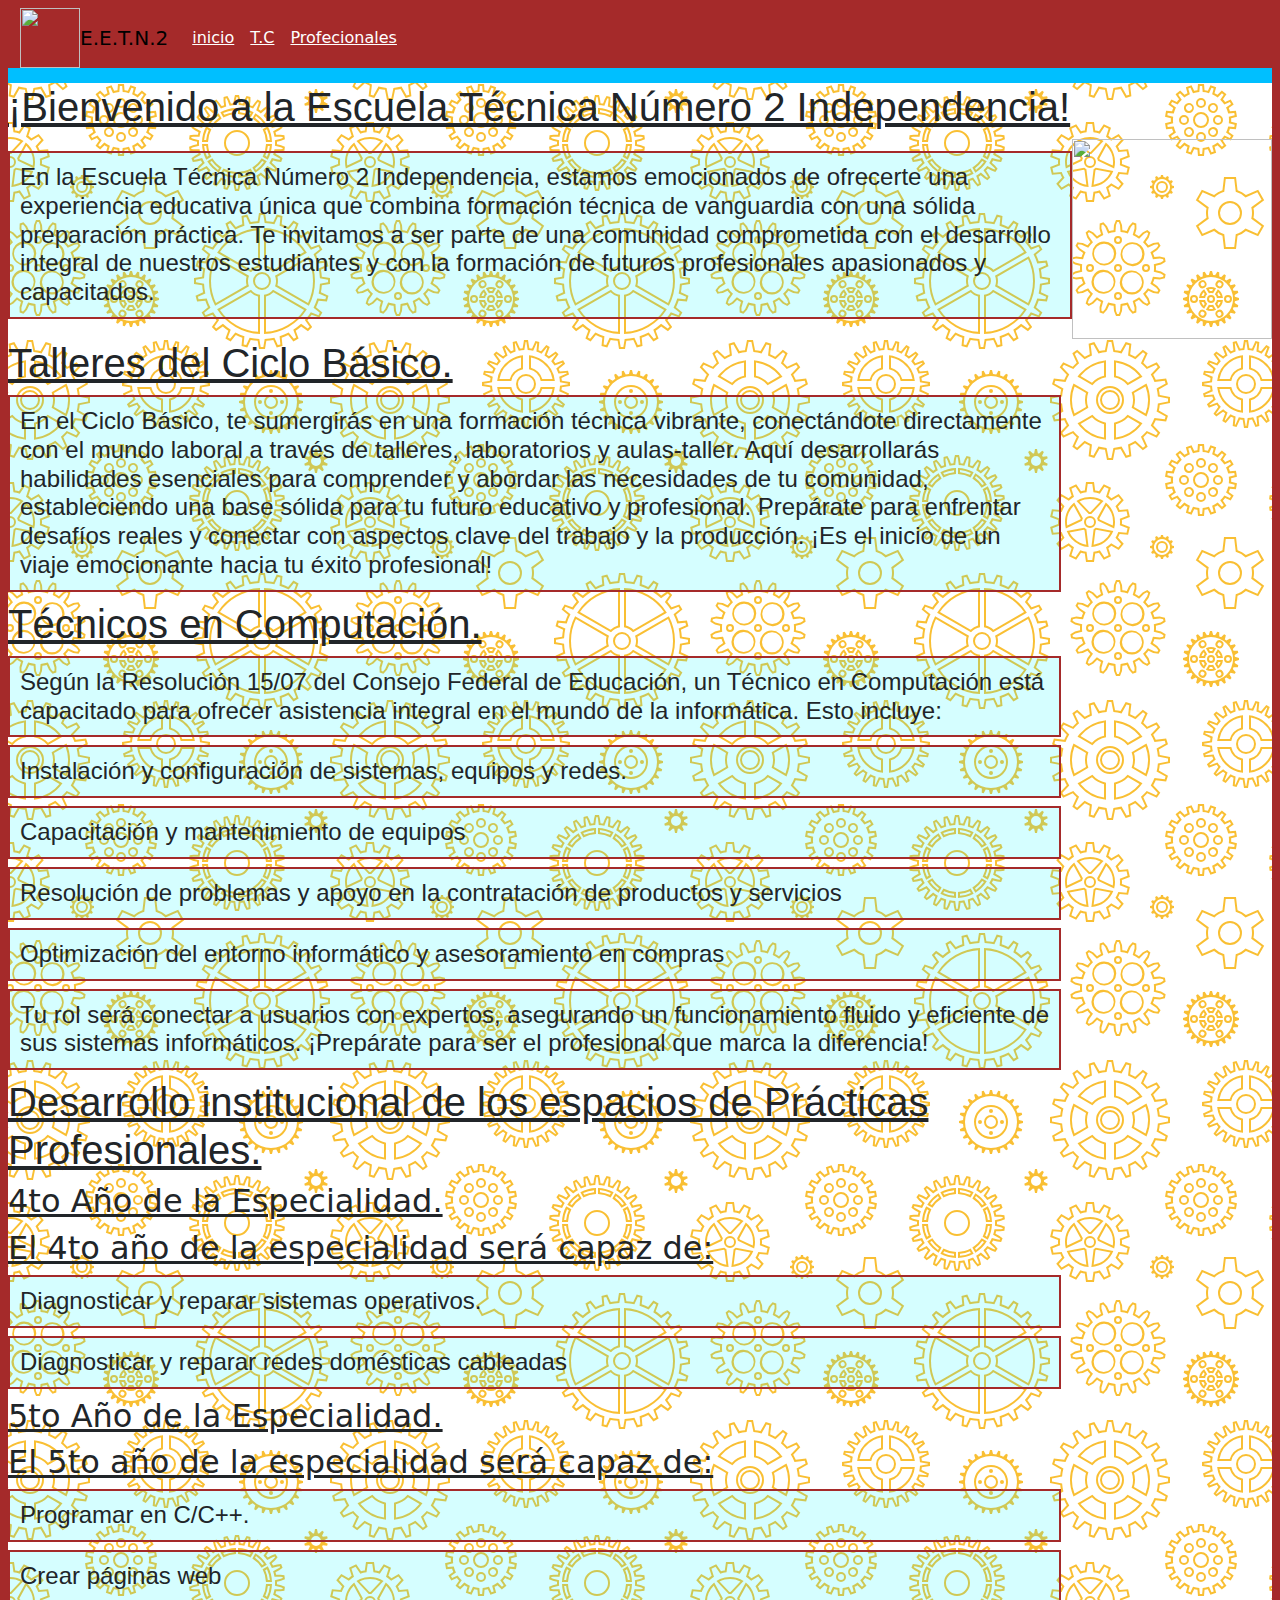
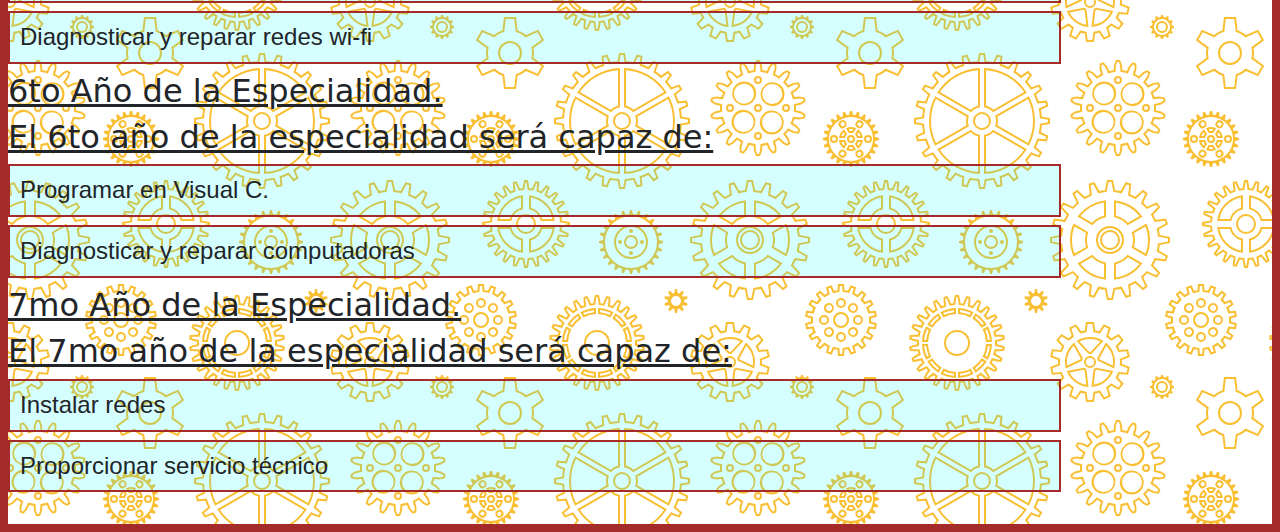
==== pruba css/asd.html @ b1f35fd4 "Add files via upload" ====
<!DOCTYPE html>
<html lang="en">
<head>
    <meta charset="UTF-8">
    <meta name="viewport" content="width=device-width, initial-scale=1.0">
    <title>Document</title>
    <link rel="stylesheet" href="estilo.css">
    <link href="https://cdn.jsdelivr.net/npm/bootstrap@5.3.3/dist/css/bootstrap.min.css" rel="stylesheet" integrity="sha384-QWTKZyjpPEjISv5WaRU9OFeRpok6YctnYmDr5pNlyT2bRjXh0JMhjY6hW+ALEwIH" crossorigin="anonymous">
</head>
<body>
    <nav class="navbar navbar-expand-lg bg-body-tertiary">
        <div class="container-fluid">
          <img id="icono" src="/img/icon-school.png" alt="">
          <a class="navbar-brand" href="">E.E.T.N.2</a>
          <button class="navbar-toggler" type="button" data-bs-toggle="collapse" data-bs-target="#navbarNavAltMarkup" aria-controls="navbarNavAltMarkup" aria-expanded="false" aria-label="Toggle navigation">
            <span class="navbar-toggler-icon"></span>
          </button>
          <div class="collapse navbar-collapse" id="navbarNavAltMarkup">
            <div id="arriba" class="navbar-nav">
              <a class="nav-link" aria-current="page" href="#al"><u>inicio</u></a>
              <a class="nav-link" href="#gel"><u>T.C</u></a>
              <a class="nav-link" href="#soja"><u>Profecionales</u></a>      
            </div>
          </div>
        </div>
      </nav>
      <h1 id="al"><u>¡Bienvenido a la Escuela Técnica Número 2 Independencia!</u></h1>
      <div class="col-sm-12" id="pres" width="100%">   
          <h4>En la Escuela Técnica Número 2 Independencia, estamos emocionados de ofrecerte una experiencia educativa única que combina formación técnica de vanguardia con una sólida preparación práctica. Te invitamos a ser parte de una comunidad comprometida con el desarrollo integral de nuestros estudiantes y con la formación de futuros profesionales apasionados y capacitados.</h4>
          <img src="/img/icon-school.png" alt="" id="icon">
      </div>
      <div class="col-sm-10">
          <h1><u>Talleres del Ciclo Básico.</u></h1>
          <h4>En el Ciclo Básico, te sumergirás en una formación técnica vibrante, conectándote directamente con el mundo laboral a través de talleres, laboratorios y aulas-taller. Aquí desarrollarás habilidades esenciales para comprender y abordar las necesidades de tu comunidad, estableciendo una base sólida para tu futuro educativo y profesional. Prepárate para enfrentar desafíos reales y conectar con aspectos clave del trabajo y la producción. ¡Es el inicio de un viaje emocionante hacia tu éxito profesional!</h4>
      <h1 id="gel"><u>Técnicos en Computación.</u></h1>
      <h4>Según la Resolución 15/07 del Consejo Federal de Educación, un Técnico en Computación está capacitado para ofrecer asistencia integral en el mundo de la informática. Esto incluye:</h4> 
      <h4>Instalación y configuración de sistemas, equipos y redes.</h4>
      <h4>Capacitación y mantenimiento de equipos</h4>
      <h4>Resolución de problemas y apoyo en la contratación de productos y servicios</h4>
      <h4>Optimización del entorno informático y asesoramiento en compras</h4>
      <h4>Tu rol será conectar a usuarios con expertos, asegurando un funcionamiento fluido y eficiente de sus sistemas informáticos. ¡Prepárate para ser el profesional que marca la diferencia!</h4>
      
      <h1 id="soja"><u>Desarrollo institucional de los espacios de Prácticas Profesionales.</u></h1>
      
      <h2><u>4to Año de la Especialidad.</u></h2>
      <h2><u>El 4to año de la especialidad será capaz de:</u></h2>
      <h4>Diagnosticar y reparar sistemas operativos.</h4>
      <h4>Diagnosticar y reparar redes domésticas cableadas</h4>
      
      <h2><u>5to Año de la Especialidad.</u></h2>
      <h2><u>El 5to año de la especialidad será capaz de:</u></h2>
      <h4>Programar en C/C++.</h4>
      <h4>Crear páginas web</h4>
      <h4>Diagnosticar y reparar redes wi-fi</h4>
      
      <h2><u>6to Año de la Especialidad.</u></h2>
      <h2><u>El 6to año de la especialidad será capaz de:</u></h2>
      <h4>Programar en Visual C.</h4>
      <h4>Diagnosticar y reparar computadoras</h4>
      
      <h2><u>7mo Año de la Especialidad.</u></h2>
      <h2><u>El 7mo año de la especialidad será capaz de:</u></h2>
      <h4>Instalar redes</h4>
      <h4>Proporcionar servicio técnico</h4>
      </div>
       <img src="/img/banner.png" alt="" width="80%">

    <script src="https://cdn.jsdelivr.net/npm/bootstrap@5.3.3/dist/js/bootstrap.bundle.min.js" integrity="sha384-YvpcrYf0tY3lHB60NNkmXc5s9fDVZLESaAA55NDzOxhy9GkcIdslK1eN7N6jIeHz" crossorigin="anonymous"></script>
</body>
</html>
---- pruba css/estilo.css ----
body{ 
    background-image: url("data:image/svg+xml,%3Csvg xmlns='http://www.w3.org/2000/svg' width='360' height='360' viewBox='0 0 360 360'%3E%3Cpath fill='%23f7af00' fill-opacity='0.8' d='M0 85.02l4.62-4.27a49.09 49.09 0 0 0 7.33 3.74l-1.2 10.24 2.66.87 5.05-9c2.62.65 5.34 1.08 8.12 1.28L28.6 98h2.8l2.02-10.12c2.74-.2 5.46-.62 8.12-1.28l5.05 8.99 2.66-.86-1.2-10.24c2.55-1.03 5-2.29 7.33-3.74l7.58 7 2.26-1.65-4.3-9.38a48.3 48.3 0 0 0 5.8-5.8l9.38 4.3 1.65-2.26-7-7.58a49.09 49.09 0 0 0 3.74-7.33l10.24 1.2.87-2.66-9-5.05a48.07 48.07 0 0 0 1.28-8.12L88 41.4v-2.8l-10.12-2.02c-.2-2.74-.62-5.46-1.28-8.12l8.99-5.05-.86-2.66-10.24 1.2c-1.03-2.55-2.29-5-3.74-7.33l7-7.58-1.65-2.26-9.38 4.3a48.3 48.3 0 0 0-5.8-5.8L62.42 0h2.16l-1.25 2.72a50.31 50.31 0 0 1 3.95 3.95l9.5-4.36 3.52 4.85-7.08 7.68c.94 1.6 1.79 3.27 2.54 4.98l10.38-1.21 1.85 5.7-9.11 5.12c.39 1.8.68 3.65.87 5.52L90 37v6l-10.25 2.05a49.9 49.9 0 0 1-.87 5.52l9.11 5.12-1.85 5.7-10.38-1.21c-.75 1.7-1.6 3.37-2.54 4.98l7.08 7.68-3.52 4.85-9.5-4.36a50.31 50.31 0 0 1-3.95 3.95l4.36 9.5-4.85 3.52-7.68-7.08c-1.6.94-3.27 1.79-4.98 2.54l1.21 10.38-5.7 1.85-5.12-9.11c-1.8.39-3.65.68-5.52.87L33 100h-6l-2.05-10.25a49.9 49.9 0 0 1-5.52-.87l-5.12 9.11-5.7-1.85 1.21-10.38c-1.7-.75-3.37-1.6-4.98-2.54L0 87.68v-2.66zM0 52.7V27.3l8.38 4.84a22.96 22.96 0 0 0 0 15.72L0 52.7zm0-39.16A39.91 39.91 0 0 1 26 .2v17.15a22.98 22.98 0 0 0-13.62 7.86L0 18.06v-4.52zm0 52.92v-4.52l12.38-7.15A22.98 22.98 0 0 0 26 62.65V79.8A39.91 39.91 0 0 1 0 66.46zM34 79.8V62.65a22.98 22.98 0 0 0 13.62-7.86l14.85 8.58A39.97 39.97 0 0 1 34 79.8zm32.48-23.36l-14.86-8.58a22.96 22.96 0 0 0 0-15.72l14.86-8.58A39.86 39.86 0 0 1 70 40a39.9 39.9 0 0 1-3.52 16.44zm-4.01-39.8L47.62 25.2A22.98 22.98 0 0 0 34 17.35V.2a39.97 39.97 0 0 1 28.47 16.43v.01zM0 50.38l5.98-3.45a25.01 25.01 0 0 1 0-13.88L0 29.6v20.78zm.5-34.35l11.48 6.63c3.27-3.4 7.44-5.8 12.02-6.94V2.47A37.96 37.96 0 0 0 .5 16.04v-.01zm0 47.92A37.96 37.96 0 0 0 24 77.53V64.28a24.97 24.97 0 0 1-12.02-6.95L.5 63.96v-.01zM36 77.53a37.96 37.96 0 0 0 23.5-13.57l-11.48-6.63A24.97 24.97 0 0 1 36 64.28v13.25zm29.5-23.96a37.91 37.91 0 0 0 0-27.14l-11.48 6.63a25.01 25.01 0 0 1 0 13.88l11.49 6.63h-.01zm-6-37.53A37.96 37.96 0 0 0 36 2.47v13.25c4.66 1.15 8.8 3.6 12.02 6.95l11.48-6.63zM30 54a14 14 0 1 1 0-28 14 14 0 0 1 0 28zm0-2a12 12 0 1 0 0-24 12 12 0 0 0 0 24zm0-2a10 10 0 1 1 0-20 10 10 0 0 1 0 20zm0-2a8 8 0 1 0 0-16 8 8 0 0 0 0 16zm77.47 45.17l-1.62-5.97 5.67-2.06 2.61 5.64c1.09-.25 2.2-.44 3.33-.58l.52-6.2h6.04l.52 6.2c1.13.14 2.24.33 3.33.58l2.6-5.64 5.68 2.06-1.62 5.97c1.02.51 2 1.07 2.95 1.69l4.35-4.38 4.62 3.88-3.53 5c.8.84 1.53 1.71 2.23 2.62l5.52-2.6 3.02 5.23-4.98 3.46c.46 1.06.86 2.14 1.2 3.25l6.02-.54 1.05 5.94-5.84 1.54c.07 1.16.07 2.32 0 3.48l5.84 1.54-1.05 5.94-6.02-.54c-.34 1.1-.74 2.2-1.2 3.25l4.98 3.46-3.02 5.22-5.52-2.6c-.7.92-1.44 1.8-2.23 2.62l3.53 5-4.62 3.89-4.35-4.38a30.2 30.2 0 0 1-2.95 1.69l1.62 5.97-5.67 2.06-2.61-5.64c-1.09.25-2.2.44-3.33.58l-.52 6.2h-6.04l-.52-6.2a30.27 30.27 0 0 1-3.33-.58l-2.6 5.64-5.68-2.06 1.62-5.97c-1.01-.5-2-1.07-2.95-1.69l-4.35 4.38-4.62-3.88 3.53-5a32.5 32.5 0 0 1-2.23-2.62l-5.52 2.6-3.02-5.23 4.98-3.46a29.66 29.66 0 0 1-1.2-3.25l-6.02.54-1.05-5.94 5.84-1.54a30.28 30.28 0 0 1 0-3.48l-5.84-1.54 1.05-5.94 6.02.54c.34-1.1.74-2.2 1.2-3.25l-4.98-3.46 3.02-5.22 5.52 2.6c.7-.92 1.44-1.8 2.23-2.62l-3.53-5 4.62-3.89 4.35 4.38a30.2 30.2 0 0 1 2.95-1.69zm15.2-1.12l-.5-6.05h-2.34l-.5 6.05c-2.18.13-4.3.5-6.32 1.1l-2.54-5.5-2.2.8 1.6 5.85a27.97 27.97 0 0 0-5.56 3.21l-4.27-4.3-1.79 1.5 3.5 4.95a28.14 28.14 0 0 0-4.12 4.92l-5.5-2.59-1.16 2.02 4.98 3.46a27.8 27.8 0 0 0-2.2 6.03l-6.03-.55-.4 2.3 5.86 1.54a28.3 28.3 0 0 0 0 6.42l-5.87 1.55.4 2.3 6.05-.56a27.8 27.8 0 0 0 2.2 6.03l-5 3.47 1.17 2.02 5.49-2.59a28.14 28.14 0 0 0 4.12 4.92l-3.5 4.96 1.79 1.5 4.27-4.31a27.97 27.97 0 0 0 5.56 3.21l-1.6 5.85 2.2.8 2.54-5.5c2.02.6 4.14.97 6.32 1.1l.5 6.05h2.34l.5-6.05c2.18-.13 4.3-.5 6.32-1.1l2.54 5.5 2.2-.8-1.6-5.85a27.97 27.97 0 0 0 5.56-3.21l4.27 4.3 1.79-1.5-3.5-4.95a28.14 28.14 0 0 0 4.12-4.92l5.5 2.59 1.16-2.02-4.98-3.46a27.8 27.8 0 0 0 2.2-6.03l6.03.55.4-2.3-5.86-1.54a28.3 28.3 0 0 0 0-6.42l5.87-1.55-.4-2.3-6.05.56a27.8 27.8 0 0 0-2.2-6.03l4.99-3.46-1.17-2.02-5.49 2.59a28.14 28.14 0 0 0-4.12-4.92l3.5-4.96-1.79-1.5-4.27 4.31a27.97 27.97 0 0 0-5.56-3.21l1.6-5.85-2.2-.8-2.54 5.5c-2.02-.6-4.14-.97-6.32-1.1l.01-.01zM121 128a8 8 0 1 1 0-16 8 8 0 0 1 0 16zm0-2a6 6 0 1 0 0-12 6 6 0 0 0 0 12zm0-18a5 5 0 1 1 0-10 5 5 0 0 1 0 10zm8.49 3.51a5 5 0 1 1 6.95-7.2 5 5 0 0 1-6.95 7.2zM133 120a5 5 0 1 1 10 0 5 5 0 0 1-10 0zm-3.51 8.49a5 5 0 1 1 7.2 6.95 5 5 0 0 1-7.2-6.95zM121 132a5 5 0 1 1 0 10 5 5 0 0 1 0-10zm-8.49-3.51a5 5 0 1 1-6.95 7.2 5 5 0 0 1 6.95-7.2zM109 120a5 5 0 1 1-10 0 5 5 0 0 1 10 0zm3.51-8.49a5 5 0 1 1-7.2-6.95 5 5 0 0 1 7.2 6.95zM121 106a3 3 0 1 0 0-6 3 3 0 0 0 0 6zm9.9 4.1a3 3 0 1 0 4.39-4.09 3 3 0 0 0-4.39 4.09zm4.1 9.9a3 3 0 1 0 6 0 3 3 0 0 0-6 0zm-4.1 9.9a3 3 0 1 0 4.09 4.39 3 3 0 0 0-4.09-4.39zM121 134a3 3 0 1 0 0 6 3 3 0 0 0 0-6zm-9.9-4.1a3 3 0 1 0-4.39 4.09 3 3 0 0 0 4.39-4.09zM107 120a3 3 0 1 0-6 0 3 3 0 0 0 6 0zm4.1-9.9a3 3 0 1 0-4.09-4.39 3 3 0 0 0 4.09 4.39zm129.42-6.95v.01c.87.07 1.74.17 2.6.3l1.5-3.91 1.94-3.64 3.89.97v4.13l-.5 4.13c.83.28 1.64.59 2.44.93l2.42-3.43 2.76-3.07 3.54 1.88-1 4-1.49 3.89c.73.47 1.45.97 2.15 1.49l3.19-2.76 3.42-2.3 2.97 2.67-1.93 3.65-2.38 3.4c.6.64 1.2 1.3 1.76 1.99l3.68-1.94 3.85-1.48 2.29 3.28-2.7 3.11-3.12 2.82c.43.76.84 1.53 1.22 2.32l4.04-1 4.1-.5 1.43 3.73-3.37 2.37-3.7 1.98c.23.84.44 1.68.62 2.54l4.17.01 4.1.5.48 3.97-3.85 1.48-4.06 1.02c.03.87.03 1.75 0 2.62l4.06 1.02 3.85 1.48-.48 3.97-4.1.51h-4.17c-.18.86-.39 1.71-.63 2.54l3.7 1.98 3.38 2.37-1.43 3.73-4.1-.5-4.04-1c-.38.79-.79 1.56-1.22 2.32l3.13 2.82 2.7 3.11-2.3 3.28-3.85-1.48-3.68-1.95a37 37 0 0 1-1.76 2l2.38 3.41 1.93 3.64-2.97 2.67-3.42-2.3-3.19-2.76a40.1 40.1 0 0 1-2.15 1.48l1.48 3.9 1 4-3.53 1.88-2.76-3.07-2.42-3.43c-.8.33-1.61.65-2.45.93l.5 4.13v4.13l-3.88.97-1.94-3.65-1.5-3.9c-.86.13-1.73.23-2.6.31L240 187l-1 4h-4l-1-4-.52-4.16a37.6 37.6 0 0 1-2.6-.3l-1.5 3.91-1.94 3.64-3.89-.97v-4.13l.5-4.13c-.83-.28-1.64-.59-2.44-.93l-2.42 3.43-2.76 3.07-3.54-1.88 1-4 1.49-3.89c-.74-.47-1.45-.97-2.15-1.49l-3.19 2.76-3.42 2.3-2.97-2.67 1.93-3.65 2.38-3.4c-.61-.65-1.2-1.31-1.76-1.99l-3.68 1.94-3.85 1.48-2.29-3.28 2.7-3.11 3.12-2.82c-.43-.76-.84-1.53-1.22-2.32l-4.04 1-4.1.5-1.43-3.73 3.37-2.37 3.7-1.98c-.23-.84-.44-1.68-.62-2.54l-4.17-.01-4.1-.5-.48-3.97 3.85-1.48 4.06-1.02c-.03-.87-.03-1.75 0-2.62l-4.06-1.02-3.85-1.48.48-3.97 4.1-.51h4.17c.18-.86.39-1.71.63-2.54l-3.7-1.98-3.38-2.37 1.43-3.73 4.1.5 4.04 1c.38-.79.79-1.56 1.22-2.32l-3.13-2.82-2.7-3.11 2.3-3.28 3.85 1.48 3.68 1.95a37 37 0 0 1 1.76-2l-2.38-3.41-1.93-3.64 2.97-2.67 3.42 2.3 3.19 2.76c.7-.52 1.41-1.02 2.15-1.48l-1.48-3.9-1-4 3.53-1.88 2.76 3.07 2.42 3.43c.8-.33 1.61-.65 2.45-.93l-.5-4.13v-4.13l3.88-.97 1.94 3.65 1.5 3.9c.86-.13 1.73-.23 2.6-.31L234 99l1-4h4l1 4 .52 4.15zm-14.3 3.4c-1.83.54-3.6 1.21-5.3 2l-3.5-4.97-1.38-1.53-.88.47.5 2 2.16 5.67a38.09 38.09 0 0 0-4.66 3.22l-4.61-4-1.71-1.15-.75.67.97 1.82 3.47 4.98a38.22 38.22 0 0 0-3.79 4.28l-5.37-2.84-1.92-.74-.57.82 1.35 1.56 4.52 4.09a37.9 37.9 0 0 0-2.64 5l-5.89-1.45-2.04-.25-.36.94 1.69 1.18 5.36 2.87a37.74 37.74 0 0 0-1.35 5.5l-6.08.01-2.04.25-.12 1 1.92.73 5.9 1.5a38.54 38.54 0 0 0 0 5.65l-5.9 1.49-1.92.74.12.99 2.04.25 6.08.01c.31 1.86.77 3.7 1.35 5.5l-5.36 2.87-1.7 1.18.37.94 2.04-.25 5.9-1.46a37.9 37.9 0 0 0 2.63 5.01l-4.52 4.1-1.35 1.55.57.82 1.92-.74 5.37-2.84a38.22 38.22 0 0 0 3.8 4.28l-3.48 4.98-.97 1.82.75.67 1.7-1.15 4.62-4a38.09 38.09 0 0 0 4.66 3.22l-2.17 5.67-.5 2 .89.47 1.38-1.53 3.5-4.98c1.7.8 3.47 1.47 5.3 2l-.73 6.04v2.06l.97.24.97-1.82 2.2-5.68c1.83.36 3.7.6 5.62.68L236 187l.5 2h1l.5-2 .75-6.04a38.2 38.2 0 0 0 5.62-.68l2.2 5.68.97 1.82.97-.24v-2.06l-.73-6.03c1.83-.54 3.6-1.21 5.3-2l3.5 4.97 1.38 1.53.88-.47-.5-2-2.16-5.67a38.09 38.09 0 0 0 4.66-3.22l4.61 4 1.71 1.15.75-.67-.97-1.82-3.47-4.98a38.22 38.22 0 0 0 3.79-4.28l5.37 2.84 1.92.74.57-.82-1.35-1.56-4.52-4.09c1-1.6 1.88-3.27 2.64-5l5.89 1.45 2.04.25.36-.94-1.69-1.18-5.36-2.87a37.4 37.4 0 0 0 1.35-5.5l6.08-.01 2.04-.25.12-1-1.92-.73-5.9-1.5c.14-1.88.14-3.77 0-5.65l5.9-1.49 1.92-.74-.12-.99-2.04-.25-6.08-.01a37.4 37.4 0 0 0-1.35-5.5l5.36-2.87 1.7-1.18-.37-.94-2.04.25-5.9 1.46a37.9 37.9 0 0 0-2.63-5.01l4.52-4.1 1.35-1.55-.57-.82-1.92.74-5.37 2.84a38.22 38.22 0 0 0-3.8-4.28l3.48-4.98.97-1.82-.75-.67-1.7 1.15-4.62 4a38.09 38.09 0 0 0-4.66-3.22l2.17-5.67.5-2-.89-.47-1.38 1.53-3.5 4.98c-1.7-.8-3.47-1.47-5.3-2l.73-6.04v-2.06l-.97-.24-.97 1.82-2.2 5.68c-1.83-.36-3.7-.6-5.62-.68L238 99l-.5-2h-1l-.5 2-.75 6.04c-1.92.09-3.8.32-5.62.68l-2.2-5.68-.97-1.82-.97.24v2.06l.73 6.03zm-5.85 5.65A34.82 34.82 0 0 1 236 108v6a28.8 28.8 0 0 0-12.63 3.39l-3-5.2v.01zm2.8.83l1 1.74a30.8 30.8 0 0 1 9.83-2.63v-2.01a32.8 32.8 0 0 0-10.83 2.9zm-4.53.17l3 5.2a29.12 29.12 0 0 0-9.24 9.24l-5.2-3a35.18 35.18 0 0 1 11.44-11.44zm-.67 2.84a33.19 33.19 0 0 0-7.93 7.93l1.74 1a31.18 31.18 0 0 1 7.2-7.2l-1.01-1.73zm-11.77 10.33h-.01l5.2 3A28.8 28.8 0 0 0 208 142h-6a34.82 34.82 0 0 1 4.2-15.63zm.83 2.8a32.8 32.8 0 0 0-2.9 10.83h2.01a30.8 30.8 0 0 1 2.63-9.83l-1.74-1zM202.01 144h6.01c.15 4.41 1.3 8.73 3.38 12.63l-5.2 3a34.82 34.82 0 0 1-4.19-15.63zm2.12 2a32.8 32.8 0 0 0 2.9 10.84l1.74-1a30.8 30.8 0 0 1-2.63-9.84h-2.01zm3.07 15.36l5.2-3c2.34 3.74 5.5 6.9 9.24 9.24l-3 5.2a35.18 35.18 0 0 1-11.44-11.44zm2.84.67a33.19 33.19 0 0 0 7.93 7.93l1-1.74a31.18 31.18 0 0 1-7.2-7.2l-1.73 1.01zm10.33 11.77v.01l3-5.2A28.85 28.85 0 0 0 236 172v6a34.82 34.82 0 0 1-15.63-4.2zm2.8-.83a32.8 32.8 0 0 0 10.83 2.9v-2.01a30.8 30.8 0 0 1-9.83-2.63l-1 1.74zm14.83 5.02v-6.01c4.41-.15 8.73-1.3 12.63-3.38l3 5.2a34.82 34.82 0 0 1-15.63 4.19zm2-2.12a32.8 32.8 0 0 0 10.84-2.9l-1-1.74a30.8 30.8 0 0 1-9.84 2.63v2.01zm15.36-3.07l-3-5.2c3.74-2.34 6.9-5.5 9.24-9.24l5.2 3a35.18 35.18 0 0 1-11.44 11.44zm.67-2.84a33.19 33.19 0 0 0 7.93-7.93l-1.74-1a31.18 31.18 0 0 1-7.2 7.2l1.01 1.73zm11.77-10.33h.01l-5.2-3A28.85 28.85 0 0 0 266 144h6a34.82 34.82 0 0 1-4.2 15.63zm-.83-2.8a32.8 32.8 0 0 0 2.9-10.83h-2.01a30.8 30.8 0 0 1-2.63 9.83l1.74 1zm5.02-14.83h-6.01a28.85 28.85 0 0 0-3.38-12.63l5.2-3a34.82 34.82 0 0 1 4.19 15.63zm-2.12-2a32.8 32.8 0 0 0-2.9-10.84l-1.74 1a30.8 30.8 0 0 1 2.63 9.84h2.01zm-3.07-15.36l-5.2 3a29.12 29.12 0 0 0-9.24-9.24l3-5.2a35.18 35.18 0 0 1 11.44 11.44zm-2.84-.67a33.19 33.19 0 0 0-7.93-7.93l-1 1.74a31.18 31.18 0 0 1 7.2 7.2l1.73-1.01zM238 108a34.82 34.82 0 0 1 15.63 4.19l-3 5.2a28.85 28.85 0 0 0-12.63-3.38V108zm12.84 5.02a32.8 32.8 0 0 0-10.84-2.9v2.01a30.8 30.8 0 0 1 9.83 2.63l1-1.74h.01zM237 156a13 13 0 1 1 0-26 13 13 0 0 1 0 26zm0-2a11 11 0 1 0 0-22 11 11 0 0 0 0 22zM137.54 0h56.92l-.74 1.03c.57.7 1.12 1.4 1.64 2.14l7.75-2.9 2 3.46-6.38 5.25c.37.82.72 1.65 1.03 2.5l8.22-.8 1.04 3.86-7.52 3.43c.15.88.26 1.77.35 2.67L210 22v4l-8.15 1.36c-.09.9-.2 1.8-.35 2.67l7.52 3.43-1.04 3.86-8.22-.8c-.31.85-.66 1.68-1.03 2.5l6.38 5.25-2 3.46-7.75-2.9c-.52.74-1.07 1.45-1.64 2.14l4.8 6.73-2.82 2.83-6.73-4.8c-.7.56-1.4 1.11-2.14 1.63l2.9 7.75-3.46 2-5.25-6.38c-.82.37-1.65.72-2.5 1.03l.8 8.22-3.86 1.04-3.43-7.52c-.88.15-1.77.26-2.67.35L168 68h-4l-1.36-8.15c-.9-.09-1.8-.2-2.67-.35l-3.43 7.52-3.86-1.04.8-8.22c-.85-.31-1.68-.66-2.5-1.03l-5.25 6.38-3.46-2 2.9-7.75a36.15 36.15 0 0 1-2.14-1.64l-6.73 4.8-2.83-2.82 4.8-6.73c-.56-.7-1.11-1.4-1.63-2.14l-7.75 2.9-2-3.46 6.38-5.25c-.37-.82-.72-1.65-1.03-2.5l-8.22.8-1.04-3.86 7.52-3.43c-.15-.88-.26-1.77-.35-2.67L122 26v-4l8.15-1.36c.09-.9.2-1.8.35-2.67l-7.52-3.43 1.04-3.86 8.22.8c.31-.85.66-1.68 1.03-2.5l-6.38-5.25 2-3.46 7.75 2.9c.52-.74 1.07-1.45 1.64-2.14L137.54 0zm2.43 0l.83 1.17a34.14 34.14 0 0 0-3.38 4.4l-7.63-2.86-.33.58 6.29 5.18a33.79 33.79 0 0 0-2.13 5.12l-8.1-.78-.18.64 7.42 3.37a34.02 34.02 0 0 0-.72 5.5L124 23.68v.66l8.04 1.34c.1 1.88.33 3.72.72 5.5l-7.42 3.38.18.64 8.1-.78a33.88 33.88 0 0 0 2.13 5.12l-6.29 5.18.33.58 7.63-2.86c1 1.56 2.14 3.03 3.38 4.4l-4.73 6.63.47.47 6.63-4.73a34.14 34.14 0 0 0 4.4 3.38l-2.86 7.63.58.33 5.18-6.29c1.63.84 3.35 1.56 5.12 2.13l-.78 8.1.64.18 3.37-7.42c1.79.39 3.63.63 5.5.72l1.35 8.04h.66l1.34-8.04c1.88-.1 3.72-.33 5.5-.72l3.38 7.42.64-.18-.78-8.1a33.88 33.88 0 0 0 5.12-2.13l5.18 6.29.58-.33-2.86-7.63c1.56-1 3.03-2.14 4.4-3.38l6.63 4.73.47-.47-4.73-6.63a34.14 34.14 0 0 0 3.38-4.4l7.63 2.86.33-.58-6.29-5.18a33.79 33.79 0 0 0 2.13-5.12l8.1.78.18-.64-7.42-3.37c.39-1.79.63-3.63.72-5.5l8.04-1.35v-.66l-8.04-1.34c-.1-1.88-.33-3.72-.72-5.5l7.42-3.38-.18-.64-8.1.78a33.79 33.79 0 0 0-2.13-5.12l6.29-5.18-.33-.58-7.63 2.86c-1-1.56-2.14-3.03-3.38-4.4l.83-1.17h-52.06V0zm-2.82 27h14.15A15.02 15.02 0 0 0 163 38.7v14.15A29.01 29.01 0 0 1 137.15 27zm12.57-27H163v9.3A15.02 15.02 0 0 0 151.3 21h-14.15a28.99 28.99 0 0 1 12.57-21zM169 52.85V38.7A15.02 15.02 0 0 0 180.7 27h14.15A29.01 29.01 0 0 1 169 52.85zM182.28 0a28.99 28.99 0 0 1 12.57 21H180.7A15.02 15.02 0 0 0 169 9.3V0h13.28zm-42.82 29A27.03 27.03 0 0 0 161 50.54V40.25A17.04 17.04 0 0 1 149.75 29h-10.29zm14.16-29a27.04 27.04 0 0 0-14.16 19h10.29A17.04 17.04 0 0 1 161 7.75V0h-7.38zM171 50.54A27.03 27.03 0 0 0 192.54 29h-10.29A17.04 17.04 0 0 1 171 40.25v10.29zM178.38 0H171v7.75A17.04 17.04 0 0 1 182.25 19h10.29a27.04 27.04 0 0 0-14.16-19zM166 34a10 10 0 1 1 0-20 10 10 0 0 1 0 20zm0-2a8 8 0 1 0 0-16 8 8 0 0 0 0 16zm-39.51 176.15l-10.67-7.95 6-10.4 12.23 5.27a23.97 23.97 0 0 1 8.4-4.86L144 177h12l1.55 13.21a23.97 23.97 0 0 1 8.4 4.86l12.23-5.27 6 10.4-10.67 7.95a24 24 0 0 1 0 9.7l10.67 7.95-6 10.4-12.23-5.27a23.97 23.97 0 0 1-8.4 4.86L156 249h-12l-1.55-13.21a23.97 23.97 0 0 1-8.4-4.86l-12.23 5.27-6-10.4 10.67-7.95a24.1 24.1 0 0 1 0-9.7zm29.25-16.4l-1.5-12.75h-8.48l-1.5 12.76c-3.75 1-7.1 2.99-9.79 5.65l-11.8-5.08-4.23 7.34 10.3 7.68c-.98 3.7-.98 7.6 0 11.3l-10.3 7.68 4.23 7.34 11.8-5.08a22.1 22.1 0 0 0 9.8 5.65l1.5 12.76h8.47l1.5-12.76c3.75-1 7.1-2.99 9.79-5.65l11.8 5.08 4.23-7.34-10.3-7.68c.98-3.7.98-7.6 0-11.3l10.3-7.68-4.23-7.34-11.8 5.08a21.98 21.98 0 0 0-9.8-5.65l.01-.01zM150 225a12 12 0 1 1 0-24 12 12 0 0 1 0 24zm0-2a10 10 0 1 0 0-20 10 10 0 0 0 0 20zm3.53 67.72l4.26.07.51 1.93-3.65 2.19c.11.63.2 1.27.25 1.92L159 298v2l-4.1 1.17c-.05.65-.14 1.29-.25 1.92l3.65 2.2-.51 1.92-4.26.07c-.22.61-.47 1.21-.74 1.8l2.96 3.05-1 1.74-4.13-1.04a24.1 24.1 0 0 1-1.18 1.54l2.07 3.72-1.42 1.42-3.72-2.07c-.5.41-1.01.8-1.54 1.18l1.04 4.13-1.74 1-3.05-2.96c-.59.27-1.19.52-1.8.74l-.07 4.26-1.93.51-2.19-3.65c-.63.11-1.27.2-1.92.25L132 327h-2l-1.17-4.1c-.65-.05-1.29-.14-1.92-.25l-2.2 3.65-1.92-.51-.07-4.26c-.61-.22-1.21-.47-1.8-.74l-3.05 2.96-1.74-1 1.04-4.13a24.1 24.1 0 0 1-1.54-1.18l-3.72 2.07-1.42-1.42 2.07-3.72c-.41-.5-.8-1.01-1.18-1.54l-4.13 1.04-1-1.74 2.96-3.05c-.27-.59-.52-1.19-.74-1.8l-4.26-.07-.51-1.93 3.65-2.19c-.11-.63-.2-1.27-.25-1.92L103 300v-2l4.1-1.17c.05-.65.14-1.29.25-1.92l-3.65-2.2.51-1.92 4.26-.07c.22-.61.47-1.21.74-1.8l-2.96-3.05 1-1.74 4.13 1.04c.38-.53.77-1.04 1.18-1.54l-2.07-3.72 1.42-1.42 3.72 2.07c.5-.41 1.01-.8 1.54-1.18l-1.04-4.13 1.74-1 3.05 2.96c.59-.27 1.19-.52 1.8-.74l.07-4.26 1.93-.51 2.19 3.65c.63-.11 1.27-.2 1.92-.25L130 271h2l1.17 4.1c.65.05 1.29.14 1.92.25l2.2-3.65 1.92.51.07 4.26c.61.22 1.21.47 1.8.74l3.05-2.96 1.74 1-1.04 4.13c.53.38 1.04.77 1.54 1.18l3.72-2.07 1.42 1.42-2.07 3.72c.41.5.8 1.01 1.18 1.54l4.13-1.04 1 1.74-2.96 3.05c.27.59.52 1.19.74 1.8zM109 299a22 22 0 1 0 44 0 22 22 0 0 0-44 0zm27.11-10.86l-3 5.22a6 6 0 0 0-4.21 0l-3.01-5.22a11.95 11.95 0 0 1 10.22 0zm1.74 1a12 12 0 0 1 5.1 8.86h-6.01a6.01 6.01 0 0 0-2.1-3.64l3-5.22h.01zm-13.7 0l3.02 5.22a6.01 6.01 0 0 0-2.1 3.64h-6.03a12 12 0 0 1 5.11-8.86zm-5.1 10.86h6.01a6.01 6.01 0 0 0 2.1 3.64l-3 5.22a12 12 0 0 1-5.12-8.86h.01zm6.84 9.86l3-5.22a6 6 0 0 0 4.21 0l3.01 5.22a11.95 11.95 0 0 1-10.22 0zm11.96-1l-3.02-5.22a6.01 6.01 0 0 0 2.1-3.64h6.03a12 12 0 0 1-5.11 8.86zm-4.68-19.62a10.04 10.04 0 0 0-4.34 0l1.05 1.82c.74-.1 1.5-.1 2.24 0l1.05-1.82zm5.2 3l-1.05 1.82c.46.59.84 1.24 1.12 1.94h2.1a9.99 9.99 0 0 0-2.17-3.76zm-14.74 0a9.99 9.99 0 0 0-2.17 3.76h2.1c.28-.7.66-1.35 1.12-1.94l-1.05-1.82zm-2.17 9.76a9.99 9.99 0 0 0 2.17 3.76l1.05-1.82a8.01 8.01 0 0 1-1.12-1.94h-2.1zm7.37 6.76c1.43.32 2.91.32 4.34 0l-1.05-1.82c-.74.1-1.5.1-2.24 0l-1.05 1.82zm9.54-3a9.99 9.99 0 0 0 2.17-3.76h-2.1c-.28.7-.66 1.35-1.12 1.94l1.05 1.82zM127 299a4 4 0 1 1 8 0 4 4 0 0 1-8 0zm2 0a2 2 0 1 0 4 0 2 2 0 0 0-4 0zm15 0a4 4 0 1 1 8 0 4 4 0 0 1-8 0zm-6.5 11.26a4 4 0 1 1 4 6.93 4 4 0 0 1-4-6.93zm-13 0a4 4 0 1 1-4 6.93 4 4 0 0 1 4-6.93zM118 299a4 4 0 1 1-8 0 4 4 0 0 1 8 0zm6.5-11.26a4 4 0 1 1-4-6.93 4 4 0 0 1 4 6.93zm13 0a4 4 0 1 1 4-6.93 4 4 0 0 1-4 6.93zM146 299a2 2 0 1 0 4 0 2 2 0 0 0-4 0zm-7.5 12.99a2 2 0 1 0 1.66 3.64 2 2 0 0 0-1.66-3.64zm-15 0a2 2 0 1 0-2.15 3.38 2 2 0 0 0 2.15-3.38zM116 299a2 2 0 1 0-4 0 2 2 0 0 0 4 0zm7.5-12.99a2 2 0 1 0-1.66-3.64 2 2 0 0 0 1.66 3.64zm15 0a2 2 0 1 0 2.15-3.38 2 2 0 0 0-2.15 3.38zm103.8-61.7l-.8-8.22 5.8-1.55 3.42 7.52c2.26-.43 4.57-.74 6.92-.9L259 213h6l1.36 8.16c2.35.16 4.66.47 6.92.9l3.42-7.52 5.8 1.55-.8 8.22c2.21.77 4.37 1.66 6.45 2.68l5.25-6.38 5.2 3-2.9 7.74a60.25 60.25 0 0 1 5.53 4.25l6.73-4.8 4.24 4.24-4.8 6.73a60.25 60.25 0 0 1 4.25 5.53l7.74-2.9 3 5.2-6.38 5.25a59.62 59.62 0 0 1 2.68 6.45l8.22-.8 1.55 5.8-7.52 3.42c.43 2.26.74 4.57.9 6.92L330 278v6l-8.16 1.36a60.03 60.03 0 0 1-.9 6.92l7.52 3.42-1.55 5.8-8.22-.8a59.62 59.62 0 0 1-2.68 6.45l6.38 5.25-3 5.2-7.74-2.9a60.25 60.25 0 0 1-4.25 5.53l4.8 6.73-4.24 4.24-6.73-4.8a60.25 60.25 0 0 1-5.53 4.25l2.9 7.74-5.2 3-5.25-6.38a59.62 59.62 0 0 1-6.45 2.68l.8 8.22-5.8 1.55-3.42-7.52c-2.26.43-4.57.74-6.92.9L265 349h-6l-1.36-8.16a60.03 60.03 0 0 1-6.92-.9l-3.42 7.52-5.8-1.55.8-8.22a59.62 59.62 0 0 1-6.45-2.68l-5.25 6.38-5.2-3 2.9-7.74a60.25 60.25 0 0 1-5.53-4.25l-6.73 4.8-4.24-4.24 4.8-6.73a60.25 60.25 0 0 1-4.25-5.53l-7.74 2.9-3-5.2 6.38-5.25a59.62 59.62 0 0 1-2.68-6.45l-8.22.8-1.55-5.8 7.52-3.42c-.43-2.29-.73-4.6-.9-6.92L194 284v-6l8.16-1.36c.16-2.35.47-4.66.9-6.92l-7.52-3.42 1.55-5.8 8.22.8c.77-2.2 1.66-4.35 2.68-6.45l-6.38-5.25 3-5.2 7.74 2.9a60.25 60.25 0 0 1 4.25-5.53l-4.8-6.73 4.24-4.24 6.73 4.8a60.25 60.25 0 0 1 5.53-4.25l-2.9-7.74 5.2-3 5.25 6.38a59.62 59.62 0 0 1 6.45-2.68zm2.12 1.4c-3.15 1-6.19 2.27-9.08 3.77l-5.19-6.3-2.3 1.33 2.86 7.65a58.24 58.24 0 0 0-7.79 5.98l-6.65-4.75-1.88 1.88 4.75 6.65a58.24 58.24 0 0 0-5.98 7.79l-7.65-2.86-1.33 2.3 6.3 5.2a57.64 57.64 0 0 0-3.77 9.07l-8.12-.79-.69 2.58 7.43 3.38a58 58 0 0 0-1.27 9.73l-8.06 1.35v2.66l8.06 1.35c.15 3.32.58 6.58 1.27 9.73l-7.43 3.38.7 2.58 8.11-.79c1 3.15 2.27 6.19 3.77 9.08l-6.3 5.19 1.33 2.3 7.65-2.86a58.24 58.24 0 0 0 5.98 7.79l-4.75 6.65 1.88 1.88 6.65-4.75a60.3 60.3 0 0 0 7.79 5.98l-2.86 7.65 2.3 1.33 5.2-6.3a56.99 56.99 0 0 0 9.07 3.77l-.79 8.12 2.58.69 3.38-7.43c3.15.69 6.4 1.12 9.73 1.27l1.35 8.06h2.66l1.35-8.06c3.32-.15 6.58-.58 9.73-1.27l3.38 7.43 2.58-.7-.79-8.11c3.15-1 6.19-2.27 9.08-3.77l5.19 6.3 2.3-1.33-2.86-7.65a58.24 58.24 0 0 0 7.79-5.98l6.65 4.75 1.88-1.88-4.75-6.65a60.3 60.3 0 0 0 5.98-7.79l7.65 2.86 1.33-2.3-6.3-5.2a56.99 56.99 0 0 0 3.77-9.07l8.12.79.69-2.58-7.43-3.38a58 58 0 0 0 1.27-9.73l8.06-1.35v-2.66l-8.06-1.35a58.04 58.04 0 0 0-1.27-9.73l7.43-3.38-.7-2.58-8.11.79c-1-3.15-2.27-6.19-3.77-9.08l6.3-5.19-1.33-2.3-7.65 2.86a58.24 58.24 0 0 0-5.98-7.79l4.75-6.65-1.88-1.88-6.65 4.75a58.24 58.24 0 0 0-7.79-5.98l2.86-7.65-2.3-1.33-5.2 6.3a57.64 57.64 0 0 0-9.07-3.77l.79-8.12-2.58-.69-3.38 7.43a58 58 0 0 0-9.73-1.27l-1.35-8.06h-2.66l-1.35 8.06c-3.32.15-6.58.58-9.73 1.27l-3.38-7.43-2.58.7.79 8.11zm4.58 50.1a13.96 13.96 0 0 0 0 10.39l-33.88 19.55A52.77 52.77 0 0 1 209 281c0-8.94 2.21-17.37 6.12-24.75L249 275.8v.01zm2-3.47l-33.87-19.56A52.97 52.97 0 0 1 260 228.04v39.1a13.99 13.99 0 0 0-9 5.2zm0 17.32a13.99 13.99 0 0 0 9 5.2v39.1a52.97 52.97 0 0 1-42.87-24.74L251 289.66zm13 5.2a13.99 13.99 0 0 0 9-5.2l33.87 19.56A52.97 52.97 0 0 1 264 333.96v-39.1zm11-8.66a13.96 13.96 0 0 0 0-10.4l33.88-19.55A52.77 52.77 0 0 1 315 281c0 8.94-2.21 17.37-6.12 24.75L275 286.2zm-2-13.86a13.99 13.99 0 0 0-9-5.2v-39.1a52.97 52.97 0 0 1 42.87 24.74L273 272.34zm-57.04-13.3A50.8 50.8 0 0 0 211 281a50.8 50.8 0 0 0 4.96 21.96l30.62-17.68c-.78-2.8-.78-5.76 0-8.56l-30.62-17.68zm4-6.93l30.62 17.68a16.08 16.08 0 0 1 7.42-4.29v-35.35a50.96 50.96 0 0 0-38.04 21.96zm0 57.78A50.96 50.96 0 0 0 258 331.85V296.5a15.98 15.98 0 0 1-7.42-4.29l-30.62 17.68zM266 331.85a50.96 50.96 0 0 0 38.04-21.96l-30.62-17.68a16.08 16.08 0 0 1-7.42 4.29v35.35zm42.04-28.89A50.8 50.8 0 0 0 313 281a50.8 50.8 0 0 0-4.96-21.96l-30.62 17.68c.78 2.8.78 5.76 0 8.56l30.62 17.68zm-4-50.85A50.96 50.96 0 0 0 266 230.15v35.35c2.86.74 5.41 2.25 7.42 4.29l30.62-17.68zM262 290a9 9 0 1 1 0-18 9 9 0 0 1 0 18zm0-2a7 7 0 1 0 0-14 7 7 0 0 0 0 14zM0 242.64l2.76.4 4.75 2.27a38.2 38.2 0 0 1 2.85-3.4l-3.06-4.28-1.69-5.11 3.07-2.58 4.74 2.55 3.69 3.76a37.96 37.96 0 0 1 3.84-2.22l-1.42-5.07.17-5.38 3.76-1.37 3.6 4.02 2.17 4.79c1.42-.34 2.88-.6 4.37-.77L34 225l2-5h4l2 5 .4 5.25c1.49.17 2.95.43 4.37.77l2.18-4.8 3.59-4 3.76 1.36.17 5.38-1.42 5.07c1.33.67 2.6 1.41 3.84 2.22l3.69-3.76 4.74-2.55 3.07 2.58-1.69 5.11-3.06 4.29a38.2 38.2 0 0 1 2.85 3.4l4.75-2.28 5.33-.77 2 3.46-3.33 4.23-4.34 2.98c.59 1.36 1.1 2.75 1.52 4.17l5.23-.52 5.27 1.1.7 3.94-4.58 2.84-5.1 1.31a38.6 38.6 0 0 1 0 4.44l5.1 1.3 4.58 2.85-.7 3.93-5.27 1.1-5.23-.5a36.3 36.3 0 0 1-1.52 4.16l4.34 2.98 3.33 4.23-2 3.46-5.33-.77-4.75-2.27a38.2 38.2 0 0 1-2.85 3.4l3.06 4.28 1.69 5.11-3.07 2.58-4.74-2.55-3.69-3.76a37.96 37.96 0 0 1-3.84 2.22l1.42 5.07-.17 5.38-3.76 1.37-3.6-4.02-2.17-4.79c-1.42.34-2.88.6-4.37.77L42 311l-2 5h-4l-2-5-.4-5.25a37.87 37.87 0 0 1-4.37-.77l-2.18 4.8-3.59 4-3.76-1.36-.17-5.38 1.42-5.07c-1.32-.66-2.6-1.4-3.84-2.22l-3.69 3.76-4.74 2.55-3.07-2.58 1.69-5.11 3.06-4.29a38.2 38.2 0 0 1-2.85-3.4l-4.75 2.28-2.76.4v-8.17l3.1-2.13a37.72 37.72 0 0 1-1.52-4.17l-1.58.16v-8.82l.06-.01a38.6 38.6 0 0 1 0-4.44l-.06-.01v-8.82l1.58.16c.43-1.43.94-2.82 1.52-4.17L0 250.8v-8.17.01zm0 1.87v3.89l5.62 3.84a35.74 35.74 0 0 0-2.55 7.02l-3.07-.3v4.75l2.2.56a36.42 36.42 0 0 0 0 7.46l-2.2.56v4.75l3.07-.3a35.2 35.2 0 0 0 2.55 7.02L0 287.6v3.89l1.76-.26 6.41-3.07c1.4 2.06 3 3.98 4.8 5.71l-4.14 5.78-1.01 3.07 1.22 1.03 2.85-1.52 4.98-5.08c2 1.45 4.16 2.7 6.45 3.73l-1.9 6.84.1 3.23 1.5.55 2.15-2.4 2.94-6.48a35.9 35.9 0 0 0 7.34 1.3L36 311l1.2 3h1.6l1.2-3 .55-7.09a35.9 35.9 0 0 0 7.34-1.29l2.94 6.47 2.15 2.4 1.5-.54.1-3.23-1.9-6.84a35.96 35.96 0 0 0 6.45-3.73l4.98 5.08 2.85 1.52 1.22-1.03-1-3.07-4.15-5.78a35.8 35.8 0 0 0 4.8-5.7l6.4 3.06 3.2.46.8-1.38-2-2.54-5.85-4.01c1.1-2.24 1.95-4.6 2.55-7.02l7.07.7 3.16-.66.28-1.58-2.75-1.7-6.88-1.77c.26-2.48.26-4.98 0-7.46l6.88-1.77 2.75-1.7-.28-1.58-3.16-.66-7.07.7a35.74 35.74 0 0 0-2.55-7.02l5.86-4 2-2.55-.8-1.38-3.2.46-6.41 3.07c-1.4-2.06-3-3.98-4.8-5.71l4.14-5.78 1.01-3.07-1.22-1.03-2.85 1.52-4.98 5.08c-2-1.45-4.16-2.7-6.45-3.73l1.9-6.84-.1-3.23-1.5-.55-2.15 2.4-2.94 6.48a35.9 35.9 0 0 0-7.34-1.3L40 225l-1.2-3h-1.6l-1.2 3-.55 7.09c-2.48.17-4.94.6-7.34 1.29l-2.94-6.47-2.15-2.4-1.5.54-.1 3.23 1.9 6.84a35.96 35.96 0 0 0-6.45 3.73l-4.98-5.08-2.85-1.52-1.22 1.03 1 3.07 4.15 5.78a36.18 36.18 0 0 0-4.8 5.7l-6.4-3.06L0 244.5v.01zM38 272a4 4 0 1 1 0-8 4 4 0 0 1 0 8zm0-2a2 2 0 1 0 0-4 2 2 0 0 0 0 4zm0-26a4 4 0 1 1 0-8 4 4 0 0 1 0 8zm24 24a4 4 0 1 1 8 0 4 4 0 0 1-8 0zm-24 24a4 4 0 1 1 0 8 4 4 0 0 1 0-8zm-24-24a4 4 0 1 1-8 0 4 4 0 0 1 8 0zm24-26a2 2 0 1 0 0-4 2 2 0 0 0 0 4zm26 26a2 2 0 1 0 4 0 2 2 0 0 0-4 0zm-26 26a2 2 0 1 0 0 4 2 2 0 0 0 0-4zm-26-26a2 2 0 1 0-4 0 2 2 0 0 0 4 0zm3.37 22.63a12 12 0 1 1 16.17-17.74 12 12 0 0 1-16.17 17.74zm0-45.26a12 12 0 1 1 17.74 16.17 12 12 0 0 1-17.74-16.17zm45.26 0a12 12 0 1 1-16.17 17.74 12 12 0 0 1 16.17-17.74zm0 45.26a12 12 0 1 1-17.74-16.17 12 12 0 0 1 17.74 16.17zm-15.56-29.7a10 10 0 1 0 14.39-13.9 10 10 0 0 0-14.39 13.9zm0 14.14a10 10 0 1 0 13.9 14.39 10 10 0 0 0-13.9-14.39zm-14.14 0a10 10 0 1 0-14.39 13.9 10 10 0 0 0 14.39-13.9zm0-14.14a10 10 0 1 0-13.9-14.39 10 10 0 0 0 13.9 14.39zm230.9-245.4l-.08-4.18 1.93-.52 2.04 3.67c1.07-.2 2.16-.35 3.26-.43L270 10h2l1.02 4.07c1.1.08 2.2.22 3.26.43l2.04-3.67 1.93.52-.07 4.19a27 27 0 0 1 3.04 1.26l2.91-3.01 1.74 1-1.16 4.03c.91.62 1.78 1.29 2.61 2l3.6-2.15 1.41 1.41-2.16 3.6c.72.83 1.4 1.7 2 2.6l4.04-1.15 1 1.74-3.01 2.91c.48.98.9 2 1.26 3.04l4.2-.07.5 1.93-3.66 2.04c.2 1.07.35 2.16.43 3.26L303 41v2l-4.07 1.02a26.9 26.9 0 0 1-.43 3.26l3.67 2.04-.52 1.93-4.19-.07a27.82 27.82 0 0 1-1.26 3.04l3.01 2.91-1 1.74-4.03-1.16c-.62.91-1.29 1.78-2 2.61l2.15 3.6-1.41 1.41-3.6-2.16c-.83.72-1.7 1.4-2.6 2l1.15 4.04-1.74 1-2.91-3.01a27 27 0 0 1-3.04 1.26l.07 4.2-1.93.5-2.04-3.66c-1.07.2-2.16.35-3.26.43L272 74h-2l-1.02-4.07a26.9 26.9 0 0 1-3.26-.43l-2.04 3.67-1.93-.52.07-4.19a27.82 27.82 0 0 1-3.04-1.26l-2.91 3.01-1.74-1 1.16-4.03c-.9-.62-1.78-1.29-2.61-2l-3.6 2.15-1.41-1.41 2.16-3.6c-.72-.83-1.4-1.7-2-2.6l-4.04 1.15-1-1.74 3.01-2.91a27 27 0 0 1-1.26-3.04l-4.2.07-.5-1.93 3.66-2.04c-.2-1.07-.35-2.16-.43-3.26L239 43v-2l4.07-1.02c.08-1.1.22-2.2.43-3.26l-3.67-2.04.52-1.93 4.19.07a27 27 0 0 1 1.26-3.04l-3.01-2.91 1-1.74 4.03 1.16c.62-.91 1.29-1.78 2-2.61l-2.15-3.6 1.41-1.41 3.6 2.16c.83-.72 1.7-1.4 2.6-2l-1.15-4.04 1.74-1 2.91 3.01a27 27 0 0 1 3.04-1.26l.01-.01zM271 68a26 26 0 1 0 0-52 26 26 0 0 0 0 52zm0-9a17 17 0 1 1 0-34 17 17 0 0 1 0 34zm0-2a15 15 0 1 0 0-30 15 15 0 0 0 0 30zm0-8a7 7 0 1 1 0-14 7 7 0 0 1 0 14zm0-2a5 5 0 1 0 0-10 5 5 0 0 0 0 10zm0-14a2 2 0 1 1 0-4 2 2 0 0 1 0 4zm9 9a2 2 0 1 1 4 0 2 2 0 0 1-4 0zm-9 9a2 2 0 1 1 0 4 2 2 0 0 1 0-4zm-9-9a2 2 0 1 1-4 0 2 2 0 0 1 4 0zm47.93 53.79l-1.8-3.91 1.63-1.18 3.15 2.92c.4-.17.82-.3 1.25-.4L315 89h2l.84 4.21c.43.1.85.24 1.25.4l3.15-2.9 1.62 1.17-1.8 3.9c.3.33.55.69.78 1.06l4.26-.5.62 1.9-3.75 2.1c.04.44.04.87 0 1.31l3.75 2.1-.62 1.9-4.26-.5c-.23.38-.49.74-.77 1.06l1.8 3.91-1.63 1.18-3.15-2.92c-.4.17-.82.3-1.25.4L317 113h-2l-.84-4.21c-.43-.1-.85-.24-1.25-.4l-3.15 2.9-1.62-1.17 1.8-3.9a8.03 8.03 0 0 1-.78-1.06l-4.26.5-.62-1.9 3.75-2.1a8.1 8.1 0 0 1 0-1.31l-3.75-2.1.62-1.9 4.26.5c.23-.38.49-.74.77-1.06zM316 106a5 5 0 1 0 0-10 5 5 0 0 0 0 10zM75.73 179.2l-.6-2.1 1.74-1 1.51 1.57a9.93 9.93 0 0 1 2.1-.55L81 175h2l.53 2.12c.72.1 1.42.3 2.09.55l1.51-1.56 1.74 1-.6 2.1c.56.45 1.07.96 1.52 1.52l2.1-.6 1 1.74-1.56 1.51c.25.67.44 1.37.55 2.1L94 186v2l-2.12.53a9.9 9.9 0 0 1-.55 2.09l1.56 1.51-1 1.74-2.1-.6a9.93 9.93 0 0 1-1.52 1.52l.6 2.1-1.74 1-1.51-1.56c-.67.25-1.37.44-2.1.55L83 199h-2l-.53-2.12c-.71-.1-1.42-.3-2.09-.55l-1.51 1.56-1.74-1 .6-2.1a9.93 9.93 0 0 1-1.52-1.52l-2.1.6-1-1.74 1.56-1.51a9.93 9.93 0 0 1-.55-2.1L70 188v-2l2.12-.53c.1-.72.3-1.42.55-2.09l-1.56-1.51 1-1.74 2.1.6c.45-.56.96-1.07 1.52-1.52v-.01zm2.15.94a8.04 8.04 0 0 0-2.74 2.74l-.14.25a7.96 7.96 0 0 0 0 7.74l.14.25a8.04 8.04 0 0 0 2.74 2.74l.25.14a7.96 7.96 0 0 0 7.74 0l.25-.14a8.04 8.04 0 0 0 2.74-2.74l.14-.25a7.96 7.96 0 0 0 0-7.74l-.14-.25a8.04 8.04 0 0 0-2.74-2.74l-.25-.14a7.96 7.96 0 0 0-7.74 0l-.25.14zM82 193a6 6 0 1 1 0-12 6 6 0 0 1 0 12zm0-2a4 4 0 1 0 0-8 4 4 0 0 0 0 8zm278 3.18l-3.8 5.6-7.18-3.51 2.6-8.07a32.15 32.15 0 0 1-3.07-2.46l-7.27 4.35-5.04-6.22 5.82-6.26c-.64-1.13-1.2-2.3-1.7-3.52l-8.45.73-1.8-7.8 7.95-3.07a32.5 32.5 0 0 1 0-3.9l-7.95-3.07 1.8-7.8 8.45.73a31.7 31.7 0 0 1 1.7-3.52l-5.82-6.26 5.04-6.22 7.27 4.35c.97-.88 2-1.7 3.07-2.46l-2.6-8.07 7.19-3.5 3.79 5.59v64.36zm0-3.53v-57.3l-4.46-6.58-4.1 2 2.53 7.87a30.14 30.14 0 0 0-5.13 4.1l-7.08-4.24-2.88 3.55 5.65 6.09a29.87 29.87 0 0 0-2.82 5.86l-8.24-.7-1.03 4.46 7.73 2.99a30.34 30.34 0 0 0 0 6.5l-7.73 3 1.03 4.45 8.24-.7a29.87 29.87 0 0 0 2.82 5.86l-5.65 6.1 2.88 3.54 7.08-4.23a30.14 30.14 0 0 0 5.13 4.09l-2.54 7.86 4.11 2 4.46-6.57zm0-51.57v5.71l-3.56-3.8a24.94 24.94 0 0 1 3.56-1.91zm0 22.68l-14.17 6.64c-2.5-9.5.77-19.57 8.38-25.78l5.79 10.5v8.64zm0 23.16a25.08 25.08 0 0 1-13.32-13.9l13.32-2.55v16.45zm0-43.64l-.39.2.39.4v-.6zm0 18.29v-2.35l-6.3-11.44a22.93 22.93 0 0 0-6.43 19.76l12.73-5.97zm0 23.15v-12.23l-10.47 2.01A23.1 23.1 0 0 0 360 182.72zM0 129.82l1 1.46a31.8 31.8 0 0 1 3.8-.86L6 122h8l1.2 8.42c1.3.21 2.57.5 3.8.86l4.8-7.06 7.18 3.51-2.6 8.07c1.07.76 2.1 1.58 3.07 2.46l7.27-4.35 5.04 6.22-5.82 6.26c.64 1.13 1.2 2.3 1.7 3.52l8.45-.73 1.8 7.8-7.95 3.07c.08 1.3.08 2.6 0 3.9l7.95 3.07-1.8 7.8-8.45-.73a33.5 33.5 0 0 1-1.7 3.52l5.82 6.26-5.04 6.22-7.27-4.35c-.97.88-2 1.7-3.07 2.46l2.6 8.07-7.19 3.5-4.78-7.05c-1.24.36-2.51.65-3.8.86L14 202H6l-1.2-8.42a31.8 31.8 0 0 1-3.8-.86l-1 1.46v-64.36zm0 3.53v57.3l.2-.29c2.02.7 4.15 1.2 6.34 1.44l1.17 8.2h4.58l1.17-8.2c2.2-.25 4.32-.74 6.35-1.44l4.65 6.87 4.1-2-2.53-7.87a30.14 30.14 0 0 0 5.13-4.1l7.08 4.24 2.88-3.55-5.65-6.09c1.14-1.83 2.1-3.8 2.82-5.86l8.24.7 1.03-4.46-7.73-2.99a30.7 30.7 0 0 0 0-6.5l7.73-3-1.03-4.45-8.24.7a29.87 29.87 0 0 0-2.82-5.86l5.65-6.1-2.88-3.54-7.08 4.23a30.14 30.14 0 0 0-5.13-4.09l2.54-7.86-4.11-2-4.65 6.86a29.82 29.82 0 0 0-6.35-1.44l-1.17-8.2H7.7l-1.17 8.2c-2.2.25-4.32.74-6.35 1.44l-.19-.29H0zm34.17 35.05l-16.26-7.62a7.94 7.94 0 0 0-.8-2.44l8.68-15.72a24.95 24.95 0 0 1 8.38 25.78zm-.85 2.63a25.01 25.01 0 0 1-21.94 15.93l2.23-17.82a8.3 8.3 0 0 0 2.07-1.5l17.64 3.39zM0 139.08A24.92 24.92 0 0 1 10 137c5 0 9.65 1.47 13.56 4l-12.28 13.1a8.06 8.06 0 0 0-2.56 0L0 144.8v-5.72zm0 22.68v-8.65l2.88 5.23c-.4.77-.66 1.59-.79 2.44l-2.09.98zm0 23.16v-16.45l4.32-.83c.6.6 1.3 1.11 2.07 1.5l2.23 17.82c-2.97-.16-5.9-.85-8.62-2.04zM10 156a6 6 0 1 1 0 12 6 6 0 0 1 0-12zm0 2a4 4 0 1 0 0 8 4 4 0 0 0 0-8zM0 141.28v.6l9.48 10.13c.35-.02.7-.02 1.04 0l9.87-10.54A22.9 22.9 0 0 0 10 139c-3.58 0-6.98.82-10 2.28zm0 18.29l.34-.16c.09-.34.2-.67.32-.99l-.66-1.2v2.35zm0 23.15c1.97.95 4.1 1.63 6.34 1.99l-1.8-14.33a11.6 11.6 0 0 1-.83-.6l-3.71.7v12.24zm13.66 1.99a23.03 23.03 0 0 0 16.8-12.21l-14.17-2.72c-.27.21-.55.42-.84.6l-1.79 14.33zm19.07-19.17a22.93 22.93 0 0 0-6.42-19.75l-6.97 12.63c.12.32.23.65.32.99l13.07 6.13zM137.54 360l-4.07-5.7 2.83-2.83 6.73 4.8c.7-.56 1.4-1.11 2.14-1.63l-2.9-7.75 3.46-2 5.25 6.38c.82-.37 1.65-.72 2.5-1.03l-.8-8.22 3.86-1.04 3.43 7.52c.88-.15 1.77-.26 2.67-.35L164 340h4l1.36 8.15c.9.09 1.8.2 2.67.35l3.43-7.52 3.86 1.04-.8 8.22c.85.31 1.68.66 2.5 1.03l5.25-6.38 3.46 2-2.9 7.75c.74.52 1.45 1.07 2.14 1.64l6.73-4.8 2.83 2.82-4.07 5.7h-56.92zm2.43 0h52.06l3.9-5.46-.47-.47-6.63 4.73a34.14 34.14 0 0 0-4.4-3.38l2.86-7.63-.58-.33-5.18 6.29a33.79 33.79 0 0 0-5.12-2.13l.78-8.1-.64-.18-3.37 7.42a34.02 34.02 0 0 0-5.5-.72l-1.35-8.04h-.66l-1.34 8.04c-1.88.1-3.72.33-5.5.72l-3.38-7.42-.64.18.78 8.1a33.88 33.88 0 0 0-5.12 2.13l-5.18-6.29-.58.33 2.86 7.63c-1.56 1-3.03 2.14-4.4 3.38l-6.63-4.73-.47.47 3.9 5.46zm9.75 0a28.83 28.83 0 0 1 13.28-4.85V360h-13.28zm32.56 0H169v-4.85c4.9.5 9.42 2.22 13.28 4.85zm-28.66 0H161v-2.54a26.8 26.8 0 0 0-7.38 2.54zm24.76 0a26.8 26.8 0 0 0-7.38-2.54V360h7.38zM358.79 0h-1.21l1.5 3.28a48.3 48.3 0 0 0-5.8 5.8l-9.38-4.3-1.65 2.26 7 7.58a47.84 47.84 0 0 0-3.74 7.33l-10.24-1.2-.86 2.66 8.99 5.05a47.91 47.91 0 0 0-1.28 8.12L332 38.6v2.8l10.12 2.02c.2 2.78.63 5.5 1.28 8.12l-9 5.05.87 2.66 10.24-1.2c1.04 2.54 2.29 5 3.74 7.33l-7 7.58 1.65 2.26 9.38-4.3a48.3 48.3 0 0 0 5.8 5.8l-4.3 9.38 2.26 1.65 2.96-2.73v2.66l-2.84 2.62-4.85-3.52 4.36-9.5a50.31 50.31 0 0 1-3.95-3.95l-9.5 4.36-3.52-4.85 7.08-7.68a49.83 49.83 0 0 1-2.54-4.98l-10.38 1.21-1.85-5.7 9.11-5.12a49.9 49.9 0 0 1-.87-5.52L330 43v-6l10.25-2.05c.19-1.87.48-3.72.87-5.52l-9.11-5.12 1.85-5.7 10.38 1.21c.75-1.71 1.6-3.37 2.54-4.98l-7.08-7.68 3.52-4.85 9.5 4.36a50.31 50.31 0 0 1 3.95-3.95L355.42 0h3.37zM360 52.7l-6.48 3.74A39.86 39.86 0 0 1 350 40a39.9 39.9 0 0 1 3.52-16.44L360 27.3v25.4zm0-39.16v4.52l-2.47-1.43c.77-1.07 1.6-2.1 2.47-3.09zm0 52.92c-.87-.99-1.7-2.02-2.47-3.1l2.47-1.42v4.52zm0-16.07V29.61l-5.5-3.18a37.91 37.91 0 0 0 0 27.14l5.5-3.18zM62.42 360h2.16l3.11-6.78-4.85-3.52-7.68 7.08a49.83 49.83 0 0 0-4.98-2.54l1.21-10.38-5.7-1.85-5.12 9.11a49.9 49.9 0 0 0-5.52-.87L33 340h-6l-2.05 10.25c-1.85.19-3.7.48-5.52.87l-5.12-9.11-5.7 1.85 1.21 10.38c-1.71.75-3.37 1.6-4.98 2.54L0 352.32v5.17-2.5l4.62 4.26a47.84 47.84 0 0 1 7.33-3.74l-1.2-10.24 2.66-.86 5.05 8.99a47.91 47.91 0 0 1 8.12-1.28L28.6 342h2.8l2.02 10.12c2.78.2 5.5.63 8.12 1.28l5.05-9 2.66.87-1.2 10.24c2.54 1.04 5 2.29 7.33 3.74l7.58-7 2.26 1.65-2.8 6.1zM360 244.51l-1.44-.2-.8 1.38 2 2.54.24.17v-3.89zm0 14.45l-4-.4-3.16.66-.28 1.58 2.75 1.7 4.69 1.2v-4.74zm0 13.33l-4.7 1.2-2.74 1.71.28 1.58 3.16.66 4-.4v-4.75zm0 15.31l-.24.17-2 2.54.8 1.38 1.44-.2v-3.89zm0 5.76l-2.57.37-2-3.46 3.33-4.23 1.24-.85v8.17zm0-14.31l-3.65.36-5.27-1.1-.7-3.94 4.58-2.84 5.04-1.3v8.82zm0-13.28l-5.04-1.3-4.58-2.84.7-3.93 5.27-1.1 3.65.35v8.82zm0-14.96l-1.24-.85-3.33-4.23 2-3.46 2.57.37v8.17zm0 101.5V360h-4.58l-3.11-6.78 4.85-3.52 2.84 2.62v-.01zm0 2.67l-2.96-2.73-2.26 1.65 2.8 6.1H360v-5.02z'%3E%3C/path%3E%3C/svg%3E");;
    border: 8px solid brown; 
    margin: auto; 
    box-sizing: border-box; 
}

h1 {
    font-family: 'Franklin Gothic Medium', 'Arial Narrow', Arial, sans-serif;
    text-align: left;
} 
.container-fluid{
    background-color: brown;
    
}
.navbar {
    background-color: #00BFFF; 
    border-bottom: 15px solid #00BFFF; 
    margin: 0 !important;
    padding: 0 !important;  
  }
 h4 {
    background-color: rgba(0, 247, 255, 0.164); 
    color: white; 
    padding: 10px; 
    text-align: left;
    border: 2px solid  brown;
    font-family: 'Franklin Gothic Medium', 'Arial Narrow', Arial, sans-serif;
}
#pres{
    display: flex;
    align-items: center; 
}
#icono{
    width: 60px;
    height: 60px;
}
.navbar-nav .nav-link {
    color: white; 
}
#icon{
    width: 200px;
    height: 200px;
}
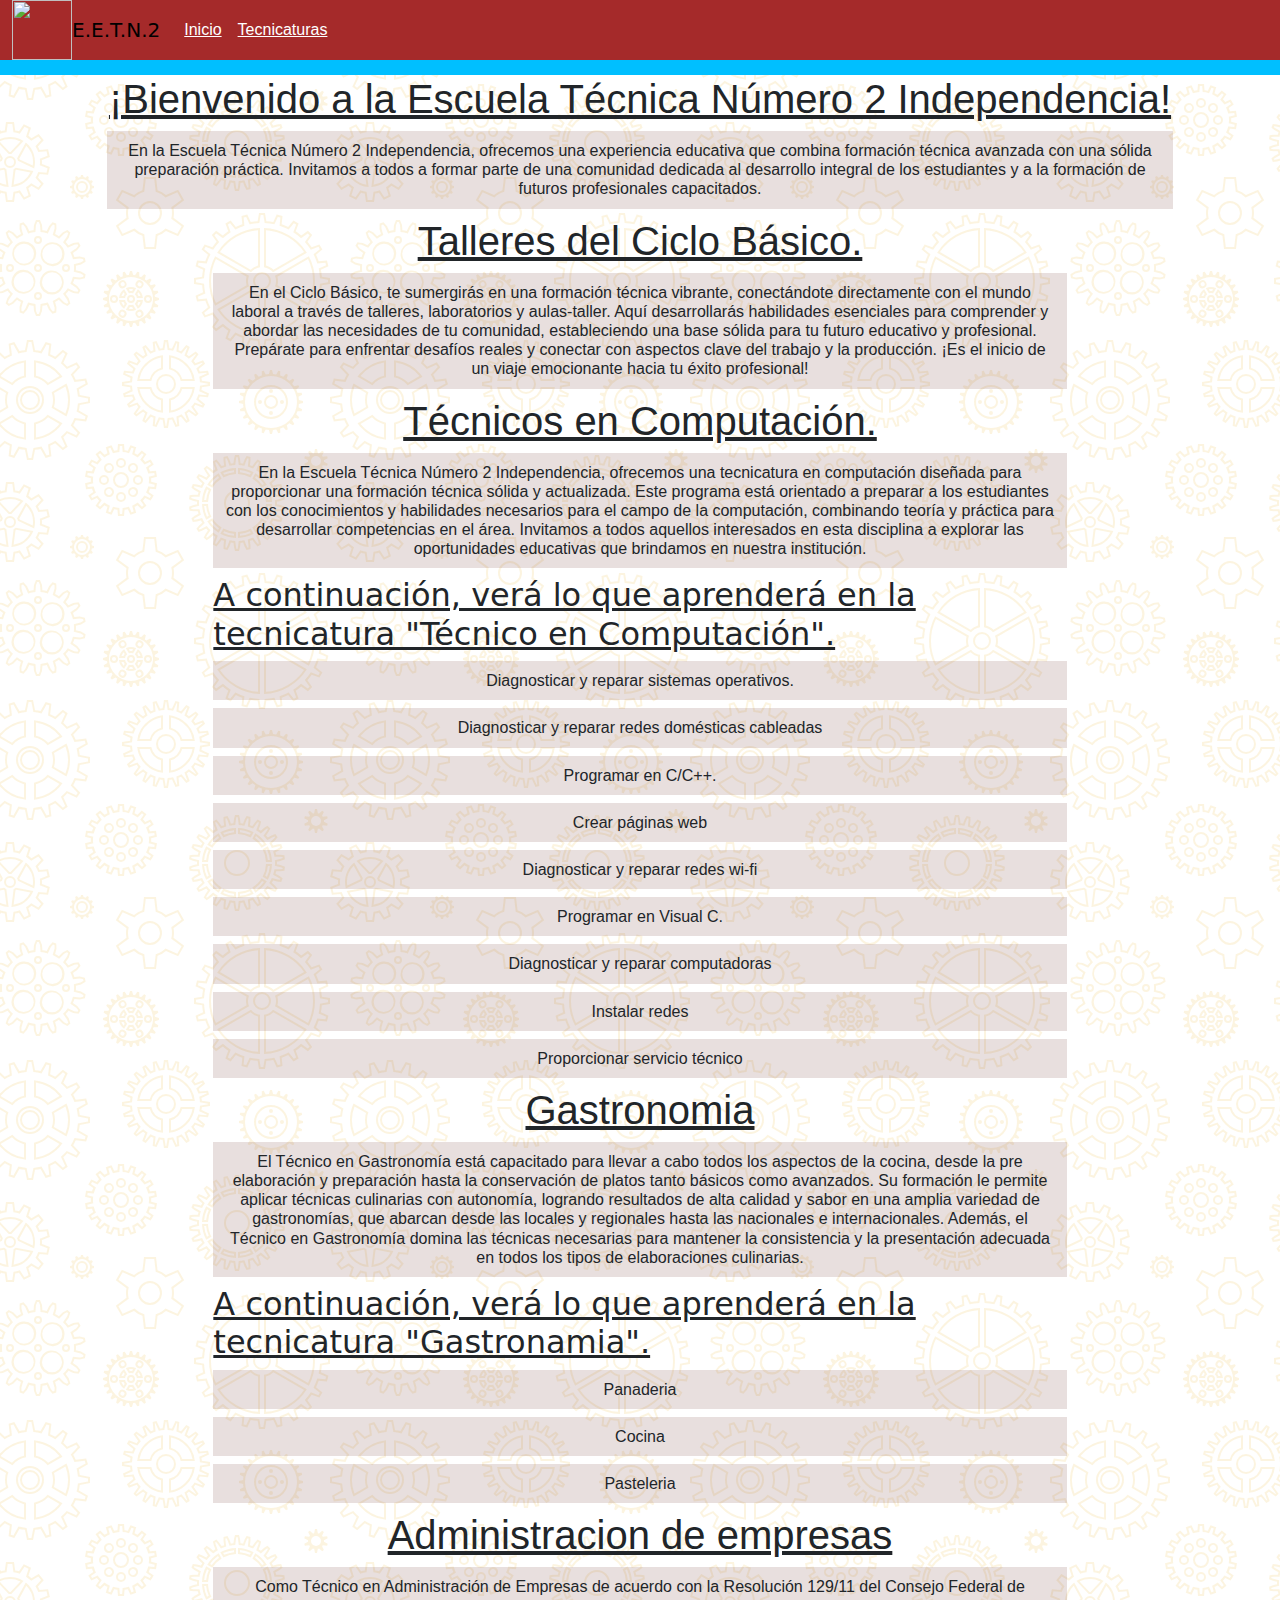
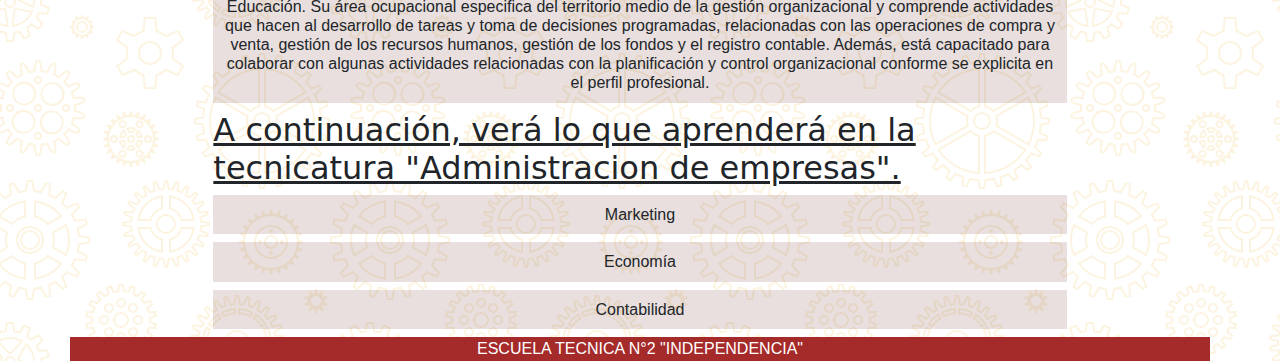
==== commit e287ac2e: "Add files via upload" ====
--- a/pruba css/asd.html
+++ b/pruba css/asd.html
@@ -1,9 +1,9 @@
 <!DOCTYPE html>
-<html lang="en">
+<html lang="es">
 <head>
     <meta charset="UTF-8">
     <meta name="viewport" content="width=device-width, initial-scale=1.0">
-    <title>Document</title>
+    <title>E.E.T.N.2</title>
     <link rel="stylesheet" href="estilo.css">
     <link href="https://cdn.jsdelivr.net/npm/bootstrap@5.3.3/dist/css/bootstrap.min.css" rel="stylesheet" integrity="sha384-QWTKZyjpPEjISv5WaRU9OFeRpok6YctnYmDr5pNlyT2bRjXh0JMhjY6hW+ALEwIH" crossorigin="anonymous">
 </head>
@@ -17,54 +17,61 @@
           </button>
           <div class="collapse navbar-collapse" id="navbarNavAltMarkup">
             <div id="arriba" class="navbar-nav">
-              <a class="nav-link" aria-current="page" href="#al"><u>inicio</u></a>
-              <a class="nav-link" href="#gel"><u>T.C</u></a>
-              <a class="nav-link" href="#soja"><u>Profecionales</u></a>      
+              <a class="nav-link" aria-current="page" href="#al"><u>Inicio</u></a>
+              <a class="nav-link" href="#gel"><u>Tecnicaturas</u></a>      
             </div>
           </div>
         </div>
       </nav>
+      <div id="llano">
       <h1 id="al"><u>¡Bienvenido a la Escuela Técnica Número 2 Independencia!</u></h1>
-      <div class="col-sm-12" id="pres" width="100%">   
-          <h4>En la Escuela Técnica Número 2 Independencia, estamos emocionados de ofrecerte una experiencia educativa única que combina formación técnica de vanguardia con una sólida preparación práctica. Te invitamos a ser parte de una comunidad comprometida con el desarrollo integral de nuestros estudiantes y con la formación de futuros profesionales apasionados y capacitados.</h4>
-          <img src="/img/icon-school.png" alt="" id="icon">
+      <div class="col-sm-10" id="pres" width="100%">
+          <h6>En la Escuela Técnica Número 2 Independencia, ofrecemos una experiencia educativa que combina formación técnica avanzada con una sólida preparación práctica. Invitamos a todos a formar parte de una comunidad dedicada al desarrollo integral de los estudiantes y a la formación de futuros profesionales capacitados.</h6>
       </div>
-      <div class="col-sm-10">
+      <div class="col-sm-8">
           <h1><u>Talleres del Ciclo Básico.</u></h1>
-          <h4>En el Ciclo Básico, te sumergirás en una formación técnica vibrante, conectándote directamente con el mundo laboral a través de talleres, laboratorios y aulas-taller. Aquí desarrollarás habilidades esenciales para comprender y abordar las necesidades de tu comunidad, estableciendo una base sólida para tu futuro educativo y profesional. Prepárate para enfrentar desafíos reales y conectar con aspectos clave del trabajo y la producción. ¡Es el inicio de un viaje emocionante hacia tu éxito profesional!</h4>
-      <h1 id="gel"><u>Técnicos en Computación.</u></h1>
-      <h4>Según la Resolución 15/07 del Consejo Federal de Educación, un Técnico en Computación está capacitado para ofrecer asistencia integral en el mundo de la informática. Esto incluye:</h4> 
-      <h4>Instalación y configuración de sistemas, equipos y redes.</h4>
-      <h4>Capacitación y mantenimiento de equipos</h4>
-      <h4>Resolución de problemas y apoyo en la contratación de productos y servicios</h4>
-      <h4>Optimización del entorno informático y asesoramiento en compras</h4>
-      <h4>Tu rol será conectar a usuarios con expertos, asegurando un funcionamiento fluido y eficiente de sus sistemas informáticos. ¡Prepárate para ser el profesional que marca la diferencia!</h4>
+          <h6>En el Ciclo Básico, te sumergirás en una formación técnica vibrante, conectándote directamente con el mundo laboral a través de talleres, laboratorios y aulas-taller. Aquí desarrollarás habilidades esenciales para comprender y abordar las necesidades de tu comunidad, estableciendo una base sólida para tu futuro educativo y profesional. Prepárate para enfrentar desafíos reales y conectar con aspectos clave del trabajo y la producción. ¡Es el inicio de un viaje emocionante hacia tu éxito profesional!</h6>
+          <h1 id="gel"><u>Técnicos en Computación.</u></h1>
+          <h6>En la Escuela Técnica Número 2 Independencia, ofrecemos una tecnicatura en computación diseñada para proporcionar una formación técnica sólida y actualizada. Este programa está orientado a preparar a los estudiantes con los conocimientos y habilidades necesarios para el campo de la computación, combinando teoría y práctica para desarrollar competencias en el área. Invitamos a todos aquellos interesados en esta disciplina a explorar las oportunidades educativas que brindamos en nuestra institución.</h6>
+
+          <h2 id="soja"><u>A continuación, verá lo que aprenderá en la tecnicatura "Técnico en Computación".</u></h2>
       
-      <h1 id="soja"><u>Desarrollo institucional de los espacios de Prácticas Profesionales.</u></h1>
+          <h6>Diagnosticar y reparar sistemas operativos.</h6>
+          <h6>Diagnosticar y reparar redes domésticas cableadas</h6>
       
-      <h2><u>4to Año de la Especialidad.</u></h2>
-      <h2><u>El 4to año de la especialidad será capaz de:</u></h2>
-      <h4>Diagnosticar y reparar sistemas operativos.</h4>
-      <h4>Diagnosticar y reparar redes domésticas cableadas</h4>
+          
+          <h6>Programar en C/C++.</h6>
+          <h6>Crear páginas web</h6>
+          <h6>Diagnosticar y reparar redes wi-fi</h6>
       
-      <h2><u>5to Año de la Especialidad.</u></h2>
-      <h2><u>El 5to año de la especialidad será capaz de:</u></h2>
-      <h4>Programar en C/C++.</h4>
-      <h4>Crear páginas web</h4>
-      <h4>Diagnosticar y reparar redes wi-fi</h4>
-      
-      <h2><u>6to Año de la Especialidad.</u></h2>
-      <h2><u>El 6to año de la especialidad será capaz de:</u></h2>
-      <h4>Programar en Visual C.</h4>
-      <h4>Diagnosticar y reparar computadoras</h4>
-      
-      <h2><u>7mo Año de la Especialidad.</u></h2>
-      <h2><u>El 7mo año de la especialidad será capaz de:</u></h2>
-      <h4>Instalar redes</h4>
-      <h4>Proporcionar servicio técnico</h4>
+          
+          <h6>Programar en Visual C.</h6>
+          <h6>Diagnosticar y reparar computadoras</h6>
+          <h6>Instalar redes</h6>
+          <h6>Proporcionar servicio técnico</h6>
+          <h1 id="gel"><u>Gastronomia</u></h1>
+          <div class="col-sm-12">
+      <h6>El Técnico en Gastronomía está capacitado para llevar a cabo todos los aspectos de la cocina, desde la pre elaboración y preparación hasta la conservación de platos tanto básicos como avanzados. Su formación le permite aplicar técnicas culinarias con autonomía, logrando resultados de alta calidad y sabor en una amplia variedad de gastronomías, que abarcan desde las locales y regionales hasta las nacionales e internacionales. Además, el Técnico en Gastronomía domina las técnicas necesarias para mantener la consistencia y la presentación adecuada en todos los tipos de elaboraciones culinarias.</h6>
+      <h2 id="soja"><u>A continuación, verá lo que aprenderá en la tecnicatura "Gastronamia".</u></h2>
+      <h6>Panaderia</h6>
+      <h6>Cocina</h6>
+      <h6>Pasteleria</h6>
+      </div>  
+      <h1 id="gel"><u>Administracion de empresas</u></h1>
+      <h6>Como Técnico en Administración de Empresas de acuerdo con la Resolución 129/11 del Consejo Federal de Educación. Su área ocupacional especifica del territorio medio de la gestión organizacional y comprende actividades que hacen al desarrollo de tareas y toma de decisiones programadas, relacionadas con las operaciones de compra y venta, gestión de los recursos humanos, gestión de los fondos y el registro contable. Además, está capacitado para colaborar con algunas actividades relacionadas con la planificación y control organizacional conforme se explicita en el perfil profesional.</h6>
+      <h2 id="soja"><u>A continuación, verá lo que aprenderá en la tecnicatura "Administracion de empresas".</u></h2>
+      <h6>Marketing</h6>
+      <h6>Economía</h6>
+      <h6>Contabilidad</h6> 
       </div>
-       <img src="/img/banner.png" alt="" width="80%">
-
+      <div class="container text-center">
+        <div class="row">
+          <div class="col">
+            ESCUELA TECNICA N°2 "INDEPENDENCIA"
+          </div>
+        </div>
+      </div>
+      </div>
     <script src="https://cdn.jsdelivr.net/npm/bootstrap@5.3.3/dist/js/bootstrap.bundle.min.js" integrity="sha384-YvpcrYf0tY3lHB60NNkmXc5s9fDVZLESaAA55NDzOxhy9GkcIdslK1eN7N6jIeHz" crossorigin="anonymous"></script>
 </body>
 </html>--- a/pruba css/estilo.css
+++ b/pruba css/estilo.css
@@ -1,13 +1,16 @@
 body{ 
-    background-image: url("data:image/svg+xml,%3Csvg xmlns='http://www.w3.org/2000/svg' width='360' height='360' viewBox='0 0 360 360'%3E%3Cpath fill='%23f7af00' fill-opacity='0.8' d='M0 85.02l4.62-4.27a49.09 49.09 0 0 0 7.33 3.74l-1.2 10.24 2.66.87 5.05-9c2.62.65 5.34 1.08 8.12 1.28L28.6 98h2.8l2.02-10.12c2.74-.2 5.46-.62 8.12-1.28l5.05 8.99 2.66-.86-1.2-10.24c2.55-1.03 5-2.29 7.33-3.74l7.58 7 2.26-1.65-4.3-9.38a48.3 48.3 0 0 0 5.8-5.8l9.38 4.3 1.65-2.26-7-7.58a49.09 49.09 0 0 0 3.74-7.33l10.24 1.2.87-2.66-9-5.05a48.07 48.07 0 0 0 1.28-8.12L88 41.4v-2.8l-10.12-2.02c-.2-2.74-.62-5.46-1.28-8.12l8.99-5.05-.86-2.66-10.24 1.2c-1.03-2.55-2.29-5-3.74-7.33l7-7.58-1.65-2.26-9.38 4.3a48.3 48.3 0 0 0-5.8-5.8L62.42 0h2.16l-1.25 2.72a50.31 50.31 0 0 1 3.95 3.95l9.5-4.36 3.52 4.85-7.08 7.68c.94 1.6 1.79 3.27 2.54 4.98l10.38-1.21 1.85 5.7-9.11 5.12c.39 1.8.68 3.65.87 5.52L90 37v6l-10.25 2.05a49.9 49.9 0 0 1-.87 5.52l9.11 5.12-1.85 5.7-10.38-1.21c-.75 1.7-1.6 3.37-2.54 4.98l7.08 7.68-3.52 4.85-9.5-4.36a50.31 50.31 0 0 1-3.95 3.95l4.36 9.5-4.85 3.52-7.68-7.08c-1.6.94-3.27 1.79-4.98 2.54l1.21 10.38-5.7 1.85-5.12-9.11c-1.8.39-3.65.68-5.52.87L33 100h-6l-2.05-10.25a49.9 49.9 0 0 1-5.52-.87l-5.12 9.11-5.7-1.85 1.21-10.38c-1.7-.75-3.37-1.6-4.98-2.54L0 87.68v-2.66zM0 52.7V27.3l8.38 4.84a22.96 22.96 0 0 0 0 15.72L0 52.7zm0-39.16A39.91 39.91 0 0 1 26 .2v17.15a22.98 22.98 0 0 0-13.62 7.86L0 18.06v-4.52zm0 52.92v-4.52l12.38-7.15A22.98 22.98 0 0 0 26 62.65V79.8A39.91 39.91 0 0 1 0 66.46zM34 79.8V62.65a22.98 22.98 0 0 0 13.62-7.86l14.85 8.58A39.97 39.97 0 0 1 34 79.8zm32.48-23.36l-14.86-8.58a22.96 22.96 0 0 0 0-15.72l14.86-8.58A39.86 39.86 0 0 1 70 40a39.9 39.9 0 0 1-3.52 16.44zm-4.01-39.8L47.62 25.2A22.98 22.98 0 0 0 34 17.35V.2a39.97 39.97 0 0 1 28.47 16.43v.01zM0 50.38l5.98-3.45a25.01 25.01 0 0 1 0-13.88L0 29.6v20.78zm.5-34.35l11.48 6.63c3.27-3.4 7.44-5.8 12.02-6.94V2.47A37.96 37.96 0 0 0 .5 16.04v-.01zm0 47.92A37.96 37.96 0 0 0 24 77.53V64.28a24.97 24.97 0 0 1-12.02-6.95L.5 63.96v-.01zM36 77.53a37.96 37.96 0 0 0 23.5-13.57l-11.48-6.63A24.97 24.97 0 0 1 36 64.28v13.25zm29.5-23.96a37.91 37.91 0 0 0 0-27.14l-11.48 6.63a25.01 25.01 0 0 1 0 13.88l11.49 6.63h-.01zm-6-37.53A37.96 37.96 0 0 0 36 2.47v13.25c4.66 1.15 8.8 3.6 12.02 6.95l11.48-6.63zM30 54a14 14 0 1 1 0-28 14 14 0 0 1 0 28zm0-2a12 12 0 1 0 0-24 12 12 0 0 0 0 24zm0-2a10 10 0 1 1 0-20 10 10 0 0 1 0 20zm0-2a8 8 0 1 0 0-16 8 8 0 0 0 0 16zm77.47 45.17l-1.62-5.97 5.67-2.06 2.61 5.64c1.09-.25 2.2-.44 3.33-.58l.52-6.2h6.04l.52 6.2c1.13.14 2.24.33 3.33.58l2.6-5.64 5.68 2.06-1.62 5.97c1.02.51 2 1.07 2.95 1.69l4.35-4.38 4.62 3.88-3.53 5c.8.84 1.53 1.71 2.23 2.62l5.52-2.6 3.02 5.23-4.98 3.46c.46 1.06.86 2.14 1.2 3.25l6.02-.54 1.05 5.94-5.84 1.54c.07 1.16.07 2.32 0 3.48l5.84 1.54-1.05 5.94-6.02-.54c-.34 1.1-.74 2.2-1.2 3.25l4.98 3.46-3.02 5.22-5.52-2.6c-.7.92-1.44 1.8-2.23 2.62l3.53 5-4.62 3.89-4.35-4.38a30.2 30.2 0 0 1-2.95 1.69l1.62 5.97-5.67 2.06-2.61-5.64c-1.09.25-2.2.44-3.33.58l-.52 6.2h-6.04l-.52-6.2a30.27 30.27 0 0 1-3.33-.58l-2.6 5.64-5.68-2.06 1.62-5.97c-1.01-.5-2-1.07-2.95-1.69l-4.35 4.38-4.62-3.88 3.53-5a32.5 32.5 0 0 1-2.23-2.62l-5.52 2.6-3.02-5.23 4.98-3.46a29.66 29.66 0 0 1-1.2-3.25l-6.02.54-1.05-5.94 5.84-1.54a30.28 30.28 0 0 1 0-3.48l-5.84-1.54 1.05-5.94 6.02.54c.34-1.1.74-2.2 1.2-3.25l-4.98-3.46 3.02-5.22 5.52 2.6c.7-.92 1.44-1.8 2.23-2.62l-3.53-5 4.62-3.89 4.35 4.38a30.2 30.2 0 0 1 2.95-1.69zm15.2-1.12l-.5-6.05h-2.34l-.5 6.05c-2.18.13-4.3.5-6.32 1.1l-2.54-5.5-2.2.8 1.6 5.85a27.97 27.97 0 0 0-5.56 3.21l-4.27-4.3-1.79 1.5 3.5 4.95a28.14 28.14 0 0 0-4.12 4.92l-5.5-2.59-1.16 2.02 4.98 3.46a27.8 27.8 0 0 0-2.2 6.03l-6.03-.55-.4 2.3 5.86 1.54a28.3 28.3 0 0 0 0 6.42l-5.87 1.55.4 2.3 6.05-.56a27.8 27.8 0 0 0 2.2 6.03l-5 3.47 1.17 2.02 5.49-2.59a28.14 28.14 0 0 0 4.12 4.92l-3.5 4.96 1.79 1.5 4.27-4.31a27.97 27.97 0 0 0 5.56 3.21l-1.6 5.85 2.2.8 2.54-5.5c2.02.6 4.14.97 6.32 1.1l.5 6.05h2.34l.5-6.05c2.18-.13 4.3-.5 6.32-1.1l2.54 5.5 2.2-.8-1.6-5.85a27.97 27.97 0 0 0 5.56-3.21l4.27 4.3 1.79-1.5-3.5-4.95a28.14 28.14 0 0 0 4.12-4.92l5.5 2.59 1.16-2.02-4.98-3.46a27.8 27.8 0 0 0 2.2-6.03l6.03.55.4-2.3-5.86-1.54a28.3 28.3 0 0 0 0-6.42l5.87-1.55-.4-2.3-6.05.56a27.8 27.8 0 0 0-2.2-6.03l4.99-3.46-1.17-2.02-5.49 2.59a28.14 28.14 0 0 0-4.12-4.92l3.5-4.96-1.79-1.5-4.27 4.31a27.97 27.97 0 0 0-5.56-3.21l1.6-5.85-2.2-.8-2.54 5.5c-2.02-.6-4.14-.97-6.32-1.1l.01-.01zM121 128a8 8 0 1 1 0-16 8 8 0 0 1 0 16zm0-2a6 6 0 1 0 0-12 6 6 0 0 0 0 12zm0-18a5 5 0 1 1 0-10 5 5 0 0 1 0 10zm8.49 3.51a5 5 0 1 1 6.95-7.2 5 5 0 0 1-6.95 7.2zM133 120a5 5 0 1 1 10 0 5 5 0 0 1-10 0zm-3.51 8.49a5 5 0 1 1 7.2 6.95 5 5 0 0 1-7.2-6.95zM121 132a5 5 0 1 1 0 10 5 5 0 0 1 0-10zm-8.49-3.51a5 5 0 1 1-6.95 7.2 5 5 0 0 1 6.95-7.2zM109 120a5 5 0 1 1-10 0 5 5 0 0 1 10 0zm3.51-8.49a5 5 0 1 1-7.2-6.95 5 5 0 0 1 7.2 6.95zM121 106a3 3 0 1 0 0-6 3 3 0 0 0 0 6zm9.9 4.1a3 3 0 1 0 4.39-4.09 3 3 0 0 0-4.39 4.09zm4.1 9.9a3 3 0 1 0 6 0 3 3 0 0 0-6 0zm-4.1 9.9a3 3 0 1 0 4.09 4.39 3 3 0 0 0-4.09-4.39zM121 134a3 3 0 1 0 0 6 3 3 0 0 0 0-6zm-9.9-4.1a3 3 0 1 0-4.39 4.09 3 3 0 0 0 4.39-4.09zM107 120a3 3 0 1 0-6 0 3 3 0 0 0 6 0zm4.1-9.9a3 3 0 1 0-4.09-4.39 3 3 0 0 0 4.09 4.39zm129.42-6.95v.01c.87.07 1.74.17 2.6.3l1.5-3.91 1.94-3.64 3.89.97v4.13l-.5 4.13c.83.28 1.64.59 2.44.93l2.42-3.43 2.76-3.07 3.54 1.88-1 4-1.49 3.89c.73.47 1.45.97 2.15 1.49l3.19-2.76 3.42-2.3 2.97 2.67-1.93 3.65-2.38 3.4c.6.64 1.2 1.3 1.76 1.99l3.68-1.94 3.85-1.48 2.29 3.28-2.7 3.11-3.12 2.82c.43.76.84 1.53 1.22 2.32l4.04-1 4.1-.5 1.43 3.73-3.37 2.37-3.7 1.98c.23.84.44 1.68.62 2.54l4.17.01 4.1.5.48 3.97-3.85 1.48-4.06 1.02c.03.87.03 1.75 0 2.62l4.06 1.02 3.85 1.48-.48 3.97-4.1.51h-4.17c-.18.86-.39 1.71-.63 2.54l3.7 1.98 3.38 2.37-1.43 3.73-4.1-.5-4.04-1c-.38.79-.79 1.56-1.22 2.32l3.13 2.82 2.7 3.11-2.3 3.28-3.85-1.48-3.68-1.95a37 37 0 0 1-1.76 2l2.38 3.41 1.93 3.64-2.97 2.67-3.42-2.3-3.19-2.76a40.1 40.1 0 0 1-2.15 1.48l1.48 3.9 1 4-3.53 1.88-2.76-3.07-2.42-3.43c-.8.33-1.61.65-2.45.93l.5 4.13v4.13l-3.88.97-1.94-3.65-1.5-3.9c-.86.13-1.73.23-2.6.31L240 187l-1 4h-4l-1-4-.52-4.16a37.6 37.6 0 0 1-2.6-.3l-1.5 3.91-1.94 3.64-3.89-.97v-4.13l.5-4.13c-.83-.28-1.64-.59-2.44-.93l-2.42 3.43-2.76 3.07-3.54-1.88 1-4 1.49-3.89c-.74-.47-1.45-.97-2.15-1.49l-3.19 2.76-3.42 2.3-2.97-2.67 1.93-3.65 2.38-3.4c-.61-.65-1.2-1.31-1.76-1.99l-3.68 1.94-3.85 1.48-2.29-3.28 2.7-3.11 3.12-2.82c-.43-.76-.84-1.53-1.22-2.32l-4.04 1-4.1.5-1.43-3.73 3.37-2.37 3.7-1.98c-.23-.84-.44-1.68-.62-2.54l-4.17-.01-4.1-.5-.48-3.97 3.85-1.48 4.06-1.02c-.03-.87-.03-1.75 0-2.62l-4.06-1.02-3.85-1.48.48-3.97 4.1-.51h4.17c.18-.86.39-1.71.63-2.54l-3.7-1.98-3.38-2.37 1.43-3.73 4.1.5 4.04 1c.38-.79.79-1.56 1.22-2.32l-3.13-2.82-2.7-3.11 2.3-3.28 3.85 1.48 3.68 1.95a37 37 0 0 1 1.76-2l-2.38-3.41-1.93-3.64 2.97-2.67 3.42 2.3 3.19 2.76c.7-.52 1.41-1.02 2.15-1.48l-1.48-3.9-1-4 3.53-1.88 2.76 3.07 2.42 3.43c.8-.33 1.61-.65 2.45-.93l-.5-4.13v-4.13l3.88-.97 1.94 3.65 1.5 3.9c.86-.13 1.73-.23 2.6-.31L234 99l1-4h4l1 4 .52 4.15zm-14.3 3.4c-1.83.54-3.6 1.21-5.3 2l-3.5-4.97-1.38-1.53-.88.47.5 2 2.16 5.67a38.09 38.09 0 0 0-4.66 3.22l-4.61-4-1.71-1.15-.75.67.97 1.82 3.47 4.98a38.22 38.22 0 0 0-3.79 4.28l-5.37-2.84-1.92-.74-.57.82 1.35 1.56 4.52 4.09a37.9 37.9 0 0 0-2.64 5l-5.89-1.45-2.04-.25-.36.94 1.69 1.18 5.36 2.87a37.74 37.74 0 0 0-1.35 5.5l-6.08.01-2.04.25-.12 1 1.92.73 5.9 1.5a38.54 38.54 0 0 0 0 5.65l-5.9 1.49-1.92.74.12.99 2.04.25 6.08.01c.31 1.86.77 3.7 1.35 5.5l-5.36 2.87-1.7 1.18.37.94 2.04-.25 5.9-1.46a37.9 37.9 0 0 0 2.63 5.01l-4.52 4.1-1.35 1.55.57.82 1.92-.74 5.37-2.84a38.22 38.22 0 0 0 3.8 4.28l-3.48 4.98-.97 1.82.75.67 1.7-1.15 4.62-4a38.09 38.09 0 0 0 4.66 3.22l-2.17 5.67-.5 2 .89.47 1.38-1.53 3.5-4.98c1.7.8 3.47 1.47 5.3 2l-.73 6.04v2.06l.97.24.97-1.82 2.2-5.68c1.83.36 3.7.6 5.62.68L236 187l.5 2h1l.5-2 .75-6.04a38.2 38.2 0 0 0 5.62-.68l2.2 5.68.97 1.82.97-.24v-2.06l-.73-6.03c1.83-.54 3.6-1.21 5.3-2l3.5 4.97 1.38 1.53.88-.47-.5-2-2.16-5.67a38.09 38.09 0 0 0 4.66-3.22l4.61 4 1.71 1.15.75-.67-.97-1.82-3.47-4.98a38.22 38.22 0 0 0 3.79-4.28l5.37 2.84 1.92.74.57-.82-1.35-1.56-4.52-4.09c1-1.6 1.88-3.27 2.64-5l5.89 1.45 2.04.25.36-.94-1.69-1.18-5.36-2.87a37.4 37.4 0 0 0 1.35-5.5l6.08-.01 2.04-.25.12-1-1.92-.73-5.9-1.5c.14-1.88.14-3.77 0-5.65l5.9-1.49 1.92-.74-.12-.99-2.04-.25-6.08-.01a37.4 37.4 0 0 0-1.35-5.5l5.36-2.87 1.7-1.18-.37-.94-2.04.25-5.9 1.46a37.9 37.9 0 0 0-2.63-5.01l4.52-4.1 1.35-1.55-.57-.82-1.92.74-5.37 2.84a38.22 38.22 0 0 0-3.8-4.28l3.48-4.98.97-1.82-.75-.67-1.7 1.15-4.62 4a38.09 38.09 0 0 0-4.66-3.22l2.17-5.67.5-2-.89-.47-1.38 1.53-3.5 4.98c-1.7-.8-3.47-1.47-5.3-2l.73-6.04v-2.06l-.97-.24-.97 1.82-2.2 5.68c-1.83-.36-3.7-.6-5.62-.68L238 99l-.5-2h-1l-.5 2-.75 6.04c-1.92.09-3.8.32-5.62.68l-2.2-5.68-.97-1.82-.97.24v2.06l.73 6.03zm-5.85 5.65A34.82 34.82 0 0 1 236 108v6a28.8 28.8 0 0 0-12.63 3.39l-3-5.2v.01zm2.8.83l1 1.74a30.8 30.8 0 0 1 9.83-2.63v-2.01a32.8 32.8 0 0 0-10.83 2.9zm-4.53.17l3 5.2a29.12 29.12 0 0 0-9.24 9.24l-5.2-3a35.18 35.18 0 0 1 11.44-11.44zm-.67 2.84a33.19 33.19 0 0 0-7.93 7.93l1.74 1a31.18 31.18 0 0 1 7.2-7.2l-1.01-1.73zm-11.77 10.33h-.01l5.2 3A28.8 28.8 0 0 0 208 142h-6a34.82 34.82 0 0 1 4.2-15.63zm.83 2.8a32.8 32.8 0 0 0-2.9 10.83h2.01a30.8 30.8 0 0 1 2.63-9.83l-1.74-1zM202.01 144h6.01c.15 4.41 1.3 8.73 3.38 12.63l-5.2 3a34.82 34.82 0 0 1-4.19-15.63zm2.12 2a32.8 32.8 0 0 0 2.9 10.84l1.74-1a30.8 30.8 0 0 1-2.63-9.84h-2.01zm3.07 15.36l5.2-3c2.34 3.74 5.5 6.9 9.24 9.24l-3 5.2a35.18 35.18 0 0 1-11.44-11.44zm2.84.67a33.19 33.19 0 0 0 7.93 7.93l1-1.74a31.18 31.18 0 0 1-7.2-7.2l-1.73 1.01zm10.33 11.77v.01l3-5.2A28.85 28.85 0 0 0 236 172v6a34.82 34.82 0 0 1-15.63-4.2zm2.8-.83a32.8 32.8 0 0 0 10.83 2.9v-2.01a30.8 30.8 0 0 1-9.83-2.63l-1 1.74zm14.83 5.02v-6.01c4.41-.15 8.73-1.3 12.63-3.38l3 5.2a34.82 34.82 0 0 1-15.63 4.19zm2-2.12a32.8 32.8 0 0 0 10.84-2.9l-1-1.74a30.8 30.8 0 0 1-9.84 2.63v2.01zm15.36-3.07l-3-5.2c3.74-2.34 6.9-5.5 9.24-9.24l5.2 3a35.18 35.18 0 0 1-11.44 11.44zm.67-2.84a33.19 33.19 0 0 0 7.93-7.93l-1.74-1a31.18 31.18 0 0 1-7.2 7.2l1.01 1.73zm11.77-10.33h.01l-5.2-3A28.85 28.85 0 0 0 266 144h6a34.82 34.82 0 0 1-4.2 15.63zm-.83-2.8a32.8 32.8 0 0 0 2.9-10.83h-2.01a30.8 30.8 0 0 1-2.63 9.83l1.74 1zm5.02-14.83h-6.01a28.85 28.85 0 0 0-3.38-12.63l5.2-3a34.82 34.82 0 0 1 4.19 15.63zm-2.12-2a32.8 32.8 0 0 0-2.9-10.84l-1.74 1a30.8 30.8 0 0 1 2.63 9.84h2.01zm-3.07-15.36l-5.2 3a29.12 29.12 0 0 0-9.24-9.24l3-5.2a35.18 35.18 0 0 1 11.44 11.44zm-2.84-.67a33.19 33.19 0 0 0-7.93-7.93l-1 1.74a31.18 31.18 0 0 1 7.2 7.2l1.73-1.01zM238 108a34.82 34.82 0 0 1 15.63 4.19l-3 5.2a28.85 28.85 0 0 0-12.63-3.38V108zm12.84 5.02a32.8 32.8 0 0 0-10.84-2.9v2.01a30.8 30.8 0 0 1 9.83 2.63l1-1.74h.01zM237 156a13 13 0 1 1 0-26 13 13 0 0 1 0 26zm0-2a11 11 0 1 0 0-22 11 11 0 0 0 0 22zM137.54 0h56.92l-.74 1.03c.57.7 1.12 1.4 1.64 2.14l7.75-2.9 2 3.46-6.38 5.25c.37.82.72 1.65 1.03 2.5l8.22-.8 1.04 3.86-7.52 3.43c.15.88.26 1.77.35 2.67L210 22v4l-8.15 1.36c-.09.9-.2 1.8-.35 2.67l7.52 3.43-1.04 3.86-8.22-.8c-.31.85-.66 1.68-1.03 2.5l6.38 5.25-2 3.46-7.75-2.9c-.52.74-1.07 1.45-1.64 2.14l4.8 6.73-2.82 2.83-6.73-4.8c-.7.56-1.4 1.11-2.14 1.63l2.9 7.75-3.46 2-5.25-6.38c-.82.37-1.65.72-2.5 1.03l.8 8.22-3.86 1.04-3.43-7.52c-.88.15-1.77.26-2.67.35L168 68h-4l-1.36-8.15c-.9-.09-1.8-.2-2.67-.35l-3.43 7.52-3.86-1.04.8-8.22c-.85-.31-1.68-.66-2.5-1.03l-5.25 6.38-3.46-2 2.9-7.75a36.15 36.15 0 0 1-2.14-1.64l-6.73 4.8-2.83-2.82 4.8-6.73c-.56-.7-1.11-1.4-1.63-2.14l-7.75 2.9-2-3.46 6.38-5.25c-.37-.82-.72-1.65-1.03-2.5l-8.22.8-1.04-3.86 7.52-3.43c-.15-.88-.26-1.77-.35-2.67L122 26v-4l8.15-1.36c.09-.9.2-1.8.35-2.67l-7.52-3.43 1.04-3.86 8.22.8c.31-.85.66-1.68 1.03-2.5l-6.38-5.25 2-3.46 7.75 2.9c.52-.74 1.07-1.45 1.64-2.14L137.54 0zm2.43 0l.83 1.17a34.14 34.14 0 0 0-3.38 4.4l-7.63-2.86-.33.58 6.29 5.18a33.79 33.79 0 0 0-2.13 5.12l-8.1-.78-.18.64 7.42 3.37a34.02 34.02 0 0 0-.72 5.5L124 23.68v.66l8.04 1.34c.1 1.88.33 3.72.72 5.5l-7.42 3.38.18.64 8.1-.78a33.88 33.88 0 0 0 2.13 5.12l-6.29 5.18.33.58 7.63-2.86c1 1.56 2.14 3.03 3.38 4.4l-4.73 6.63.47.47 6.63-4.73a34.14 34.14 0 0 0 4.4 3.38l-2.86 7.63.58.33 5.18-6.29c1.63.84 3.35 1.56 5.12 2.13l-.78 8.1.64.18 3.37-7.42c1.79.39 3.63.63 5.5.72l1.35 8.04h.66l1.34-8.04c1.88-.1 3.72-.33 5.5-.72l3.38 7.42.64-.18-.78-8.1a33.88 33.88 0 0 0 5.12-2.13l5.18 6.29.58-.33-2.86-7.63c1.56-1 3.03-2.14 4.4-3.38l6.63 4.73.47-.47-4.73-6.63a34.14 34.14 0 0 0 3.38-4.4l7.63 2.86.33-.58-6.29-5.18a33.79 33.79 0 0 0 2.13-5.12l8.1.78.18-.64-7.42-3.37c.39-1.79.63-3.63.72-5.5l8.04-1.35v-.66l-8.04-1.34c-.1-1.88-.33-3.72-.72-5.5l7.42-3.38-.18-.64-8.1.78a33.79 33.79 0 0 0-2.13-5.12l6.29-5.18-.33-.58-7.63 2.86c-1-1.56-2.14-3.03-3.38-4.4l.83-1.17h-52.06V0zm-2.82 27h14.15A15.02 15.02 0 0 0 163 38.7v14.15A29.01 29.01 0 0 1 137.15 27zm12.57-27H163v9.3A15.02 15.02 0 0 0 151.3 21h-14.15a28.99 28.99 0 0 1 12.57-21zM169 52.85V38.7A15.02 15.02 0 0 0 180.7 27h14.15A29.01 29.01 0 0 1 169 52.85zM182.28 0a28.99 28.99 0 0 1 12.57 21H180.7A15.02 15.02 0 0 0 169 9.3V0h13.28zm-42.82 29A27.03 27.03 0 0 0 161 50.54V40.25A17.04 17.04 0 0 1 149.75 29h-10.29zm14.16-29a27.04 27.04 0 0 0-14.16 19h10.29A17.04 17.04 0 0 1 161 7.75V0h-7.38zM171 50.54A27.03 27.03 0 0 0 192.54 29h-10.29A17.04 17.04 0 0 1 171 40.25v10.29zM178.38 0H171v7.75A17.04 17.04 0 0 1 182.25 19h10.29a27.04 27.04 0 0 0-14.16-19zM166 34a10 10 0 1 1 0-20 10 10 0 0 1 0 20zm0-2a8 8 0 1 0 0-16 8 8 0 0 0 0 16zm-39.51 176.15l-10.67-7.95 6-10.4 12.23 5.27a23.97 23.97 0 0 1 8.4-4.86L144 177h12l1.55 13.21a23.97 23.97 0 0 1 8.4 4.86l12.23-5.27 6 10.4-10.67 7.95a24 24 0 0 1 0 9.7l10.67 7.95-6 10.4-12.23-5.27a23.97 23.97 0 0 1-8.4 4.86L156 249h-12l-1.55-13.21a23.97 23.97 0 0 1-8.4-4.86l-12.23 5.27-6-10.4 10.67-7.95a24.1 24.1 0 0 1 0-9.7zm29.25-16.4l-1.5-12.75h-8.48l-1.5 12.76c-3.75 1-7.1 2.99-9.79 5.65l-11.8-5.08-4.23 7.34 10.3 7.68c-.98 3.7-.98 7.6 0 11.3l-10.3 7.68 4.23 7.34 11.8-5.08a22.1 22.1 0 0 0 9.8 5.65l1.5 12.76h8.47l1.5-12.76c3.75-1 7.1-2.99 9.79-5.65l11.8 5.08 4.23-7.34-10.3-7.68c.98-3.7.98-7.6 0-11.3l10.3-7.68-4.23-7.34-11.8 5.08a21.98 21.98 0 0 0-9.8-5.65l.01-.01zM150 225a12 12 0 1 1 0-24 12 12 0 0 1 0 24zm0-2a10 10 0 1 0 0-20 10 10 0 0 0 0 20zm3.53 67.72l4.26.07.51 1.93-3.65 2.19c.11.63.2 1.27.25 1.92L159 298v2l-4.1 1.17c-.05.65-.14 1.29-.25 1.92l3.65 2.2-.51 1.92-4.26.07c-.22.61-.47 1.21-.74 1.8l2.96 3.05-1 1.74-4.13-1.04a24.1 24.1 0 0 1-1.18 1.54l2.07 3.72-1.42 1.42-3.72-2.07c-.5.41-1.01.8-1.54 1.18l1.04 4.13-1.74 1-3.05-2.96c-.59.27-1.19.52-1.8.74l-.07 4.26-1.93.51-2.19-3.65c-.63.11-1.27.2-1.92.25L132 327h-2l-1.17-4.1c-.65-.05-1.29-.14-1.92-.25l-2.2 3.65-1.92-.51-.07-4.26c-.61-.22-1.21-.47-1.8-.74l-3.05 2.96-1.74-1 1.04-4.13a24.1 24.1 0 0 1-1.54-1.18l-3.72 2.07-1.42-1.42 2.07-3.72c-.41-.5-.8-1.01-1.18-1.54l-4.13 1.04-1-1.74 2.96-3.05c-.27-.59-.52-1.19-.74-1.8l-4.26-.07-.51-1.93 3.65-2.19c-.11-.63-.2-1.27-.25-1.92L103 300v-2l4.1-1.17c.05-.65.14-1.29.25-1.92l-3.65-2.2.51-1.92 4.26-.07c.22-.61.47-1.21.74-1.8l-2.96-3.05 1-1.74 4.13 1.04c.38-.53.77-1.04 1.18-1.54l-2.07-3.72 1.42-1.42 3.72 2.07c.5-.41 1.01-.8 1.54-1.18l-1.04-4.13 1.74-1 3.05 2.96c.59-.27 1.19-.52 1.8-.74l.07-4.26 1.93-.51 2.19 3.65c.63-.11 1.27-.2 1.92-.25L130 271h2l1.17 4.1c.65.05 1.29.14 1.92.25l2.2-3.65 1.92.51.07 4.26c.61.22 1.21.47 1.8.74l3.05-2.96 1.74 1-1.04 4.13c.53.38 1.04.77 1.54 1.18l3.72-2.07 1.42 1.42-2.07 3.72c.41.5.8 1.01 1.18 1.54l4.13-1.04 1 1.74-2.96 3.05c.27.59.52 1.19.74 1.8zM109 299a22 22 0 1 0 44 0 22 22 0 0 0-44 0zm27.11-10.86l-3 5.22a6 6 0 0 0-4.21 0l-3.01-5.22a11.95 11.95 0 0 1 10.22 0zm1.74 1a12 12 0 0 1 5.1 8.86h-6.01a6.01 6.01 0 0 0-2.1-3.64l3-5.22h.01zm-13.7 0l3.02 5.22a6.01 6.01 0 0 0-2.1 3.64h-6.03a12 12 0 0 1 5.11-8.86zm-5.1 10.86h6.01a6.01 6.01 0 0 0 2.1 3.64l-3 5.22a12 12 0 0 1-5.12-8.86h.01zm6.84 9.86l3-5.22a6 6 0 0 0 4.21 0l3.01 5.22a11.95 11.95 0 0 1-10.22 0zm11.96-1l-3.02-5.22a6.01 6.01 0 0 0 2.1-3.64h6.03a12 12 0 0 1-5.11 8.86zm-4.68-19.62a10.04 10.04 0 0 0-4.34 0l1.05 1.82c.74-.1 1.5-.1 2.24 0l1.05-1.82zm5.2 3l-1.05 1.82c.46.59.84 1.24 1.12 1.94h2.1a9.99 9.99 0 0 0-2.17-3.76zm-14.74 0a9.99 9.99 0 0 0-2.17 3.76h2.1c.28-.7.66-1.35 1.12-1.94l-1.05-1.82zm-2.17 9.76a9.99 9.99 0 0 0 2.17 3.76l1.05-1.82a8.01 8.01 0 0 1-1.12-1.94h-2.1zm7.37 6.76c1.43.32 2.91.32 4.34 0l-1.05-1.82c-.74.1-1.5.1-2.24 0l-1.05 1.82zm9.54-3a9.99 9.99 0 0 0 2.17-3.76h-2.1c-.28.7-.66 1.35-1.12 1.94l1.05 1.82zM127 299a4 4 0 1 1 8 0 4 4 0 0 1-8 0zm2 0a2 2 0 1 0 4 0 2 2 0 0 0-4 0zm15 0a4 4 0 1 1 8 0 4 4 0 0 1-8 0zm-6.5 11.26a4 4 0 1 1 4 6.93 4 4 0 0 1-4-6.93zm-13 0a4 4 0 1 1-4 6.93 4 4 0 0 1 4-6.93zM118 299a4 4 0 1 1-8 0 4 4 0 0 1 8 0zm6.5-11.26a4 4 0 1 1-4-6.93 4 4 0 0 1 4 6.93zm13 0a4 4 0 1 1 4-6.93 4 4 0 0 1-4 6.93zM146 299a2 2 0 1 0 4 0 2 2 0 0 0-4 0zm-7.5 12.99a2 2 0 1 0 1.66 3.64 2 2 0 0 0-1.66-3.64zm-15 0a2 2 0 1 0-2.15 3.38 2 2 0 0 0 2.15-3.38zM116 299a2 2 0 1 0-4 0 2 2 0 0 0 4 0zm7.5-12.99a2 2 0 1 0-1.66-3.64 2 2 0 0 0 1.66 3.64zm15 0a2 2 0 1 0 2.15-3.38 2 2 0 0 0-2.15 3.38zm103.8-61.7l-.8-8.22 5.8-1.55 3.42 7.52c2.26-.43 4.57-.74 6.92-.9L259 213h6l1.36 8.16c2.35.16 4.66.47 6.92.9l3.42-7.52 5.8 1.55-.8 8.22c2.21.77 4.37 1.66 6.45 2.68l5.25-6.38 5.2 3-2.9 7.74a60.25 60.25 0 0 1 5.53 4.25l6.73-4.8 4.24 4.24-4.8 6.73a60.25 60.25 0 0 1 4.25 5.53l7.74-2.9 3 5.2-6.38 5.25a59.62 59.62 0 0 1 2.68 6.45l8.22-.8 1.55 5.8-7.52 3.42c.43 2.26.74 4.57.9 6.92L330 278v6l-8.16 1.36a60.03 60.03 0 0 1-.9 6.92l7.52 3.42-1.55 5.8-8.22-.8a59.62 59.62 0 0 1-2.68 6.45l6.38 5.25-3 5.2-7.74-2.9a60.25 60.25 0 0 1-4.25 5.53l4.8 6.73-4.24 4.24-6.73-4.8a60.25 60.25 0 0 1-5.53 4.25l2.9 7.74-5.2 3-5.25-6.38a59.62 59.62 0 0 1-6.45 2.68l.8 8.22-5.8 1.55-3.42-7.52c-2.26.43-4.57.74-6.92.9L265 349h-6l-1.36-8.16a60.03 60.03 0 0 1-6.92-.9l-3.42 7.52-5.8-1.55.8-8.22a59.62 59.62 0 0 1-6.45-2.68l-5.25 6.38-5.2-3 2.9-7.74a60.25 60.25 0 0 1-5.53-4.25l-6.73 4.8-4.24-4.24 4.8-6.73a60.25 60.25 0 0 1-4.25-5.53l-7.74 2.9-3-5.2 6.38-5.25a59.62 59.62 0 0 1-2.68-6.45l-8.22.8-1.55-5.8 7.52-3.42c-.43-2.29-.73-4.6-.9-6.92L194 284v-6l8.16-1.36c.16-2.35.47-4.66.9-6.92l-7.52-3.42 1.55-5.8 8.22.8c.77-2.2 1.66-4.35 2.68-6.45l-6.38-5.25 3-5.2 7.74 2.9a60.25 60.25 0 0 1 4.25-5.53l-4.8-6.73 4.24-4.24 6.73 4.8a60.25 60.25 0 0 1 5.53-4.25l-2.9-7.74 5.2-3 5.25 6.38a59.62 59.62 0 0 1 6.45-2.68zm2.12 1.4c-3.15 1-6.19 2.27-9.08 3.77l-5.19-6.3-2.3 1.33 2.86 7.65a58.24 58.24 0 0 0-7.79 5.98l-6.65-4.75-1.88 1.88 4.75 6.65a58.24 58.24 0 0 0-5.98 7.79l-7.65-2.86-1.33 2.3 6.3 5.2a57.64 57.64 0 0 0-3.77 9.07l-8.12-.79-.69 2.58 7.43 3.38a58 58 0 0 0-1.27 9.73l-8.06 1.35v2.66l8.06 1.35c.15 3.32.58 6.58 1.27 9.73l-7.43 3.38.7 2.58 8.11-.79c1 3.15 2.27 6.19 3.77 9.08l-6.3 5.19 1.33 2.3 7.65-2.86a58.24 58.24 0 0 0 5.98 7.79l-4.75 6.65 1.88 1.88 6.65-4.75a60.3 60.3 0 0 0 7.79 5.98l-2.86 7.65 2.3 1.33 5.2-6.3a56.99 56.99 0 0 0 9.07 3.77l-.79 8.12 2.58.69 3.38-7.43c3.15.69 6.4 1.12 9.73 1.27l1.35 8.06h2.66l1.35-8.06c3.32-.15 6.58-.58 9.73-1.27l3.38 7.43 2.58-.7-.79-8.11c3.15-1 6.19-2.27 9.08-3.77l5.19 6.3 2.3-1.33-2.86-7.65a58.24 58.24 0 0 0 7.79-5.98l6.65 4.75 1.88-1.88-4.75-6.65a60.3 60.3 0 0 0 5.98-7.79l7.65 2.86 1.33-2.3-6.3-5.2a56.99 56.99 0 0 0 3.77-9.07l8.12.79.69-2.58-7.43-3.38a58 58 0 0 0 1.27-9.73l8.06-1.35v-2.66l-8.06-1.35a58.04 58.04 0 0 0-1.27-9.73l7.43-3.38-.7-2.58-8.11.79c-1-3.15-2.27-6.19-3.77-9.08l6.3-5.19-1.33-2.3-7.65 2.86a58.24 58.24 0 0 0-5.98-7.79l4.75-6.65-1.88-1.88-6.65 4.75a58.24 58.24 0 0 0-7.79-5.98l2.86-7.65-2.3-1.33-5.2 6.3a57.64 57.64 0 0 0-9.07-3.77l.79-8.12-2.58-.69-3.38 7.43a58 58 0 0 0-9.73-1.27l-1.35-8.06h-2.66l-1.35 8.06c-3.32.15-6.58.58-9.73 1.27l-3.38-7.43-2.58.7.79 8.11zm4.58 50.1a13.96 13.96 0 0 0 0 10.39l-33.88 19.55A52.77 52.77 0 0 1 209 281c0-8.94 2.21-17.37 6.12-24.75L249 275.8v.01zm2-3.47l-33.87-19.56A52.97 52.97 0 0 1 260 228.04v39.1a13.99 13.99 0 0 0-9 5.2zm0 17.32a13.99 13.99 0 0 0 9 5.2v39.1a52.97 52.97 0 0 1-42.87-24.74L251 289.66zm13 5.2a13.99 13.99 0 0 0 9-5.2l33.87 19.56A52.97 52.97 0 0 1 264 333.96v-39.1zm11-8.66a13.96 13.96 0 0 0 0-10.4l33.88-19.55A52.77 52.77 0 0 1 315 281c0 8.94-2.21 17.37-6.12 24.75L275 286.2zm-2-13.86a13.99 13.99 0 0 0-9-5.2v-39.1a52.97 52.97 0 0 1 42.87 24.74L273 272.34zm-57.04-13.3A50.8 50.8 0 0 0 211 281a50.8 50.8 0 0 0 4.96 21.96l30.62-17.68c-.78-2.8-.78-5.76 0-8.56l-30.62-17.68zm4-6.93l30.62 17.68a16.08 16.08 0 0 1 7.42-4.29v-35.35a50.96 50.96 0 0 0-38.04 21.96zm0 57.78A50.96 50.96 0 0 0 258 331.85V296.5a15.98 15.98 0 0 1-7.42-4.29l-30.62 17.68zM266 331.85a50.96 50.96 0 0 0 38.04-21.96l-30.62-17.68a16.08 16.08 0 0 1-7.42 4.29v35.35zm42.04-28.89A50.8 50.8 0 0 0 313 281a50.8 50.8 0 0 0-4.96-21.96l-30.62 17.68c.78 2.8.78 5.76 0 8.56l30.62 17.68zm-4-50.85A50.96 50.96 0 0 0 266 230.15v35.35c2.86.74 5.41 2.25 7.42 4.29l30.62-17.68zM262 290a9 9 0 1 1 0-18 9 9 0 0 1 0 18zm0-2a7 7 0 1 0 0-14 7 7 0 0 0 0 14zM0 242.64l2.76.4 4.75 2.27a38.2 38.2 0 0 1 2.85-3.4l-3.06-4.28-1.69-5.11 3.07-2.58 4.74 2.55 3.69 3.76a37.96 37.96 0 0 1 3.84-2.22l-1.42-5.07.17-5.38 3.76-1.37 3.6 4.02 2.17 4.79c1.42-.34 2.88-.6 4.37-.77L34 225l2-5h4l2 5 .4 5.25c1.49.17 2.95.43 4.37.77l2.18-4.8 3.59-4 3.76 1.36.17 5.38-1.42 5.07c1.33.67 2.6 1.41 3.84 2.22l3.69-3.76 4.74-2.55 3.07 2.58-1.69 5.11-3.06 4.29a38.2 38.2 0 0 1 2.85 3.4l4.75-2.28 5.33-.77 2 3.46-3.33 4.23-4.34 2.98c.59 1.36 1.1 2.75 1.52 4.17l5.23-.52 5.27 1.1.7 3.94-4.58 2.84-5.1 1.31a38.6 38.6 0 0 1 0 4.44l5.1 1.3 4.58 2.85-.7 3.93-5.27 1.1-5.23-.5a36.3 36.3 0 0 1-1.52 4.16l4.34 2.98 3.33 4.23-2 3.46-5.33-.77-4.75-2.27a38.2 38.2 0 0 1-2.85 3.4l3.06 4.28 1.69 5.11-3.07 2.58-4.74-2.55-3.69-3.76a37.96 37.96 0 0 1-3.84 2.22l1.42 5.07-.17 5.38-3.76 1.37-3.6-4.02-2.17-4.79c-1.42.34-2.88.6-4.37.77L42 311l-2 5h-4l-2-5-.4-5.25a37.87 37.87 0 0 1-4.37-.77l-2.18 4.8-3.59 4-3.76-1.36-.17-5.38 1.42-5.07c-1.32-.66-2.6-1.4-3.84-2.22l-3.69 3.76-4.74 2.55-3.07-2.58 1.69-5.11 3.06-4.29a38.2 38.2 0 0 1-2.85-3.4l-4.75 2.28-2.76.4v-8.17l3.1-2.13a37.72 37.72 0 0 1-1.52-4.17l-1.58.16v-8.82l.06-.01a38.6 38.6 0 0 1 0-4.44l-.06-.01v-8.82l1.58.16c.43-1.43.94-2.82 1.52-4.17L0 250.8v-8.17.01zm0 1.87v3.89l5.62 3.84a35.74 35.74 0 0 0-2.55 7.02l-3.07-.3v4.75l2.2.56a36.42 36.42 0 0 0 0 7.46l-2.2.56v4.75l3.07-.3a35.2 35.2 0 0 0 2.55 7.02L0 287.6v3.89l1.76-.26 6.41-3.07c1.4 2.06 3 3.98 4.8 5.71l-4.14 5.78-1.01 3.07 1.22 1.03 2.85-1.52 4.98-5.08c2 1.45 4.16 2.7 6.45 3.73l-1.9 6.84.1 3.23 1.5.55 2.15-2.4 2.94-6.48a35.9 35.9 0 0 0 7.34 1.3L36 311l1.2 3h1.6l1.2-3 .55-7.09a35.9 35.9 0 0 0 7.34-1.29l2.94 6.47 2.15 2.4 1.5-.54.1-3.23-1.9-6.84a35.96 35.96 0 0 0 6.45-3.73l4.98 5.08 2.85 1.52 1.22-1.03-1-3.07-4.15-5.78a35.8 35.8 0 0 0 4.8-5.7l6.4 3.06 3.2.46.8-1.38-2-2.54-5.85-4.01c1.1-2.24 1.95-4.6 2.55-7.02l7.07.7 3.16-.66.28-1.58-2.75-1.7-6.88-1.77c.26-2.48.26-4.98 0-7.46l6.88-1.77 2.75-1.7-.28-1.58-3.16-.66-7.07.7a35.74 35.74 0 0 0-2.55-7.02l5.86-4 2-2.55-.8-1.38-3.2.46-6.41 3.07c-1.4-2.06-3-3.98-4.8-5.71l4.14-5.78 1.01-3.07-1.22-1.03-2.85 1.52-4.98 5.08c-2-1.45-4.16-2.7-6.45-3.73l1.9-6.84-.1-3.23-1.5-.55-2.15 2.4-2.94 6.48a35.9 35.9 0 0 0-7.34-1.3L40 225l-1.2-3h-1.6l-1.2 3-.55 7.09c-2.48.17-4.94.6-7.34 1.29l-2.94-6.47-2.15-2.4-1.5.54-.1 3.23 1.9 6.84a35.96 35.96 0 0 0-6.45 3.73l-4.98-5.08-2.85-1.52-1.22 1.03 1 3.07 4.15 5.78a36.18 36.18 0 0 0-4.8 5.7l-6.4-3.06L0 244.5v.01zM38 272a4 4 0 1 1 0-8 4 4 0 0 1 0 8zm0-2a2 2 0 1 0 0-4 2 2 0 0 0 0 4zm0-26a4 4 0 1 1 0-8 4 4 0 0 1 0 8zm24 24a4 4 0 1 1 8 0 4 4 0 0 1-8 0zm-24 24a4 4 0 1 1 0 8 4 4 0 0 1 0-8zm-24-24a4 4 0 1 1-8 0 4 4 0 0 1 8 0zm24-26a2 2 0 1 0 0-4 2 2 0 0 0 0 4zm26 26a2 2 0 1 0 4 0 2 2 0 0 0-4 0zm-26 26a2 2 0 1 0 0 4 2 2 0 0 0 0-4zm-26-26a2 2 0 1 0-4 0 2 2 0 0 0 4 0zm3.37 22.63a12 12 0 1 1 16.17-17.74 12 12 0 0 1-16.17 17.74zm0-45.26a12 12 0 1 1 17.74 16.17 12 12 0 0 1-17.74-16.17zm45.26 0a12 12 0 1 1-16.17 17.74 12 12 0 0 1 16.17-17.74zm0 45.26a12 12 0 1 1-17.74-16.17 12 12 0 0 1 17.74 16.17zm-15.56-29.7a10 10 0 1 0 14.39-13.9 10 10 0 0 0-14.39 13.9zm0 14.14a10 10 0 1 0 13.9 14.39 10 10 0 0 0-13.9-14.39zm-14.14 0a10 10 0 1 0-14.39 13.9 10 10 0 0 0 14.39-13.9zm0-14.14a10 10 0 1 0-13.9-14.39 10 10 0 0 0 13.9 14.39zm230.9-245.4l-.08-4.18 1.93-.52 2.04 3.67c1.07-.2 2.16-.35 3.26-.43L270 10h2l1.02 4.07c1.1.08 2.2.22 3.26.43l2.04-3.67 1.93.52-.07 4.19a27 27 0 0 1 3.04 1.26l2.91-3.01 1.74 1-1.16 4.03c.91.62 1.78 1.29 2.61 2l3.6-2.15 1.41 1.41-2.16 3.6c.72.83 1.4 1.7 2 2.6l4.04-1.15 1 1.74-3.01 2.91c.48.98.9 2 1.26 3.04l4.2-.07.5 1.93-3.66 2.04c.2 1.07.35 2.16.43 3.26L303 41v2l-4.07 1.02a26.9 26.9 0 0 1-.43 3.26l3.67 2.04-.52 1.93-4.19-.07a27.82 27.82 0 0 1-1.26 3.04l3.01 2.91-1 1.74-4.03-1.16c-.62.91-1.29 1.78-2 2.61l2.15 3.6-1.41 1.41-3.6-2.16c-.83.72-1.7 1.4-2.6 2l1.15 4.04-1.74 1-2.91-3.01a27 27 0 0 1-3.04 1.26l.07 4.2-1.93.5-2.04-3.66c-1.07.2-2.16.35-3.26.43L272 74h-2l-1.02-4.07a26.9 26.9 0 0 1-3.26-.43l-2.04 3.67-1.93-.52.07-4.19a27.82 27.82 0 0 1-3.04-1.26l-2.91 3.01-1.74-1 1.16-4.03c-.9-.62-1.78-1.29-2.61-2l-3.6 2.15-1.41-1.41 2.16-3.6c-.72-.83-1.4-1.7-2-2.6l-4.04 1.15-1-1.74 3.01-2.91a27 27 0 0 1-1.26-3.04l-4.2.07-.5-1.93 3.66-2.04c-.2-1.07-.35-2.16-.43-3.26L239 43v-2l4.07-1.02c.08-1.1.22-2.2.43-3.26l-3.67-2.04.52-1.93 4.19.07a27 27 0 0 1 1.26-3.04l-3.01-2.91 1-1.74 4.03 1.16c.62-.91 1.29-1.78 2-2.61l-2.15-3.6 1.41-1.41 3.6 2.16c.83-.72 1.7-1.4 2.6-2l-1.15-4.04 1.74-1 2.91 3.01a27 27 0 0 1 3.04-1.26l.01-.01zM271 68a26 26 0 1 0 0-52 26 26 0 0 0 0 52zm0-9a17 17 0 1 1 0-34 17 17 0 0 1 0 34zm0-2a15 15 0 1 0 0-30 15 15 0 0 0 0 30zm0-8a7 7 0 1 1 0-14 7 7 0 0 1 0 14zm0-2a5 5 0 1 0 0-10 5 5 0 0 0 0 10zm0-14a2 2 0 1 1 0-4 2 2 0 0 1 0 4zm9 9a2 2 0 1 1 4 0 2 2 0 0 1-4 0zm-9 9a2 2 0 1 1 0 4 2 2 0 0 1 0-4zm-9-9a2 2 0 1 1-4 0 2 2 0 0 1 4 0zm47.93 53.79l-1.8-3.91 1.63-1.18 3.15 2.92c.4-.17.82-.3 1.25-.4L315 89h2l.84 4.21c.43.1.85.24 1.25.4l3.15-2.9 1.62 1.17-1.8 3.9c.3.33.55.69.78 1.06l4.26-.5.62 1.9-3.75 2.1c.04.44.04.87 0 1.31l3.75 2.1-.62 1.9-4.26-.5c-.23.38-.49.74-.77 1.06l1.8 3.91-1.63 1.18-3.15-2.92c-.4.17-.82.3-1.25.4L317 113h-2l-.84-4.21c-.43-.1-.85-.24-1.25-.4l-3.15 2.9-1.62-1.17 1.8-3.9a8.03 8.03 0 0 1-.78-1.06l-4.26.5-.62-1.9 3.75-2.1a8.1 8.1 0 0 1 0-1.31l-3.75-2.1.62-1.9 4.26.5c.23-.38.49-.74.77-1.06zM316 106a5 5 0 1 0 0-10 5 5 0 0 0 0 10zM75.73 179.2l-.6-2.1 1.74-1 1.51 1.57a9.93 9.93 0 0 1 2.1-.55L81 175h2l.53 2.12c.72.1 1.42.3 2.09.55l1.51-1.56 1.74 1-.6 2.1c.56.45 1.07.96 1.52 1.52l2.1-.6 1 1.74-1.56 1.51c.25.67.44 1.37.55 2.1L94 186v2l-2.12.53a9.9 9.9 0 0 1-.55 2.09l1.56 1.51-1 1.74-2.1-.6a9.93 9.93 0 0 1-1.52 1.52l.6 2.1-1.74 1-1.51-1.56c-.67.25-1.37.44-2.1.55L83 199h-2l-.53-2.12c-.71-.1-1.42-.3-2.09-.55l-1.51 1.56-1.74-1 .6-2.1a9.93 9.93 0 0 1-1.52-1.52l-2.1.6-1-1.74 1.56-1.51a9.93 9.93 0 0 1-.55-2.1L70 188v-2l2.12-.53c.1-.72.3-1.42.55-2.09l-1.56-1.51 1-1.74 2.1.6c.45-.56.96-1.07 1.52-1.52v-.01zm2.15.94a8.04 8.04 0 0 0-2.74 2.74l-.14.25a7.96 7.96 0 0 0 0 7.74l.14.25a8.04 8.04 0 0 0 2.74 2.74l.25.14a7.96 7.96 0 0 0 7.74 0l.25-.14a8.04 8.04 0 0 0 2.74-2.74l.14-.25a7.96 7.96 0 0 0 0-7.74l-.14-.25a8.04 8.04 0 0 0-2.74-2.74l-.25-.14a7.96 7.96 0 0 0-7.74 0l-.25.14zM82 193a6 6 0 1 1 0-12 6 6 0 0 1 0 12zm0-2a4 4 0 1 0 0-8 4 4 0 0 0 0 8zm278 3.18l-3.8 5.6-7.18-3.51 2.6-8.07a32.15 32.15 0 0 1-3.07-2.46l-7.27 4.35-5.04-6.22 5.82-6.26c-.64-1.13-1.2-2.3-1.7-3.52l-8.45.73-1.8-7.8 7.95-3.07a32.5 32.5 0 0 1 0-3.9l-7.95-3.07 1.8-7.8 8.45.73a31.7 31.7 0 0 1 1.7-3.52l-5.82-6.26 5.04-6.22 7.27 4.35c.97-.88 2-1.7 3.07-2.46l-2.6-8.07 7.19-3.5 3.79 5.59v64.36zm0-3.53v-57.3l-4.46-6.58-4.1 2 2.53 7.87a30.14 30.14 0 0 0-5.13 4.1l-7.08-4.24-2.88 3.55 5.65 6.09a29.87 29.87 0 0 0-2.82 5.86l-8.24-.7-1.03 4.46 7.73 2.99a30.34 30.34 0 0 0 0 6.5l-7.73 3 1.03 4.45 8.24-.7a29.87 29.87 0 0 0 2.82 5.86l-5.65 6.1 2.88 3.54 7.08-4.23a30.14 30.14 0 0 0 5.13 4.09l-2.54 7.86 4.11 2 4.46-6.57zm0-51.57v5.71l-3.56-3.8a24.94 24.94 0 0 1 3.56-1.91zm0 22.68l-14.17 6.64c-2.5-9.5.77-19.57 8.38-25.78l5.79 10.5v8.64zm0 23.16a25.08 25.08 0 0 1-13.32-13.9l13.32-2.55v16.45zm0-43.64l-.39.2.39.4v-.6zm0 18.29v-2.35l-6.3-11.44a22.93 22.93 0 0 0-6.43 19.76l12.73-5.97zm0 23.15v-12.23l-10.47 2.01A23.1 23.1 0 0 0 360 182.72zM0 129.82l1 1.46a31.8 31.8 0 0 1 3.8-.86L6 122h8l1.2 8.42c1.3.21 2.57.5 3.8.86l4.8-7.06 7.18 3.51-2.6 8.07c1.07.76 2.1 1.58 3.07 2.46l7.27-4.35 5.04 6.22-5.82 6.26c.64 1.13 1.2 2.3 1.7 3.52l8.45-.73 1.8 7.8-7.95 3.07c.08 1.3.08 2.6 0 3.9l7.95 3.07-1.8 7.8-8.45-.73a33.5 33.5 0 0 1-1.7 3.52l5.82 6.26-5.04 6.22-7.27-4.35c-.97.88-2 1.7-3.07 2.46l2.6 8.07-7.19 3.5-4.78-7.05c-1.24.36-2.51.65-3.8.86L14 202H6l-1.2-8.42a31.8 31.8 0 0 1-3.8-.86l-1 1.46v-64.36zm0 3.53v57.3l.2-.29c2.02.7 4.15 1.2 6.34 1.44l1.17 8.2h4.58l1.17-8.2c2.2-.25 4.32-.74 6.35-1.44l4.65 6.87 4.1-2-2.53-7.87a30.14 30.14 0 0 0 5.13-4.1l7.08 4.24 2.88-3.55-5.65-6.09c1.14-1.83 2.1-3.8 2.82-5.86l8.24.7 1.03-4.46-7.73-2.99a30.7 30.7 0 0 0 0-6.5l7.73-3-1.03-4.45-8.24.7a29.87 29.87 0 0 0-2.82-5.86l5.65-6.1-2.88-3.54-7.08 4.23a30.14 30.14 0 0 0-5.13-4.09l2.54-7.86-4.11-2-4.65 6.86a29.82 29.82 0 0 0-6.35-1.44l-1.17-8.2H7.7l-1.17 8.2c-2.2.25-4.32.74-6.35 1.44l-.19-.29H0zm34.17 35.05l-16.26-7.62a7.94 7.94 0 0 0-.8-2.44l8.68-15.72a24.95 24.95 0 0 1 8.38 25.78zm-.85 2.63a25.01 25.01 0 0 1-21.94 15.93l2.23-17.82a8.3 8.3 0 0 0 2.07-1.5l17.64 3.39zM0 139.08A24.92 24.92 0 0 1 10 137c5 0 9.65 1.47 13.56 4l-12.28 13.1a8.06 8.06 0 0 0-2.56 0L0 144.8v-5.72zm0 22.68v-8.65l2.88 5.23c-.4.77-.66 1.59-.79 2.44l-2.09.98zm0 23.16v-16.45l4.32-.83c.6.6 1.3 1.11 2.07 1.5l2.23 17.82c-2.97-.16-5.9-.85-8.62-2.04zM10 156a6 6 0 1 1 0 12 6 6 0 0 1 0-12zm0 2a4 4 0 1 0 0 8 4 4 0 0 0 0-8zM0 141.28v.6l9.48 10.13c.35-.02.7-.02 1.04 0l9.87-10.54A22.9 22.9 0 0 0 10 139c-3.58 0-6.98.82-10 2.28zm0 18.29l.34-.16c.09-.34.2-.67.32-.99l-.66-1.2v2.35zm0 23.15c1.97.95 4.1 1.63 6.34 1.99l-1.8-14.33a11.6 11.6 0 0 1-.83-.6l-3.71.7v12.24zm13.66 1.99a23.03 23.03 0 0 0 16.8-12.21l-14.17-2.72c-.27.21-.55.42-.84.6l-1.79 14.33zm19.07-19.17a22.93 22.93 0 0 0-6.42-19.75l-6.97 12.63c.12.32.23.65.32.99l13.07 6.13zM137.54 360l-4.07-5.7 2.83-2.83 6.73 4.8c.7-.56 1.4-1.11 2.14-1.63l-2.9-7.75 3.46-2 5.25 6.38c.82-.37 1.65-.72 2.5-1.03l-.8-8.22 3.86-1.04 3.43 7.52c.88-.15 1.77-.26 2.67-.35L164 340h4l1.36 8.15c.9.09 1.8.2 2.67.35l3.43-7.52 3.86 1.04-.8 8.22c.85.31 1.68.66 2.5 1.03l5.25-6.38 3.46 2-2.9 7.75c.74.52 1.45 1.07 2.14 1.64l6.73-4.8 2.83 2.82-4.07 5.7h-56.92zm2.43 0h52.06l3.9-5.46-.47-.47-6.63 4.73a34.14 34.14 0 0 0-4.4-3.38l2.86-7.63-.58-.33-5.18 6.29a33.79 33.79 0 0 0-5.12-2.13l.78-8.1-.64-.18-3.37 7.42a34.02 34.02 0 0 0-5.5-.72l-1.35-8.04h-.66l-1.34 8.04c-1.88.1-3.72.33-5.5.72l-3.38-7.42-.64.18.78 8.1a33.88 33.88 0 0 0-5.12 2.13l-5.18-6.29-.58.33 2.86 7.63c-1.56 1-3.03 2.14-4.4 3.38l-6.63-4.73-.47.47 3.9 5.46zm9.75 0a28.83 28.83 0 0 1 13.28-4.85V360h-13.28zm32.56 0H169v-4.85c4.9.5 9.42 2.22 13.28 4.85zm-28.66 0H161v-2.54a26.8 26.8 0 0 0-7.38 2.54zm24.76 0a26.8 26.8 0 0 0-7.38-2.54V360h7.38zM358.79 0h-1.21l1.5 3.28a48.3 48.3 0 0 0-5.8 5.8l-9.38-4.3-1.65 2.26 7 7.58a47.84 47.84 0 0 0-3.74 7.33l-10.24-1.2-.86 2.66 8.99 5.05a47.91 47.91 0 0 0-1.28 8.12L332 38.6v2.8l10.12 2.02c.2 2.78.63 5.5 1.28 8.12l-9 5.05.87 2.66 10.24-1.2c1.04 2.54 2.29 5 3.74 7.33l-7 7.58 1.65 2.26 9.38-4.3a48.3 48.3 0 0 0 5.8 5.8l-4.3 9.38 2.26 1.65 2.96-2.73v2.66l-2.84 2.62-4.85-3.52 4.36-9.5a50.31 50.31 0 0 1-3.95-3.95l-9.5 4.36-3.52-4.85 7.08-7.68a49.83 49.83 0 0 1-2.54-4.98l-10.38 1.21-1.85-5.7 9.11-5.12a49.9 49.9 0 0 1-.87-5.52L330 43v-6l10.25-2.05c.19-1.87.48-3.72.87-5.52l-9.11-5.12 1.85-5.7 10.38 1.21c.75-1.71 1.6-3.37 2.54-4.98l-7.08-7.68 3.52-4.85 9.5 4.36a50.31 50.31 0 0 1 3.95-3.95L355.42 0h3.37zM360 52.7l-6.48 3.74A39.86 39.86 0 0 1 350 40a39.9 39.9 0 0 1 3.52-16.44L360 27.3v25.4zm0-39.16v4.52l-2.47-1.43c.77-1.07 1.6-2.1 2.47-3.09zm0 52.92c-.87-.99-1.7-2.02-2.47-3.1l2.47-1.42v4.52zm0-16.07V29.61l-5.5-3.18a37.91 37.91 0 0 0 0 27.14l5.5-3.18zM62.42 360h2.16l3.11-6.78-4.85-3.52-7.68 7.08a49.83 49.83 0 0 0-4.98-2.54l1.21-10.38-5.7-1.85-5.12 9.11a49.9 49.9 0 0 0-5.52-.87L33 340h-6l-2.05 10.25c-1.85.19-3.7.48-5.52.87l-5.12-9.11-5.7 1.85 1.21 10.38c-1.71.75-3.37 1.6-4.98 2.54L0 352.32v5.17-2.5l4.62 4.26a47.84 47.84 0 0 1 7.33-3.74l-1.2-10.24 2.66-.86 5.05 8.99a47.91 47.91 0 0 1 8.12-1.28L28.6 342h2.8l2.02 10.12c2.78.2 5.5.63 8.12 1.28l5.05-9 2.66.87-1.2 10.24c2.54 1.04 5 2.29 7.33 3.74l7.58-7 2.26 1.65-2.8 6.1zM360 244.51l-1.44-.2-.8 1.38 2 2.54.24.17v-3.89zm0 14.45l-4-.4-3.16.66-.28 1.58 2.75 1.7 4.69 1.2v-4.74zm0 13.33l-4.7 1.2-2.74 1.71.28 1.58 3.16.66 4-.4v-4.75zm0 15.31l-.24.17-2 2.54.8 1.38 1.44-.2v-3.89zm0 5.76l-2.57.37-2-3.46 3.33-4.23 1.24-.85v8.17zm0-14.31l-3.65.36-5.27-1.1-.7-3.94 4.58-2.84 5.04-1.3v8.82zm0-13.28l-5.04-1.3-4.58-2.84.7-3.93 5.27-1.1 3.65.35v8.82zm0-14.96l-1.24-.85-3.33-4.23 2-3.46 2.57.37v8.17zm0 101.5V360h-4.58l-3.11-6.78 4.85-3.52 2.84 2.62v-.01zm0 2.67l-2.96-2.73-2.26 1.65 2.8 6.1H360v-5.02z'%3E%3C/path%3E%3C/svg%3E");;
-    border: 8px solid brown; 
-    margin: auto; 
+    background-color: #fdfdfd;
+    background-color: #ffffff;
+    background-color: #ffffff;
+    background-image: url("data:image/svg+xml,%3Csvg xmlns='http://www.w3.org/2000/svg' width='360' height='360' viewBox='0 0 360 360'%3E%3Cpath fill='%23faedcd' fill-opacity='0.61' d='M0 85.02l4.62-4.27a49.09 49.09 0 0 0 7.33 3.74l-1.2 10.24 2.66.87 5.05-9c2.62.65 5.34 1.08 8.12 1.28L28.6 98h2.8l2.02-10.12c2.74-.2 5.46-.62 8.12-1.28l5.05 8.99 2.66-.86-1.2-10.24c2.55-1.03 5-2.29 7.33-3.74l7.58 7 2.26-1.65-4.3-9.38a48.3 48.3 0 0 0 5.8-5.8l9.38 4.3 1.65-2.26-7-7.58a49.09 49.09 0 0 0 3.74-7.33l10.24 1.2.87-2.66-9-5.05a48.07 48.07 0 0 0 1.28-8.12L88 41.4v-2.8l-10.12-2.02c-.2-2.74-.62-5.46-1.28-8.12l8.99-5.05-.86-2.66-10.24 1.2c-1.03-2.55-2.29-5-3.74-7.33l7-7.58-1.65-2.26-9.38 4.3a48.3 48.3 0 0 0-5.8-5.8L62.42 0h2.16l-1.25 2.72a50.31 50.31 0 0 1 3.95 3.95l9.5-4.36 3.52 4.85-7.08 7.68c.94 1.6 1.79 3.27 2.54 4.98l10.38-1.21 1.85 5.7-9.11 5.12c.39 1.8.68 3.65.87 5.52L90 37v6l-10.25 2.05a49.9 49.9 0 0 1-.87 5.52l9.11 5.12-1.85 5.7-10.38-1.21c-.75 1.7-1.6 3.37-2.54 4.98l7.08 7.68-3.52 4.85-9.5-4.36a50.31 50.31 0 0 1-3.95 3.95l4.36 9.5-4.85 3.52-7.68-7.08c-1.6.94-3.27 1.79-4.98 2.54l1.21 10.38-5.7 1.85-5.12-9.11c-1.8.39-3.65.68-5.52.87L33 100h-6l-2.05-10.25a49.9 49.9 0 0 1-5.52-.87l-5.12 9.11-5.7-1.85 1.21-10.38c-1.7-.75-3.37-1.6-4.98-2.54L0 87.68v-2.66zM0 52.7V27.3l8.38 4.84a22.96 22.96 0 0 0 0 15.72L0 52.7zm0-39.16A39.91 39.91 0 0 1 26 .2v17.15a22.98 22.98 0 0 0-13.62 7.86L0 18.06v-4.52zm0 52.92v-4.52l12.38-7.15A22.98 22.98 0 0 0 26 62.65V79.8A39.91 39.91 0 0 1 0 66.46zM34 79.8V62.65a22.98 22.98 0 0 0 13.62-7.86l14.85 8.58A39.97 39.97 0 0 1 34 79.8zm32.48-23.36l-14.86-8.58a22.96 22.96 0 0 0 0-15.72l14.86-8.58A39.86 39.86 0 0 1 70 40a39.9 39.9 0 0 1-3.52 16.44zm-4.01-39.8L47.62 25.2A22.98 22.98 0 0 0 34 17.35V.2a39.97 39.97 0 0 1 28.47 16.43v.01zM0 50.38l5.98-3.45a25.01 25.01 0 0 1 0-13.88L0 29.6v20.78zm.5-34.35l11.48 6.63c3.27-3.4 7.44-5.8 12.02-6.94V2.47A37.96 37.96 0 0 0 .5 16.04v-.01zm0 47.92A37.96 37.96 0 0 0 24 77.53V64.28a24.97 24.97 0 0 1-12.02-6.95L.5 63.96v-.01zM36 77.53a37.96 37.96 0 0 0 23.5-13.57l-11.48-6.63A24.97 24.97 0 0 1 36 64.28v13.25zm29.5-23.96a37.91 37.91 0 0 0 0-27.14l-11.48 6.63a25.01 25.01 0 0 1 0 13.88l11.49 6.63h-.01zm-6-37.53A37.96 37.96 0 0 0 36 2.47v13.25c4.66 1.15 8.8 3.6 12.02 6.95l11.48-6.63zM30 54a14 14 0 1 1 0-28 14 14 0 0 1 0 28zm0-2a12 12 0 1 0 0-24 12 12 0 0 0 0 24zm0-2a10 10 0 1 1 0-20 10 10 0 0 1 0 20zm0-2a8 8 0 1 0 0-16 8 8 0 0 0 0 16zm77.47 45.17l-1.62-5.97 5.67-2.06 2.61 5.64c1.09-.25 2.2-.44 3.33-.58l.52-6.2h6.04l.52 6.2c1.13.14 2.24.33 3.33.58l2.6-5.64 5.68 2.06-1.62 5.97c1.02.51 2 1.07 2.95 1.69l4.35-4.38 4.62 3.88-3.53 5c.8.84 1.53 1.71 2.23 2.62l5.52-2.6 3.02 5.23-4.98 3.46c.46 1.06.86 2.14 1.2 3.25l6.02-.54 1.05 5.94-5.84 1.54c.07 1.16.07 2.32 0 3.48l5.84 1.54-1.05 5.94-6.02-.54c-.34 1.1-.74 2.2-1.2 3.25l4.98 3.46-3.02 5.22-5.52-2.6c-.7.92-1.44 1.8-2.23 2.62l3.53 5-4.62 3.89-4.35-4.38a30.2 30.2 0 0 1-2.95 1.69l1.62 5.97-5.67 2.06-2.61-5.64c-1.09.25-2.2.44-3.33.58l-.52 6.2h-6.04l-.52-6.2a30.27 30.27 0 0 1-3.33-.58l-2.6 5.64-5.68-2.06 1.62-5.97c-1.01-.5-2-1.07-2.95-1.69l-4.35 4.38-4.62-3.88 3.53-5a32.5 32.5 0 0 1-2.23-2.62l-5.52 2.6-3.02-5.23 4.98-3.46a29.66 29.66 0 0 1-1.2-3.25l-6.02.54-1.05-5.94 5.84-1.54a30.28 30.28 0 0 1 0-3.48l-5.84-1.54 1.05-5.94 6.02.54c.34-1.1.74-2.2 1.2-3.25l-4.98-3.46 3.02-5.22 5.52 2.6c.7-.92 1.44-1.8 2.23-2.62l-3.53-5 4.62-3.89 4.35 4.38a30.2 30.2 0 0 1 2.95-1.69zm15.2-1.12l-.5-6.05h-2.34l-.5 6.05c-2.18.13-4.3.5-6.32 1.1l-2.54-5.5-2.2.8 1.6 5.85a27.97 27.97 0 0 0-5.56 3.21l-4.27-4.3-1.79 1.5 3.5 4.95a28.14 28.14 0 0 0-4.12 4.92l-5.5-2.59-1.16 2.02 4.98 3.46a27.8 27.8 0 0 0-2.2 6.03l-6.03-.55-.4 2.3 5.86 1.54a28.3 28.3 0 0 0 0 6.42l-5.87 1.55.4 2.3 6.05-.56a27.8 27.8 0 0 0 2.2 6.03l-5 3.47 1.17 2.02 5.49-2.59a28.14 28.14 0 0 0 4.12 4.92l-3.5 4.96 1.79 1.5 4.27-4.31a27.97 27.97 0 0 0 5.56 3.21l-1.6 5.85 2.2.8 2.54-5.5c2.02.6 4.14.97 6.32 1.1l.5 6.05h2.34l.5-6.05c2.18-.13 4.3-.5 6.32-1.1l2.54 5.5 2.2-.8-1.6-5.85a27.97 27.97 0 0 0 5.56-3.21l4.27 4.3 1.79-1.5-3.5-4.95a28.14 28.14 0 0 0 4.12-4.92l5.5 2.59 1.16-2.02-4.98-3.46a27.8 27.8 0 0 0 2.2-6.03l6.03.55.4-2.3-5.86-1.54a28.3 28.3 0 0 0 0-6.42l5.87-1.55-.4-2.3-6.05.56a27.8 27.8 0 0 0-2.2-6.03l4.99-3.46-1.17-2.02-5.49 2.59a28.14 28.14 0 0 0-4.12-4.92l3.5-4.96-1.79-1.5-4.27 4.31a27.97 27.97 0 0 0-5.56-3.21l1.6-5.85-2.2-.8-2.54 5.5c-2.02-.6-4.14-.97-6.32-1.1l.01-.01zM121 128a8 8 0 1 1 0-16 8 8 0 0 1 0 16zm0-2a6 6 0 1 0 0-12 6 6 0 0 0 0 12zm0-18a5 5 0 1 1 0-10 5 5 0 0 1 0 10zm8.49 3.51a5 5 0 1 1 6.95-7.2 5 5 0 0 1-6.95 7.2zM133 120a5 5 0 1 1 10 0 5 5 0 0 1-10 0zm-3.51 8.49a5 5 0 1 1 7.2 6.95 5 5 0 0 1-7.2-6.95zM121 132a5 5 0 1 1 0 10 5 5 0 0 1 0-10zm-8.49-3.51a5 5 0 1 1-6.95 7.2 5 5 0 0 1 6.95-7.2zM109 120a5 5 0 1 1-10 0 5 5 0 0 1 10 0zm3.51-8.49a5 5 0 1 1-7.2-6.95 5 5 0 0 1 7.2 6.95zM121 106a3 3 0 1 0 0-6 3 3 0 0 0 0 6zm9.9 4.1a3 3 0 1 0 4.39-4.09 3 3 0 0 0-4.39 4.09zm4.1 9.9a3 3 0 1 0 6 0 3 3 0 0 0-6 0zm-4.1 9.9a3 3 0 1 0 4.09 4.39 3 3 0 0 0-4.09-4.39zM121 134a3 3 0 1 0 0 6 3 3 0 0 0 0-6zm-9.9-4.1a3 3 0 1 0-4.39 4.09 3 3 0 0 0 4.39-4.09zM107 120a3 3 0 1 0-6 0 3 3 0 0 0 6 0zm4.1-9.9a3 3 0 1 0-4.09-4.39 3 3 0 0 0 4.09 4.39zm129.42-6.95v.01c.87.07 1.74.17 2.6.3l1.5-3.91 1.94-3.64 3.89.97v4.13l-.5 4.13c.83.28 1.64.59 2.44.93l2.42-3.43 2.76-3.07 3.54 1.88-1 4-1.49 3.89c.73.47 1.45.97 2.15 1.49l3.19-2.76 3.42-2.3 2.97 2.67-1.93 3.65-2.38 3.4c.6.64 1.2 1.3 1.76 1.99l3.68-1.94 3.85-1.48 2.29 3.28-2.7 3.11-3.12 2.82c.43.76.84 1.53 1.22 2.32l4.04-1 4.1-.5 1.43 3.73-3.37 2.37-3.7 1.98c.23.84.44 1.68.62 2.54l4.17.01 4.1.5.48 3.97-3.85 1.48-4.06 1.02c.03.87.03 1.75 0 2.62l4.06 1.02 3.85 1.48-.48 3.97-4.1.51h-4.17c-.18.86-.39 1.71-.63 2.54l3.7 1.98 3.38 2.37-1.43 3.73-4.1-.5-4.04-1c-.38.79-.79 1.56-1.22 2.32l3.13 2.82 2.7 3.11-2.3 3.28-3.85-1.48-3.68-1.95a37 37 0 0 1-1.76 2l2.38 3.41 1.93 3.64-2.97 2.67-3.42-2.3-3.19-2.76a40.1 40.1 0 0 1-2.15 1.48l1.48 3.9 1 4-3.53 1.88-2.76-3.07-2.42-3.43c-.8.33-1.61.65-2.45.93l.5 4.13v4.13l-3.88.97-1.94-3.65-1.5-3.9c-.86.13-1.73.23-2.6.31L240 187l-1 4h-4l-1-4-.52-4.16a37.6 37.6 0 0 1-2.6-.3l-1.5 3.91-1.94 3.64-3.89-.97v-4.13l.5-4.13c-.83-.28-1.64-.59-2.44-.93l-2.42 3.43-2.76 3.07-3.54-1.88 1-4 1.49-3.89c-.74-.47-1.45-.97-2.15-1.49l-3.19 2.76-3.42 2.3-2.97-2.67 1.93-3.65 2.38-3.4c-.61-.65-1.2-1.31-1.76-1.99l-3.68 1.94-3.85 1.48-2.29-3.28 2.7-3.11 3.12-2.82c-.43-.76-.84-1.53-1.22-2.32l-4.04 1-4.1.5-1.43-3.73 3.37-2.37 3.7-1.98c-.23-.84-.44-1.68-.62-2.54l-4.17-.01-4.1-.5-.48-3.97 3.85-1.48 4.06-1.02c-.03-.87-.03-1.75 0-2.62l-4.06-1.02-3.85-1.48.48-3.97 4.1-.51h4.17c.18-.86.39-1.71.63-2.54l-3.7-1.98-3.38-2.37 1.43-3.73 4.1.5 4.04 1c.38-.79.79-1.56 1.22-2.32l-3.13-2.82-2.7-3.11 2.3-3.28 3.85 1.48 3.68 1.95a37 37 0 0 1 1.76-2l-2.38-3.41-1.93-3.64 2.97-2.67 3.42 2.3 3.19 2.76c.7-.52 1.41-1.02 2.15-1.48l-1.48-3.9-1-4 3.53-1.88 2.76 3.07 2.42 3.43c.8-.33 1.61-.65 2.45-.93l-.5-4.13v-4.13l3.88-.97 1.94 3.65 1.5 3.9c.86-.13 1.73-.23 2.6-.31L234 99l1-4h4l1 4 .52 4.15zm-14.3 3.4c-1.83.54-3.6 1.21-5.3 2l-3.5-4.97-1.38-1.53-.88.47.5 2 2.16 5.67a38.09 38.09 0 0 0-4.66 3.22l-4.61-4-1.71-1.15-.75.67.97 1.82 3.47 4.98a38.22 38.22 0 0 0-3.79 4.28l-5.37-2.84-1.92-.74-.57.82 1.35 1.56 4.52 4.09a37.9 37.9 0 0 0-2.64 5l-5.89-1.45-2.04-.25-.36.94 1.69 1.18 5.36 2.87a37.74 37.74 0 0 0-1.35 5.5l-6.08.01-2.04.25-.12 1 1.92.73 5.9 1.5a38.54 38.54 0 0 0 0 5.65l-5.9 1.49-1.92.74.12.99 2.04.25 6.08.01c.31 1.86.77 3.7 1.35 5.5l-5.36 2.87-1.7 1.18.37.94 2.04-.25 5.9-1.46a37.9 37.9 0 0 0 2.63 5.01l-4.52 4.1-1.35 1.55.57.82 1.92-.74 5.37-2.84a38.22 38.22 0 0 0 3.8 4.28l-3.48 4.98-.97 1.82.75.67 1.7-1.15 4.62-4a38.09 38.09 0 0 0 4.66 3.22l-2.17 5.67-.5 2 .89.47 1.38-1.53 3.5-4.98c1.7.8 3.47 1.47 5.3 2l-.73 6.04v2.06l.97.24.97-1.82 2.2-5.68c1.83.36 3.7.6 5.62.68L236 187l.5 2h1l.5-2 .75-6.04a38.2 38.2 0 0 0 5.62-.68l2.2 5.68.97 1.82.97-.24v-2.06l-.73-6.03c1.83-.54 3.6-1.21 5.3-2l3.5 4.97 1.38 1.53.88-.47-.5-2-2.16-5.67a38.09 38.09 0 0 0 4.66-3.22l4.61 4 1.71 1.15.75-.67-.97-1.82-3.47-4.98a38.22 38.22 0 0 0 3.79-4.28l5.37 2.84 1.92.74.57-.82-1.35-1.56-4.52-4.09c1-1.6 1.88-3.27 2.64-5l5.89 1.45 2.04.25.36-.94-1.69-1.18-5.36-2.87a37.4 37.4 0 0 0 1.35-5.5l6.08-.01 2.04-.25.12-1-1.92-.73-5.9-1.5c.14-1.88.14-3.77 0-5.65l5.9-1.49 1.92-.74-.12-.99-2.04-.25-6.08-.01a37.4 37.4 0 0 0-1.35-5.5l5.36-2.87 1.7-1.18-.37-.94-2.04.25-5.9 1.46a37.9 37.9 0 0 0-2.63-5.01l4.52-4.1 1.35-1.55-.57-.82-1.92.74-5.37 2.84a38.22 38.22 0 0 0-3.8-4.28l3.48-4.98.97-1.82-.75-.67-1.7 1.15-4.62 4a38.09 38.09 0 0 0-4.66-3.22l2.17-5.67.5-2-.89-.47-1.38 1.53-3.5 4.98c-1.7-.8-3.47-1.47-5.3-2l.73-6.04v-2.06l-.97-.24-.97 1.82-2.2 5.68c-1.83-.36-3.7-.6-5.62-.68L238 99l-.5-2h-1l-.5 2-.75 6.04c-1.92.09-3.8.32-5.62.68l-2.2-5.68-.97-1.82-.97.24v2.06l.73 6.03zm-5.85 5.65A34.82 34.82 0 0 1 236 108v6a28.8 28.8 0 0 0-12.63 3.39l-3-5.2v.01zm2.8.83l1 1.74a30.8 30.8 0 0 1 9.83-2.63v-2.01a32.8 32.8 0 0 0-10.83 2.9zm-4.53.17l3 5.2a29.12 29.12 0 0 0-9.24 9.24l-5.2-3a35.18 35.18 0 0 1 11.44-11.44zm-.67 2.84a33.19 33.19 0 0 0-7.93 7.93l1.74 1a31.18 31.18 0 0 1 7.2-7.2l-1.01-1.73zm-11.77 10.33h-.01l5.2 3A28.8 28.8 0 0 0 208 142h-6a34.82 34.82 0 0 1 4.2-15.63zm.83 2.8a32.8 32.8 0 0 0-2.9 10.83h2.01a30.8 30.8 0 0 1 2.63-9.83l-1.74-1zM202.01 144h6.01c.15 4.41 1.3 8.73 3.38 12.63l-5.2 3a34.82 34.82 0 0 1-4.19-15.63zm2.12 2a32.8 32.8 0 0 0 2.9 10.84l1.74-1a30.8 30.8 0 0 1-2.63-9.84h-2.01zm3.07 15.36l5.2-3c2.34 3.74 5.5 6.9 9.24 9.24l-3 5.2a35.18 35.18 0 0 1-11.44-11.44zm2.84.67a33.19 33.19 0 0 0 7.93 7.93l1-1.74a31.18 31.18 0 0 1-7.2-7.2l-1.73 1.01zm10.33 11.77v.01l3-5.2A28.85 28.85 0 0 0 236 172v6a34.82 34.82 0 0 1-15.63-4.2zm2.8-.83a32.8 32.8 0 0 0 10.83 2.9v-2.01a30.8 30.8 0 0 1-9.83-2.63l-1 1.74zm14.83 5.02v-6.01c4.41-.15 8.73-1.3 12.63-3.38l3 5.2a34.82 34.82 0 0 1-15.63 4.19zm2-2.12a32.8 32.8 0 0 0 10.84-2.9l-1-1.74a30.8 30.8 0 0 1-9.84 2.63v2.01zm15.36-3.07l-3-5.2c3.74-2.34 6.9-5.5 9.24-9.24l5.2 3a35.18 35.18 0 0 1-11.44 11.44zm.67-2.84a33.19 33.19 0 0 0 7.93-7.93l-1.74-1a31.18 31.18 0 0 1-7.2 7.2l1.01 1.73zm11.77-10.33h.01l-5.2-3A28.85 28.85 0 0 0 266 144h6a34.82 34.82 0 0 1-4.2 15.63zm-.83-2.8a32.8 32.8 0 0 0 2.9-10.83h-2.01a30.8 30.8 0 0 1-2.63 9.83l1.74 1zm5.02-14.83h-6.01a28.85 28.85 0 0 0-3.38-12.63l5.2-3a34.82 34.82 0 0 1 4.19 15.63zm-2.12-2a32.8 32.8 0 0 0-2.9-10.84l-1.74 1a30.8 30.8 0 0 1 2.63 9.84h2.01zm-3.07-15.36l-5.2 3a29.12 29.12 0 0 0-9.24-9.24l3-5.2a35.18 35.18 0 0 1 11.44 11.44zm-2.84-.67a33.19 33.19 0 0 0-7.93-7.93l-1 1.74a31.18 31.18 0 0 1 7.2 7.2l1.73-1.01zM238 108a34.82 34.82 0 0 1 15.63 4.19l-3 5.2a28.85 28.85 0 0 0-12.63-3.38V108zm12.84 5.02a32.8 32.8 0 0 0-10.84-2.9v2.01a30.8 30.8 0 0 1 9.83 2.63l1-1.74h.01zM237 156a13 13 0 1 1 0-26 13 13 0 0 1 0 26zm0-2a11 11 0 1 0 0-22 11 11 0 0 0 0 22zM137.54 0h56.92l-.74 1.03c.57.7 1.12 1.4 1.64 2.14l7.75-2.9 2 3.46-6.38 5.25c.37.82.72 1.65 1.03 2.5l8.22-.8 1.04 3.86-7.52 3.43c.15.88.26 1.77.35 2.67L210 22v4l-8.15 1.36c-.09.9-.2 1.8-.35 2.67l7.52 3.43-1.04 3.86-8.22-.8c-.31.85-.66 1.68-1.03 2.5l6.38 5.25-2 3.46-7.75-2.9c-.52.74-1.07 1.45-1.64 2.14l4.8 6.73-2.82 2.83-6.73-4.8c-.7.56-1.4 1.11-2.14 1.63l2.9 7.75-3.46 2-5.25-6.38c-.82.37-1.65.72-2.5 1.03l.8 8.22-3.86 1.04-3.43-7.52c-.88.15-1.77.26-2.67.35L168 68h-4l-1.36-8.15c-.9-.09-1.8-.2-2.67-.35l-3.43 7.52-3.86-1.04.8-8.22c-.85-.31-1.68-.66-2.5-1.03l-5.25 6.38-3.46-2 2.9-7.75a36.15 36.15 0 0 1-2.14-1.64l-6.73 4.8-2.83-2.82 4.8-6.73c-.56-.7-1.11-1.4-1.63-2.14l-7.75 2.9-2-3.46 6.38-5.25c-.37-.82-.72-1.65-1.03-2.5l-8.22.8-1.04-3.86 7.52-3.43c-.15-.88-.26-1.77-.35-2.67L122 26v-4l8.15-1.36c.09-.9.2-1.8.35-2.67l-7.52-3.43 1.04-3.86 8.22.8c.31-.85.66-1.68 1.03-2.5l-6.38-5.25 2-3.46 7.75 2.9c.52-.74 1.07-1.45 1.64-2.14L137.54 0zm2.43 0l.83 1.17a34.14 34.14 0 0 0-3.38 4.4l-7.63-2.86-.33.58 6.29 5.18a33.79 33.79 0 0 0-2.13 5.12l-8.1-.78-.18.64 7.42 3.37a34.02 34.02 0 0 0-.72 5.5L124 23.68v.66l8.04 1.34c.1 1.88.33 3.72.72 5.5l-7.42 3.38.18.64 8.1-.78a33.88 33.88 0 0 0 2.13 5.12l-6.29 5.18.33.58 7.63-2.86c1 1.56 2.14 3.03 3.38 4.4l-4.73 6.63.47.47 6.63-4.73a34.14 34.14 0 0 0 4.4 3.38l-2.86 7.63.58.33 5.18-6.29c1.63.84 3.35 1.56 5.12 2.13l-.78 8.1.64.18 3.37-7.42c1.79.39 3.63.63 5.5.72l1.35 8.04h.66l1.34-8.04c1.88-.1 3.72-.33 5.5-.72l3.38 7.42.64-.18-.78-8.1a33.88 33.88 0 0 0 5.12-2.13l5.18 6.29.58-.33-2.86-7.63c1.56-1 3.03-2.14 4.4-3.38l6.63 4.73.47-.47-4.73-6.63a34.14 34.14 0 0 0 3.38-4.4l7.63 2.86.33-.58-6.29-5.18a33.79 33.79 0 0 0 2.13-5.12l8.1.78.18-.64-7.42-3.37c.39-1.79.63-3.63.72-5.5l8.04-1.35v-.66l-8.04-1.34c-.1-1.88-.33-3.72-.72-5.5l7.42-3.38-.18-.64-8.1.78a33.79 33.79 0 0 0-2.13-5.12l6.29-5.18-.33-.58-7.63 2.86c-1-1.56-2.14-3.03-3.38-4.4l.83-1.17h-52.06V0zm-2.82 27h14.15A15.02 15.02 0 0 0 163 38.7v14.15A29.01 29.01 0 0 1 137.15 27zm12.57-27H163v9.3A15.02 15.02 0 0 0 151.3 21h-14.15a28.99 28.99 0 0 1 12.57-21zM169 52.85V38.7A15.02 15.02 0 0 0 180.7 27h14.15A29.01 29.01 0 0 1 169 52.85zM182.28 0a28.99 28.99 0 0 1 12.57 21H180.7A15.02 15.02 0 0 0 169 9.3V0h13.28zm-42.82 29A27.03 27.03 0 0 0 161 50.54V40.25A17.04 17.04 0 0 1 149.75 29h-10.29zm14.16-29a27.04 27.04 0 0 0-14.16 19h10.29A17.04 17.04 0 0 1 161 7.75V0h-7.38zM171 50.54A27.03 27.03 0 0 0 192.54 29h-10.29A17.04 17.04 0 0 1 171 40.25v10.29zM178.38 0H171v7.75A17.04 17.04 0 0 1 182.25 19h10.29a27.04 27.04 0 0 0-14.16-19zM166 34a10 10 0 1 1 0-20 10 10 0 0 1 0 20zm0-2a8 8 0 1 0 0-16 8 8 0 0 0 0 16zm-39.51 176.15l-10.67-7.95 6-10.4 12.23 5.27a23.97 23.97 0 0 1 8.4-4.86L144 177h12l1.55 13.21a23.97 23.97 0 0 1 8.4 4.86l12.23-5.27 6 10.4-10.67 7.95a24 24 0 0 1 0 9.7l10.67 7.95-6 10.4-12.23-5.27a23.97 23.97 0 0 1-8.4 4.86L156 249h-12l-1.55-13.21a23.97 23.97 0 0 1-8.4-4.86l-12.23 5.27-6-10.4 10.67-7.95a24.1 24.1 0 0 1 0-9.7zm29.25-16.4l-1.5-12.75h-8.48l-1.5 12.76c-3.75 1-7.1 2.99-9.79 5.65l-11.8-5.08-4.23 7.34 10.3 7.68c-.98 3.7-.98 7.6 0 11.3l-10.3 7.68 4.23 7.34 11.8-5.08a22.1 22.1 0 0 0 9.8 5.65l1.5 12.76h8.47l1.5-12.76c3.75-1 7.1-2.99 9.79-5.65l11.8 5.08 4.23-7.34-10.3-7.68c.98-3.7.98-7.6 0-11.3l10.3-7.68-4.23-7.34-11.8 5.08a21.98 21.98 0 0 0-9.8-5.65l.01-.01zM150 225a12 12 0 1 1 0-24 12 12 0 0 1 0 24zm0-2a10 10 0 1 0 0-20 10 10 0 0 0 0 20zm3.53 67.72l4.26.07.51 1.93-3.65 2.19c.11.63.2 1.27.25 1.92L159 298v2l-4.1 1.17c-.05.65-.14 1.29-.25 1.92l3.65 2.2-.51 1.92-4.26.07c-.22.61-.47 1.21-.74 1.8l2.96 3.05-1 1.74-4.13-1.04a24.1 24.1 0 0 1-1.18 1.54l2.07 3.72-1.42 1.42-3.72-2.07c-.5.41-1.01.8-1.54 1.18l1.04 4.13-1.74 1-3.05-2.96c-.59.27-1.19.52-1.8.74l-.07 4.26-1.93.51-2.19-3.65c-.63.11-1.27.2-1.92.25L132 327h-2l-1.17-4.1c-.65-.05-1.29-.14-1.92-.25l-2.2 3.65-1.92-.51-.07-4.26c-.61-.22-1.21-.47-1.8-.74l-3.05 2.96-1.74-1 1.04-4.13a24.1 24.1 0 0 1-1.54-1.18l-3.72 2.07-1.42-1.42 2.07-3.72c-.41-.5-.8-1.01-1.18-1.54l-4.13 1.04-1-1.74 2.96-3.05c-.27-.59-.52-1.19-.74-1.8l-4.26-.07-.51-1.93 3.65-2.19c-.11-.63-.2-1.27-.25-1.92L103 300v-2l4.1-1.17c.05-.65.14-1.29.25-1.92l-3.65-2.2.51-1.92 4.26-.07c.22-.61.47-1.21.74-1.8l-2.96-3.05 1-1.74 4.13 1.04c.38-.53.77-1.04 1.18-1.54l-2.07-3.72 1.42-1.42 3.72 2.07c.5-.41 1.01-.8 1.54-1.18l-1.04-4.13 1.74-1 3.05 2.96c.59-.27 1.19-.52 1.8-.74l.07-4.26 1.93-.51 2.19 3.65c.63-.11 1.27-.2 1.92-.25L130 271h2l1.17 4.1c.65.05 1.29.14 1.92.25l2.2-3.65 1.92.51.07 4.26c.61.22 1.21.47 1.8.74l3.05-2.96 1.74 1-1.04 4.13c.53.38 1.04.77 1.54 1.18l3.72-2.07 1.42 1.42-2.07 3.72c.41.5.8 1.01 1.18 1.54l4.13-1.04 1 1.74-2.96 3.05c.27.59.52 1.19.74 1.8zM109 299a22 22 0 1 0 44 0 22 22 0 0 0-44 0zm27.11-10.86l-3 5.22a6 6 0 0 0-4.21 0l-3.01-5.22a11.95 11.95 0 0 1 10.22 0zm1.74 1a12 12 0 0 1 5.1 8.86h-6.01a6.01 6.01 0 0 0-2.1-3.64l3-5.22h.01zm-13.7 0l3.02 5.22a6.01 6.01 0 0 0-2.1 3.64h-6.03a12 12 0 0 1 5.11-8.86zm-5.1 10.86h6.01a6.01 6.01 0 0 0 2.1 3.64l-3 5.22a12 12 0 0 1-5.12-8.86h.01zm6.84 9.86l3-5.22a6 6 0 0 0 4.21 0l3.01 5.22a11.95 11.95 0 0 1-10.22 0zm11.96-1l-3.02-5.22a6.01 6.01 0 0 0 2.1-3.64h6.03a12 12 0 0 1-5.11 8.86zm-4.68-19.62a10.04 10.04 0 0 0-4.34 0l1.05 1.82c.74-.1 1.5-.1 2.24 0l1.05-1.82zm5.2 3l-1.05 1.82c.46.59.84 1.24 1.12 1.94h2.1a9.99 9.99 0 0 0-2.17-3.76zm-14.74 0a9.99 9.99 0 0 0-2.17 3.76h2.1c.28-.7.66-1.35 1.12-1.94l-1.05-1.82zm-2.17 9.76a9.99 9.99 0 0 0 2.17 3.76l1.05-1.82a8.01 8.01 0 0 1-1.12-1.94h-2.1zm7.37 6.76c1.43.32 2.91.32 4.34 0l-1.05-1.82c-.74.1-1.5.1-2.24 0l-1.05 1.82zm9.54-3a9.99 9.99 0 0 0 2.17-3.76h-2.1c-.28.7-.66 1.35-1.12 1.94l1.05 1.82zM127 299a4 4 0 1 1 8 0 4 4 0 0 1-8 0zm2 0a2 2 0 1 0 4 0 2 2 0 0 0-4 0zm15 0a4 4 0 1 1 8 0 4 4 0 0 1-8 0zm-6.5 11.26a4 4 0 1 1 4 6.93 4 4 0 0 1-4-6.93zm-13 0a4 4 0 1 1-4 6.93 4 4 0 0 1 4-6.93zM118 299a4 4 0 1 1-8 0 4 4 0 0 1 8 0zm6.5-11.26a4 4 0 1 1-4-6.93 4 4 0 0 1 4 6.93zm13 0a4 4 0 1 1 4-6.93 4 4 0 0 1-4 6.93zM146 299a2 2 0 1 0 4 0 2 2 0 0 0-4 0zm-7.5 12.99a2 2 0 1 0 1.66 3.64 2 2 0 0 0-1.66-3.64zm-15 0a2 2 0 1 0-2.15 3.38 2 2 0 0 0 2.15-3.38zM116 299a2 2 0 1 0-4 0 2 2 0 0 0 4 0zm7.5-12.99a2 2 0 1 0-1.66-3.64 2 2 0 0 0 1.66 3.64zm15 0a2 2 0 1 0 2.15-3.38 2 2 0 0 0-2.15 3.38zm103.8-61.7l-.8-8.22 5.8-1.55 3.42 7.52c2.26-.43 4.57-.74 6.92-.9L259 213h6l1.36 8.16c2.35.16 4.66.47 6.92.9l3.42-7.52 5.8 1.55-.8 8.22c2.21.77 4.37 1.66 6.45 2.68l5.25-6.38 5.2 3-2.9 7.74a60.25 60.25 0 0 1 5.53 4.25l6.73-4.8 4.24 4.24-4.8 6.73a60.25 60.25 0 0 1 4.25 5.53l7.74-2.9 3 5.2-6.38 5.25a59.62 59.62 0 0 1 2.68 6.45l8.22-.8 1.55 5.8-7.52 3.42c.43 2.26.74 4.57.9 6.92L330 278v6l-8.16 1.36a60.03 60.03 0 0 1-.9 6.92l7.52 3.42-1.55 5.8-8.22-.8a59.62 59.62 0 0 1-2.68 6.45l6.38 5.25-3 5.2-7.74-2.9a60.25 60.25 0 0 1-4.25 5.53l4.8 6.73-4.24 4.24-6.73-4.8a60.25 60.25 0 0 1-5.53 4.25l2.9 7.74-5.2 3-5.25-6.38a59.62 59.62 0 0 1-6.45 2.68l.8 8.22-5.8 1.55-3.42-7.52c-2.26.43-4.57.74-6.92.9L265 349h-6l-1.36-8.16a60.03 60.03 0 0 1-6.92-.9l-3.42 7.52-5.8-1.55.8-8.22a59.62 59.62 0 0 1-6.45-2.68l-5.25 6.38-5.2-3 2.9-7.74a60.25 60.25 0 0 1-5.53-4.25l-6.73 4.8-4.24-4.24 4.8-6.73a60.25 60.25 0 0 1-4.25-5.53l-7.74 2.9-3-5.2 6.38-5.25a59.62 59.62 0 0 1-2.68-6.45l-8.22.8-1.55-5.8 7.52-3.42c-.43-2.29-.73-4.6-.9-6.92L194 284v-6l8.16-1.36c.16-2.35.47-4.66.9-6.92l-7.52-3.42 1.55-5.8 8.22.8c.77-2.2 1.66-4.35 2.68-6.45l-6.38-5.25 3-5.2 7.74 2.9a60.25 60.25 0 0 1 4.25-5.53l-4.8-6.73 4.24-4.24 6.73 4.8a60.25 60.25 0 0 1 5.53-4.25l-2.9-7.74 5.2-3 5.25 6.38a59.62 59.62 0 0 1 6.45-2.68zm2.12 1.4c-3.15 1-6.19 2.27-9.08 3.77l-5.19-6.3-2.3 1.33 2.86 7.65a58.24 58.24 0 0 0-7.79 5.98l-6.65-4.75-1.88 1.88 4.75 6.65a58.24 58.24 0 0 0-5.98 7.79l-7.65-2.86-1.33 2.3 6.3 5.2a57.64 57.64 0 0 0-3.77 9.07l-8.12-.79-.69 2.58 7.43 3.38a58 58 0 0 0-1.27 9.73l-8.06 1.35v2.66l8.06 1.35c.15 3.32.58 6.58 1.27 9.73l-7.43 3.38.7 2.58 8.11-.79c1 3.15 2.27 6.19 3.77 9.08l-6.3 5.19 1.33 2.3 7.65-2.86a58.24 58.24 0 0 0 5.98 7.79l-4.75 6.65 1.88 1.88 6.65-4.75a60.3 60.3 0 0 0 7.79 5.98l-2.86 7.65 2.3 1.33 5.2-6.3a56.99 56.99 0 0 0 9.07 3.77l-.79 8.12 2.58.69 3.38-7.43c3.15.69 6.4 1.12 9.73 1.27l1.35 8.06h2.66l1.35-8.06c3.32-.15 6.58-.58 9.73-1.27l3.38 7.43 2.58-.7-.79-8.11c3.15-1 6.19-2.27 9.08-3.77l5.19 6.3 2.3-1.33-2.86-7.65a58.24 58.24 0 0 0 7.79-5.98l6.65 4.75 1.88-1.88-4.75-6.65a60.3 60.3 0 0 0 5.98-7.79l7.65 2.86 1.33-2.3-6.3-5.2a56.99 56.99 0 0 0 3.77-9.07l8.12.79.69-2.58-7.43-3.38a58 58 0 0 0 1.27-9.73l8.06-1.35v-2.66l-8.06-1.35a58.04 58.04 0 0 0-1.27-9.73l7.43-3.38-.7-2.58-8.11.79c-1-3.15-2.27-6.19-3.77-9.08l6.3-5.19-1.33-2.3-7.65 2.86a58.24 58.24 0 0 0-5.98-7.79l4.75-6.65-1.88-1.88-6.65 4.75a58.24 58.24 0 0 0-7.79-5.98l2.86-7.65-2.3-1.33-5.2 6.3a57.64 57.64 0 0 0-9.07-3.77l.79-8.12-2.58-.69-3.38 7.43a58 58 0 0 0-9.73-1.27l-1.35-8.06h-2.66l-1.35 8.06c-3.32.15-6.58.58-9.73 1.27l-3.38-7.43-2.58.7.79 8.11zm4.58 50.1a13.96 13.96 0 0 0 0 10.39l-33.88 19.55A52.77 52.77 0 0 1 209 281c0-8.94 2.21-17.37 6.12-24.75L249 275.8v.01zm2-3.47l-33.87-19.56A52.97 52.97 0 0 1 260 228.04v39.1a13.99 13.99 0 0 0-9 5.2zm0 17.32a13.99 13.99 0 0 0 9 5.2v39.1a52.97 52.97 0 0 1-42.87-24.74L251 289.66zm13 5.2a13.99 13.99 0 0 0 9-5.2l33.87 19.56A52.97 52.97 0 0 1 264 333.96v-39.1zm11-8.66a13.96 13.96 0 0 0 0-10.4l33.88-19.55A52.77 52.77 0 0 1 315 281c0 8.94-2.21 17.37-6.12 24.75L275 286.2zm-2-13.86a13.99 13.99 0 0 0-9-5.2v-39.1a52.97 52.97 0 0 1 42.87 24.74L273 272.34zm-57.04-13.3A50.8 50.8 0 0 0 211 281a50.8 50.8 0 0 0 4.96 21.96l30.62-17.68c-.78-2.8-.78-5.76 0-8.56l-30.62-17.68zm4-6.93l30.62 17.68a16.08 16.08 0 0 1 7.42-4.29v-35.35a50.96 50.96 0 0 0-38.04 21.96zm0 57.78A50.96 50.96 0 0 0 258 331.85V296.5a15.98 15.98 0 0 1-7.42-4.29l-30.62 17.68zM266 331.85a50.96 50.96 0 0 0 38.04-21.96l-30.62-17.68a16.08 16.08 0 0 1-7.42 4.29v35.35zm42.04-28.89A50.8 50.8 0 0 0 313 281a50.8 50.8 0 0 0-4.96-21.96l-30.62 17.68c.78 2.8.78 5.76 0 8.56l30.62 17.68zm-4-50.85A50.96 50.96 0 0 0 266 230.15v35.35c2.86.74 5.41 2.25 7.42 4.29l30.62-17.68zM262 290a9 9 0 1 1 0-18 9 9 0 0 1 0 18zm0-2a7 7 0 1 0 0-14 7 7 0 0 0 0 14zM0 242.64l2.76.4 4.75 2.27a38.2 38.2 0 0 1 2.85-3.4l-3.06-4.28-1.69-5.11 3.07-2.58 4.74 2.55 3.69 3.76a37.96 37.96 0 0 1 3.84-2.22l-1.42-5.07.17-5.38 3.76-1.37 3.6 4.02 2.17 4.79c1.42-.34 2.88-.6 4.37-.77L34 225l2-5h4l2 5 .4 5.25c1.49.17 2.95.43 4.37.77l2.18-4.8 3.59-4 3.76 1.36.17 5.38-1.42 5.07c1.33.67 2.6 1.41 3.84 2.22l3.69-3.76 4.74-2.55 3.07 2.58-1.69 5.11-3.06 4.29a38.2 38.2 0 0 1 2.85 3.4l4.75-2.28 5.33-.77 2 3.46-3.33 4.23-4.34 2.98c.59 1.36 1.1 2.75 1.52 4.17l5.23-.52 5.27 1.1.7 3.94-4.58 2.84-5.1 1.31a38.6 38.6 0 0 1 0 4.44l5.1 1.3 4.58 2.85-.7 3.93-5.27 1.1-5.23-.5a36.3 36.3 0 0 1-1.52 4.16l4.34 2.98 3.33 4.23-2 3.46-5.33-.77-4.75-2.27a38.2 38.2 0 0 1-2.85 3.4l3.06 4.28 1.69 5.11-3.07 2.58-4.74-2.55-3.69-3.76a37.96 37.96 0 0 1-3.84 2.22l1.42 5.07-.17 5.38-3.76 1.37-3.6-4.02-2.17-4.79c-1.42.34-2.88.6-4.37.77L42 311l-2 5h-4l-2-5-.4-5.25a37.87 37.87 0 0 1-4.37-.77l-2.18 4.8-3.59 4-3.76-1.36-.17-5.38 1.42-5.07c-1.32-.66-2.6-1.4-3.84-2.22l-3.69 3.76-4.74 2.55-3.07-2.58 1.69-5.11 3.06-4.29a38.2 38.2 0 0 1-2.85-3.4l-4.75 2.28-2.76.4v-8.17l3.1-2.13a37.72 37.72 0 0 1-1.52-4.17l-1.58.16v-8.82l.06-.01a38.6 38.6 0 0 1 0-4.44l-.06-.01v-8.82l1.58.16c.43-1.43.94-2.82 1.52-4.17L0 250.8v-8.17.01zm0 1.87v3.89l5.62 3.84a35.74 35.74 0 0 0-2.55 7.02l-3.07-.3v4.75l2.2.56a36.42 36.42 0 0 0 0 7.46l-2.2.56v4.75l3.07-.3a35.2 35.2 0 0 0 2.55 7.02L0 287.6v3.89l1.76-.26 6.41-3.07c1.4 2.06 3 3.98 4.8 5.71l-4.14 5.78-1.01 3.07 1.22 1.03 2.85-1.52 4.98-5.08c2 1.45 4.16 2.7 6.45 3.73l-1.9 6.84.1 3.23 1.5.55 2.15-2.4 2.94-6.48a35.9 35.9 0 0 0 7.34 1.3L36 311l1.2 3h1.6l1.2-3 .55-7.09a35.9 35.9 0 0 0 7.34-1.29l2.94 6.47 2.15 2.4 1.5-.54.1-3.23-1.9-6.84a35.96 35.96 0 0 0 6.45-3.73l4.98 5.08 2.85 1.52 1.22-1.03-1-3.07-4.15-5.78a35.8 35.8 0 0 0 4.8-5.7l6.4 3.06 3.2.46.8-1.38-2-2.54-5.85-4.01c1.1-2.24 1.95-4.6 2.55-7.02l7.07.7 3.16-.66.28-1.58-2.75-1.7-6.88-1.77c.26-2.48.26-4.98 0-7.46l6.88-1.77 2.75-1.7-.28-1.58-3.16-.66-7.07.7a35.74 35.74 0 0 0-2.55-7.02l5.86-4 2-2.55-.8-1.38-3.2.46-6.41 3.07c-1.4-2.06-3-3.98-4.8-5.71l4.14-5.78 1.01-3.07-1.22-1.03-2.85 1.52-4.98 5.08c-2-1.45-4.16-2.7-6.45-3.73l1.9-6.84-.1-3.23-1.5-.55-2.15 2.4-2.94 6.48a35.9 35.9 0 0 0-7.34-1.3L40 225l-1.2-3h-1.6l-1.2 3-.55 7.09c-2.48.17-4.94.6-7.34 1.29l-2.94-6.47-2.15-2.4-1.5.54-.1 3.23 1.9 6.84a35.96 35.96 0 0 0-6.45 3.73l-4.98-5.08-2.85-1.52-1.22 1.03 1 3.07 4.15 5.78a36.18 36.18 0 0 0-4.8 5.7l-6.4-3.06L0 244.5v.01zM38 272a4 4 0 1 1 0-8 4 4 0 0 1 0 8zm0-2a2 2 0 1 0 0-4 2 2 0 0 0 0 4zm0-26a4 4 0 1 1 0-8 4 4 0 0 1 0 8zm24 24a4 4 0 1 1 8 0 4 4 0 0 1-8 0zm-24 24a4 4 0 1 1 0 8 4 4 0 0 1 0-8zm-24-24a4 4 0 1 1-8 0 4 4 0 0 1 8 0zm24-26a2 2 0 1 0 0-4 2 2 0 0 0 0 4zm26 26a2 2 0 1 0 4 0 2 2 0 0 0-4 0zm-26 26a2 2 0 1 0 0 4 2 2 0 0 0 0-4zm-26-26a2 2 0 1 0-4 0 2 2 0 0 0 4 0zm3.37 22.63a12 12 0 1 1 16.17-17.74 12 12 0 0 1-16.17 17.74zm0-45.26a12 12 0 1 1 17.74 16.17 12 12 0 0 1-17.74-16.17zm45.26 0a12 12 0 1 1-16.17 17.74 12 12 0 0 1 16.17-17.74zm0 45.26a12 12 0 1 1-17.74-16.17 12 12 0 0 1 17.74 16.17zm-15.56-29.7a10 10 0 1 0 14.39-13.9 10 10 0 0 0-14.39 13.9zm0 14.14a10 10 0 1 0 13.9 14.39 10 10 0 0 0-13.9-14.39zm-14.14 0a10 10 0 1 0-14.39 13.9 10 10 0 0 0 14.39-13.9zm0-14.14a10 10 0 1 0-13.9-14.39 10 10 0 0 0 13.9 14.39zm230.9-245.4l-.08-4.18 1.93-.52 2.04 3.67c1.07-.2 2.16-.35 3.26-.43L270 10h2l1.02 4.07c1.1.08 2.2.22 3.26.43l2.04-3.67 1.93.52-.07 4.19a27 27 0 0 1 3.04 1.26l2.91-3.01 1.74 1-1.16 4.03c.91.62 1.78 1.29 2.61 2l3.6-2.15 1.41 1.41-2.16 3.6c.72.83 1.4 1.7 2 2.6l4.04-1.15 1 1.74-3.01 2.91c.48.98.9 2 1.26 3.04l4.2-.07.5 1.93-3.66 2.04c.2 1.07.35 2.16.43 3.26L303 41v2l-4.07 1.02a26.9 26.9 0 0 1-.43 3.26l3.67 2.04-.52 1.93-4.19-.07a27.82 27.82 0 0 1-1.26 3.04l3.01 2.91-1 1.74-4.03-1.16c-.62.91-1.29 1.78-2 2.61l2.15 3.6-1.41 1.41-3.6-2.16c-.83.72-1.7 1.4-2.6 2l1.15 4.04-1.74 1-2.91-3.01a27 27 0 0 1-3.04 1.26l.07 4.2-1.93.5-2.04-3.66c-1.07.2-2.16.35-3.26.43L272 74h-2l-1.02-4.07a26.9 26.9 0 0 1-3.26-.43l-2.04 3.67-1.93-.52.07-4.19a27.82 27.82 0 0 1-3.04-1.26l-2.91 3.01-1.74-1 1.16-4.03c-.9-.62-1.78-1.29-2.61-2l-3.6 2.15-1.41-1.41 2.16-3.6c-.72-.83-1.4-1.7-2-2.6l-4.04 1.15-1-1.74 3.01-2.91a27 27 0 0 1-1.26-3.04l-4.2.07-.5-1.93 3.66-2.04c-.2-1.07-.35-2.16-.43-3.26L239 43v-2l4.07-1.02c.08-1.1.22-2.2.43-3.26l-3.67-2.04.52-1.93 4.19.07a27 27 0 0 1 1.26-3.04l-3.01-2.91 1-1.74 4.03 1.16c.62-.91 1.29-1.78 2-2.61l-2.15-3.6 1.41-1.41 3.6 2.16c.83-.72 1.7-1.4 2.6-2l-1.15-4.04 1.74-1 2.91 3.01a27 27 0 0 1 3.04-1.26l.01-.01zM271 68a26 26 0 1 0 0-52 26 26 0 0 0 0 52zm0-9a17 17 0 1 1 0-34 17 17 0 0 1 0 34zm0-2a15 15 0 1 0 0-30 15 15 0 0 0 0 30zm0-8a7 7 0 1 1 0-14 7 7 0 0 1 0 14zm0-2a5 5 0 1 0 0-10 5 5 0 0 0 0 10zm0-14a2 2 0 1 1 0-4 2 2 0 0 1 0 4zm9 9a2 2 0 1 1 4 0 2 2 0 0 1-4 0zm-9 9a2 2 0 1 1 0 4 2 2 0 0 1 0-4zm-9-9a2 2 0 1 1-4 0 2 2 0 0 1 4 0zm47.93 53.79l-1.8-3.91 1.63-1.18 3.15 2.92c.4-.17.82-.3 1.25-.4L315 89h2l.84 4.21c.43.1.85.24 1.25.4l3.15-2.9 1.62 1.17-1.8 3.9c.3.33.55.69.78 1.06l4.26-.5.62 1.9-3.75 2.1c.04.44.04.87 0 1.31l3.75 2.1-.62 1.9-4.26-.5c-.23.38-.49.74-.77 1.06l1.8 3.91-1.63 1.18-3.15-2.92c-.4.17-.82.3-1.25.4L317 113h-2l-.84-4.21c-.43-.1-.85-.24-1.25-.4l-3.15 2.9-1.62-1.17 1.8-3.9a8.03 8.03 0 0 1-.78-1.06l-4.26.5-.62-1.9 3.75-2.1a8.1 8.1 0 0 1 0-1.31l-3.75-2.1.62-1.9 4.26.5c.23-.38.49-.74.77-1.06zM316 106a5 5 0 1 0 0-10 5 5 0 0 0 0 10zM75.73 179.2l-.6-2.1 1.74-1 1.51 1.57a9.93 9.93 0 0 1 2.1-.55L81 175h2l.53 2.12c.72.1 1.42.3 2.09.55l1.51-1.56 1.74 1-.6 2.1c.56.45 1.07.96 1.52 1.52l2.1-.6 1 1.74-1.56 1.51c.25.67.44 1.37.55 2.1L94 186v2l-2.12.53a9.9 9.9 0 0 1-.55 2.09l1.56 1.51-1 1.74-2.1-.6a9.93 9.93 0 0 1-1.52 1.52l.6 2.1-1.74 1-1.51-1.56c-.67.25-1.37.44-2.1.55L83 199h-2l-.53-2.12c-.71-.1-1.42-.3-2.09-.55l-1.51 1.56-1.74-1 .6-2.1a9.93 9.93 0 0 1-1.52-1.52l-2.1.6-1-1.74 1.56-1.51a9.93 9.93 0 0 1-.55-2.1L70 188v-2l2.12-.53c.1-.72.3-1.42.55-2.09l-1.56-1.51 1-1.74 2.1.6c.45-.56.96-1.07 1.52-1.52v-.01zm2.15.94a8.04 8.04 0 0 0-2.74 2.74l-.14.25a7.96 7.96 0 0 0 0 7.74l.14.25a8.04 8.04 0 0 0 2.74 2.74l.25.14a7.96 7.96 0 0 0 7.74 0l.25-.14a8.04 8.04 0 0 0 2.74-2.74l.14-.25a7.96 7.96 0 0 0 0-7.74l-.14-.25a8.04 8.04 0 0 0-2.74-2.74l-.25-.14a7.96 7.96 0 0 0-7.74 0l-.25.14zM82 193a6 6 0 1 1 0-12 6 6 0 0 1 0 12zm0-2a4 4 0 1 0 0-8 4 4 0 0 0 0 8zm278 3.18l-3.8 5.6-7.18-3.51 2.6-8.07a32.15 32.15 0 0 1-3.07-2.46l-7.27 4.35-5.04-6.22 5.82-6.26c-.64-1.13-1.2-2.3-1.7-3.52l-8.45.73-1.8-7.8 7.95-3.07a32.5 32.5 0 0 1 0-3.9l-7.95-3.07 1.8-7.8 8.45.73a31.7 31.7 0 0 1 1.7-3.52l-5.82-6.26 5.04-6.22 7.27 4.35c.97-.88 2-1.7 3.07-2.46l-2.6-8.07 7.19-3.5 3.79 5.59v64.36zm0-3.53v-57.3l-4.46-6.58-4.1 2 2.53 7.87a30.14 30.14 0 0 0-5.13 4.1l-7.08-4.24-2.88 3.55 5.65 6.09a29.87 29.87 0 0 0-2.82 5.86l-8.24-.7-1.03 4.46 7.73 2.99a30.34 30.34 0 0 0 0 6.5l-7.73 3 1.03 4.45 8.24-.7a29.87 29.87 0 0 0 2.82 5.86l-5.65 6.1 2.88 3.54 7.08-4.23a30.14 30.14 0 0 0 5.13 4.09l-2.54 7.86 4.11 2 4.46-6.57zm0-51.57v5.71l-3.56-3.8a24.94 24.94 0 0 1 3.56-1.91zm0 22.68l-14.17 6.64c-2.5-9.5.77-19.57 8.38-25.78l5.79 10.5v8.64zm0 23.16a25.08 25.08 0 0 1-13.32-13.9l13.32-2.55v16.45zm0-43.64l-.39.2.39.4v-.6zm0 18.29v-2.35l-6.3-11.44a22.93 22.93 0 0 0-6.43 19.76l12.73-5.97zm0 23.15v-12.23l-10.47 2.01A23.1 23.1 0 0 0 360 182.72zM0 129.82l1 1.46a31.8 31.8 0 0 1 3.8-.86L6 122h8l1.2 8.42c1.3.21 2.57.5 3.8.86l4.8-7.06 7.18 3.51-2.6 8.07c1.07.76 2.1 1.58 3.07 2.46l7.27-4.35 5.04 6.22-5.82 6.26c.64 1.13 1.2 2.3 1.7 3.52l8.45-.73 1.8 7.8-7.95 3.07c.08 1.3.08 2.6 0 3.9l7.95 3.07-1.8 7.8-8.45-.73a33.5 33.5 0 0 1-1.7 3.52l5.82 6.26-5.04 6.22-7.27-4.35c-.97.88-2 1.7-3.07 2.46l2.6 8.07-7.19 3.5-4.78-7.05c-1.24.36-2.51.65-3.8.86L14 202H6l-1.2-8.42a31.8 31.8 0 0 1-3.8-.86l-1 1.46v-64.36zm0 3.53v57.3l.2-.29c2.02.7 4.15 1.2 6.34 1.44l1.17 8.2h4.58l1.17-8.2c2.2-.25 4.32-.74 6.35-1.44l4.65 6.87 4.1-2-2.53-7.87a30.14 30.14 0 0 0 5.13-4.1l7.08 4.24 2.88-3.55-5.65-6.09c1.14-1.83 2.1-3.8 2.82-5.86l8.24.7 1.03-4.46-7.73-2.99a30.7 30.7 0 0 0 0-6.5l7.73-3-1.03-4.45-8.24.7a29.87 29.87 0 0 0-2.82-5.86l5.65-6.1-2.88-3.54-7.08 4.23a30.14 30.14 0 0 0-5.13-4.09l2.54-7.86-4.11-2-4.65 6.86a29.82 29.82 0 0 0-6.35-1.44l-1.17-8.2H7.7l-1.17 8.2c-2.2.25-4.32.74-6.35 1.44l-.19-.29H0zm34.17 35.05l-16.26-7.62a7.94 7.94 0 0 0-.8-2.44l8.68-15.72a24.95 24.95 0 0 1 8.38 25.78zm-.85 2.63a25.01 25.01 0 0 1-21.94 15.93l2.23-17.82a8.3 8.3 0 0 0 2.07-1.5l17.64 3.39zM0 139.08A24.92 24.92 0 0 1 10 137c5 0 9.65 1.47 13.56 4l-12.28 13.1a8.06 8.06 0 0 0-2.56 0L0 144.8v-5.72zm0 22.68v-8.65l2.88 5.23c-.4.77-.66 1.59-.79 2.44l-2.09.98zm0 23.16v-16.45l4.32-.83c.6.6 1.3 1.11 2.07 1.5l2.23 17.82c-2.97-.16-5.9-.85-8.62-2.04zM10 156a6 6 0 1 1 0 12 6 6 0 0 1 0-12zm0 2a4 4 0 1 0 0 8 4 4 0 0 0 0-8zM0 141.28v.6l9.48 10.13c.35-.02.7-.02 1.04 0l9.87-10.54A22.9 22.9 0 0 0 10 139c-3.58 0-6.98.82-10 2.28zm0 18.29l.34-.16c.09-.34.2-.67.32-.99l-.66-1.2v2.35zm0 23.15c1.97.95 4.1 1.63 6.34 1.99l-1.8-14.33a11.6 11.6 0 0 1-.83-.6l-3.71.7v12.24zm13.66 1.99a23.03 23.03 0 0 0 16.8-12.21l-14.17-2.72c-.27.21-.55.42-.84.6l-1.79 14.33zm19.07-19.17a22.93 22.93 0 0 0-6.42-19.75l-6.97 12.63c.12.32.23.65.32.99l13.07 6.13zM137.54 360l-4.07-5.7 2.83-2.83 6.73 4.8c.7-.56 1.4-1.11 2.14-1.63l-2.9-7.75 3.46-2 5.25 6.38c.82-.37 1.65-.72 2.5-1.03l-.8-8.22 3.86-1.04 3.43 7.52c.88-.15 1.77-.26 2.67-.35L164 340h4l1.36 8.15c.9.09 1.8.2 2.67.35l3.43-7.52 3.86 1.04-.8 8.22c.85.31 1.68.66 2.5 1.03l5.25-6.38 3.46 2-2.9 7.75c.74.52 1.45 1.07 2.14 1.64l6.73-4.8 2.83 2.82-4.07 5.7h-56.92zm2.43 0h52.06l3.9-5.46-.47-.47-6.63 4.73a34.14 34.14 0 0 0-4.4-3.38l2.86-7.63-.58-.33-5.18 6.29a33.79 33.79 0 0 0-5.12-2.13l.78-8.1-.64-.18-3.37 7.42a34.02 34.02 0 0 0-5.5-.72l-1.35-8.04h-.66l-1.34 8.04c-1.88.1-3.72.33-5.5.72l-3.38-7.42-.64.18.78 8.1a33.88 33.88 0 0 0-5.12 2.13l-5.18-6.29-.58.33 2.86 7.63c-1.56 1-3.03 2.14-4.4 3.38l-6.63-4.73-.47.47 3.9 5.46zm9.75 0a28.83 28.83 0 0 1 13.28-4.85V360h-13.28zm32.56 0H169v-4.85c4.9.5 9.42 2.22 13.28 4.85zm-28.66 0H161v-2.54a26.8 26.8 0 0 0-7.38 2.54zm24.76 0a26.8 26.8 0 0 0-7.38-2.54V360h7.38zM358.79 0h-1.21l1.5 3.28a48.3 48.3 0 0 0-5.8 5.8l-9.38-4.3-1.65 2.26 7 7.58a47.84 47.84 0 0 0-3.74 7.33l-10.24-1.2-.86 2.66 8.99 5.05a47.91 47.91 0 0 0-1.28 8.12L332 38.6v2.8l10.12 2.02c.2 2.78.63 5.5 1.28 8.12l-9 5.05.87 2.66 10.24-1.2c1.04 2.54 2.29 5 3.74 7.33l-7 7.58 1.65 2.26 9.38-4.3a48.3 48.3 0 0 0 5.8 5.8l-4.3 9.38 2.26 1.65 2.96-2.73v2.66l-2.84 2.62-4.85-3.52 4.36-9.5a50.31 50.31 0 0 1-3.95-3.95l-9.5 4.36-3.52-4.85 7.08-7.68a49.83 49.83 0 0 1-2.54-4.98l-10.38 1.21-1.85-5.7 9.11-5.12a49.9 49.9 0 0 1-.87-5.52L330 43v-6l10.25-2.05c.19-1.87.48-3.72.87-5.52l-9.11-5.12 1.85-5.7 10.38 1.21c.75-1.71 1.6-3.37 2.54-4.98l-7.08-7.68 3.52-4.85 9.5 4.36a50.31 50.31 0 0 1 3.95-3.95L355.42 0h3.37zM360 52.7l-6.48 3.74A39.86 39.86 0 0 1 350 40a39.9 39.9 0 0 1 3.52-16.44L360 27.3v25.4zm0-39.16v4.52l-2.47-1.43c.77-1.07 1.6-2.1 2.47-3.09zm0 52.92c-.87-.99-1.7-2.02-2.47-3.1l2.47-1.42v4.52zm0-16.07V29.61l-5.5-3.18a37.91 37.91 0 0 0 0 27.14l5.5-3.18zM62.42 360h2.16l3.11-6.78-4.85-3.52-7.68 7.08a49.83 49.83 0 0 0-4.98-2.54l1.21-10.38-5.7-1.85-5.12 9.11a49.9 49.9 0 0 0-5.52-.87L33 340h-6l-2.05 10.25c-1.85.19-3.7.48-5.52.87l-5.12-9.11-5.7 1.85 1.21 10.38c-1.71.75-3.37 1.6-4.98 2.54L0 352.32v5.17-2.5l4.62 4.26a47.84 47.84 0 0 1 7.33-3.74l-1.2-10.24 2.66-.86 5.05 8.99a47.91 47.91 0 0 1 8.12-1.28L28.6 342h2.8l2.02 10.12c2.78.2 5.5.63 8.12 1.28l5.05-9 2.66.87-1.2 10.24c2.54 1.04 5 2.29 7.33 3.74l7.58-7 2.26 1.65-2.8 6.1zM360 244.51l-1.44-.2-.8 1.38 2 2.54.24.17v-3.89zm0 14.45l-4-.4-3.16.66-.28 1.58 2.75 1.7 4.69 1.2v-4.74zm0 13.33l-4.7 1.2-2.74 1.71.28 1.58 3.16.66 4-.4v-4.75zm0 15.31l-.24.17-2 2.54.8 1.38 1.44-.2v-3.89zm0 5.76l-2.57.37-2-3.46 3.33-4.23 1.24-.85v8.17zm0-14.31l-3.65.36-5.27-1.1-.7-3.94 4.58-2.84 5.04-1.3v8.82zm0-13.28l-5.04-1.3-4.58-2.84.7-3.93 5.27-1.1 3.65.35v8.82zm0-14.96l-1.24-.85-3.33-4.23 2-3.46 2.57.37v8.17zm0 101.5V360h-4.58l-3.11-6.78 4.85-3.52 2.84 2.62v-.01zm0 2.67l-2.96-2.73-2.26 1.65 2.8 6.1H360v-5.02z'%3E%3C/path%3E%3C/svg%3E");    margin: auto; 
     box-sizing: border-box; 
+    border-color: brown;
+
 }
 
 h1 {
-    font-family: 'Franklin Gothic Medium', 'Arial Narrow', Arial, sans-serif;
-    text-align: left;
+    font-family: 'Lucida Sans', 'Lucida Sans Regular', 'Lucida Grande', 'Lucida Sans Unicode', Geneva, Verdana, sans-serif;
+    text-align: center;
 } 
 .container-fluid{
     background-color: brown;
@@ -19,13 +22,16 @@
     margin: 0 !important;
     padding: 0 !important;  
   }
- h4 {
-    background-color: rgba(0, 247, 255, 0.164); 
-    color: white; 
+ h6{
+    
+    background-color: rgba(116, 61, 57, 0.164); 
+    color: rgb(0, 0, 0); 
     padding: 10px; 
-    text-align: left;
-    border: 2px solid  brown;
-    font-family: 'Franklin Gothic Medium', 'Arial Narrow', Arial, sans-serif;
+    text-align: center;
+    content: "* ";
+    color: #000; /* Cambia el color si lo deseas */
+    font-size: 1em; /* Ajusta el tamaño del asterisco si es necesario */
+    font-family: 'Lucida Sans', 'Lucida Sans Regular', 'Lucida Grande', 'Lucida Sans Unicode', Geneva, Verdana, sans-serif;
 }
 #pres{
     display: flex;
@@ -37,8 +43,22 @@
 }
 .navbar-nav .nav-link {
     color: white; 
+    font-family: 'Lucida Sans', 'Lucida Sans Regular', 'Lucida Grande', 'Lucida Sans Unicode', Geneva, Verdana, sans-serif;
 }
 #icon{
-    width: 200px;
-    height: 200px;
+    width: 270px;
+    height: 270px;
+}
+.col{
+    color: rgb(255, 255, 255);
+    font-family: 'Lucida Sans', 'Lucida Sans Regular', 'Lucida Grande', 'Lucida Sans Unicode', Geneva, Verdana, sans-serif;
+    background-color: brown;
+}
+h3,h4{
+    font-family: 'Lucida Sans', 'Lucida Sans Regular', 'Lucida Grande', 'Lucida Sans Unicode', Geneva, Verdana, sans-serif;
+}
+#llano{
+    display: grid;
+    place-items: center;
+    height: 100vh;
 }